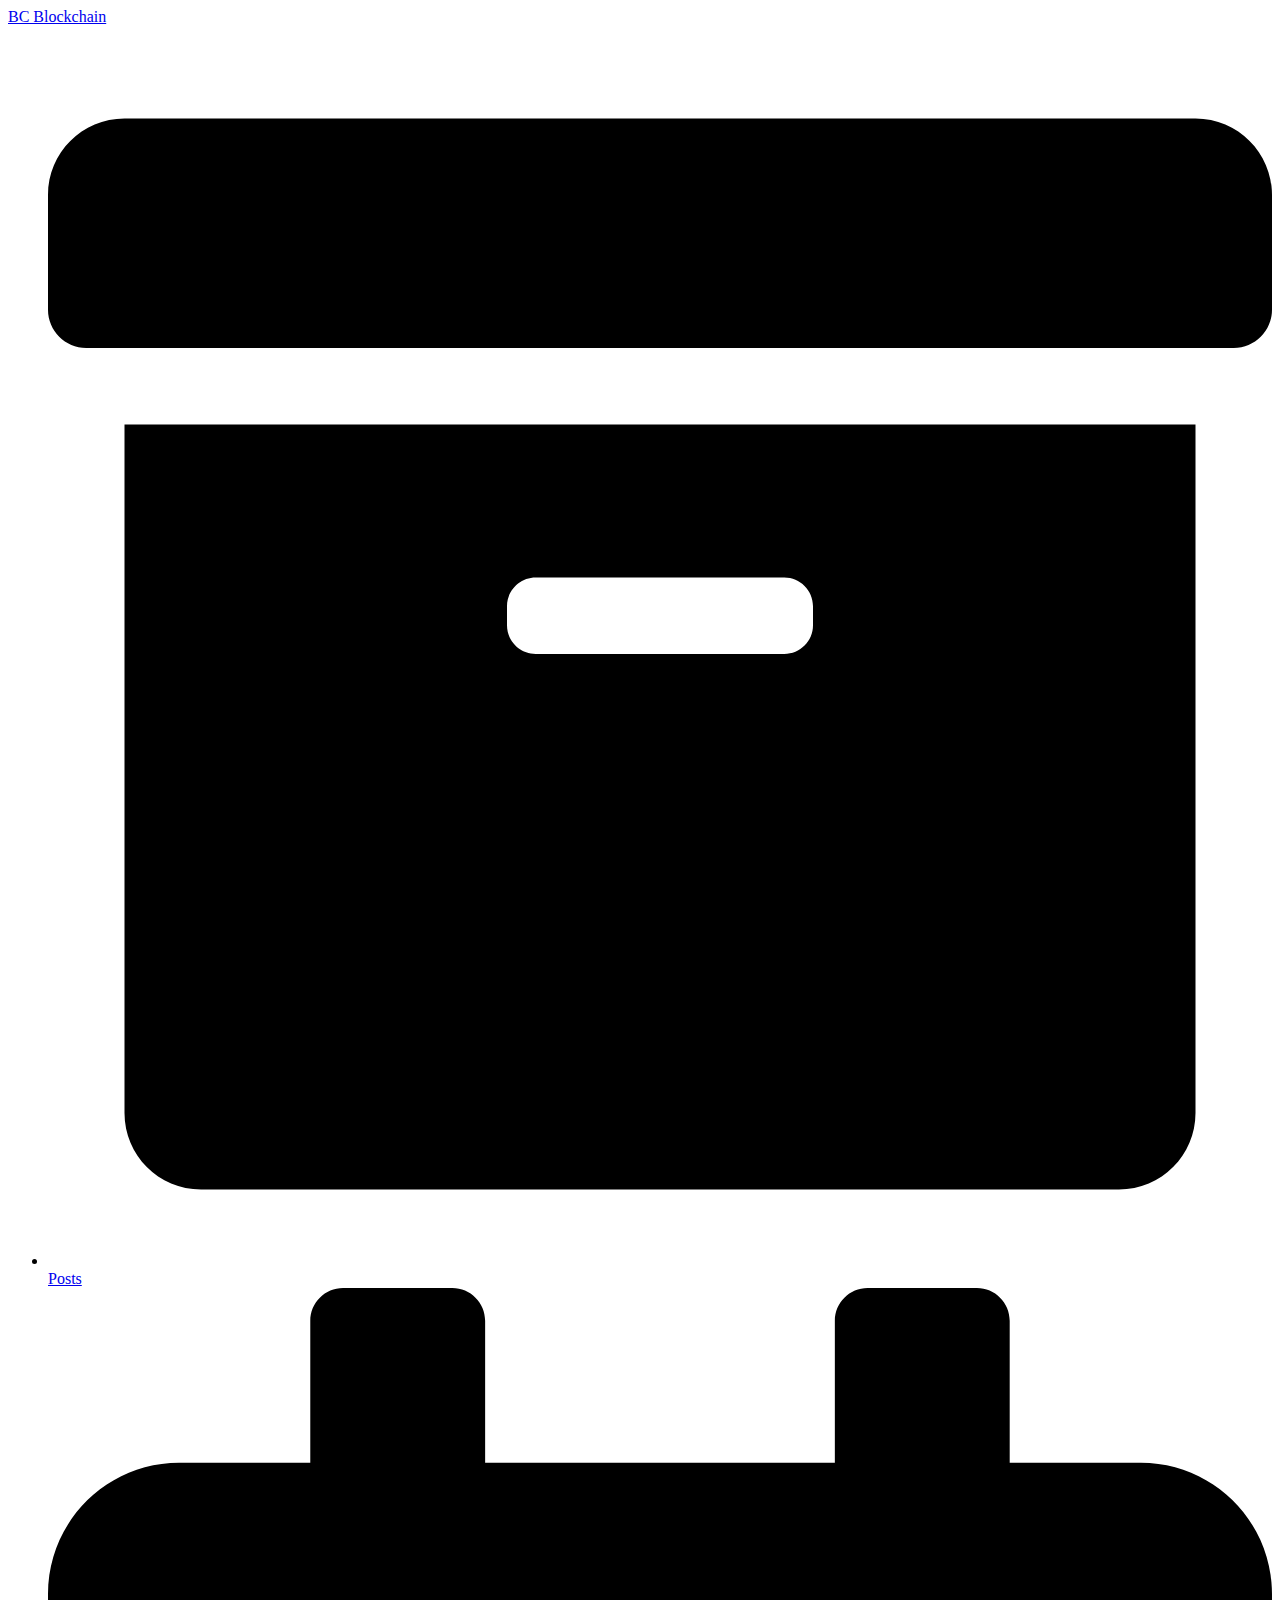
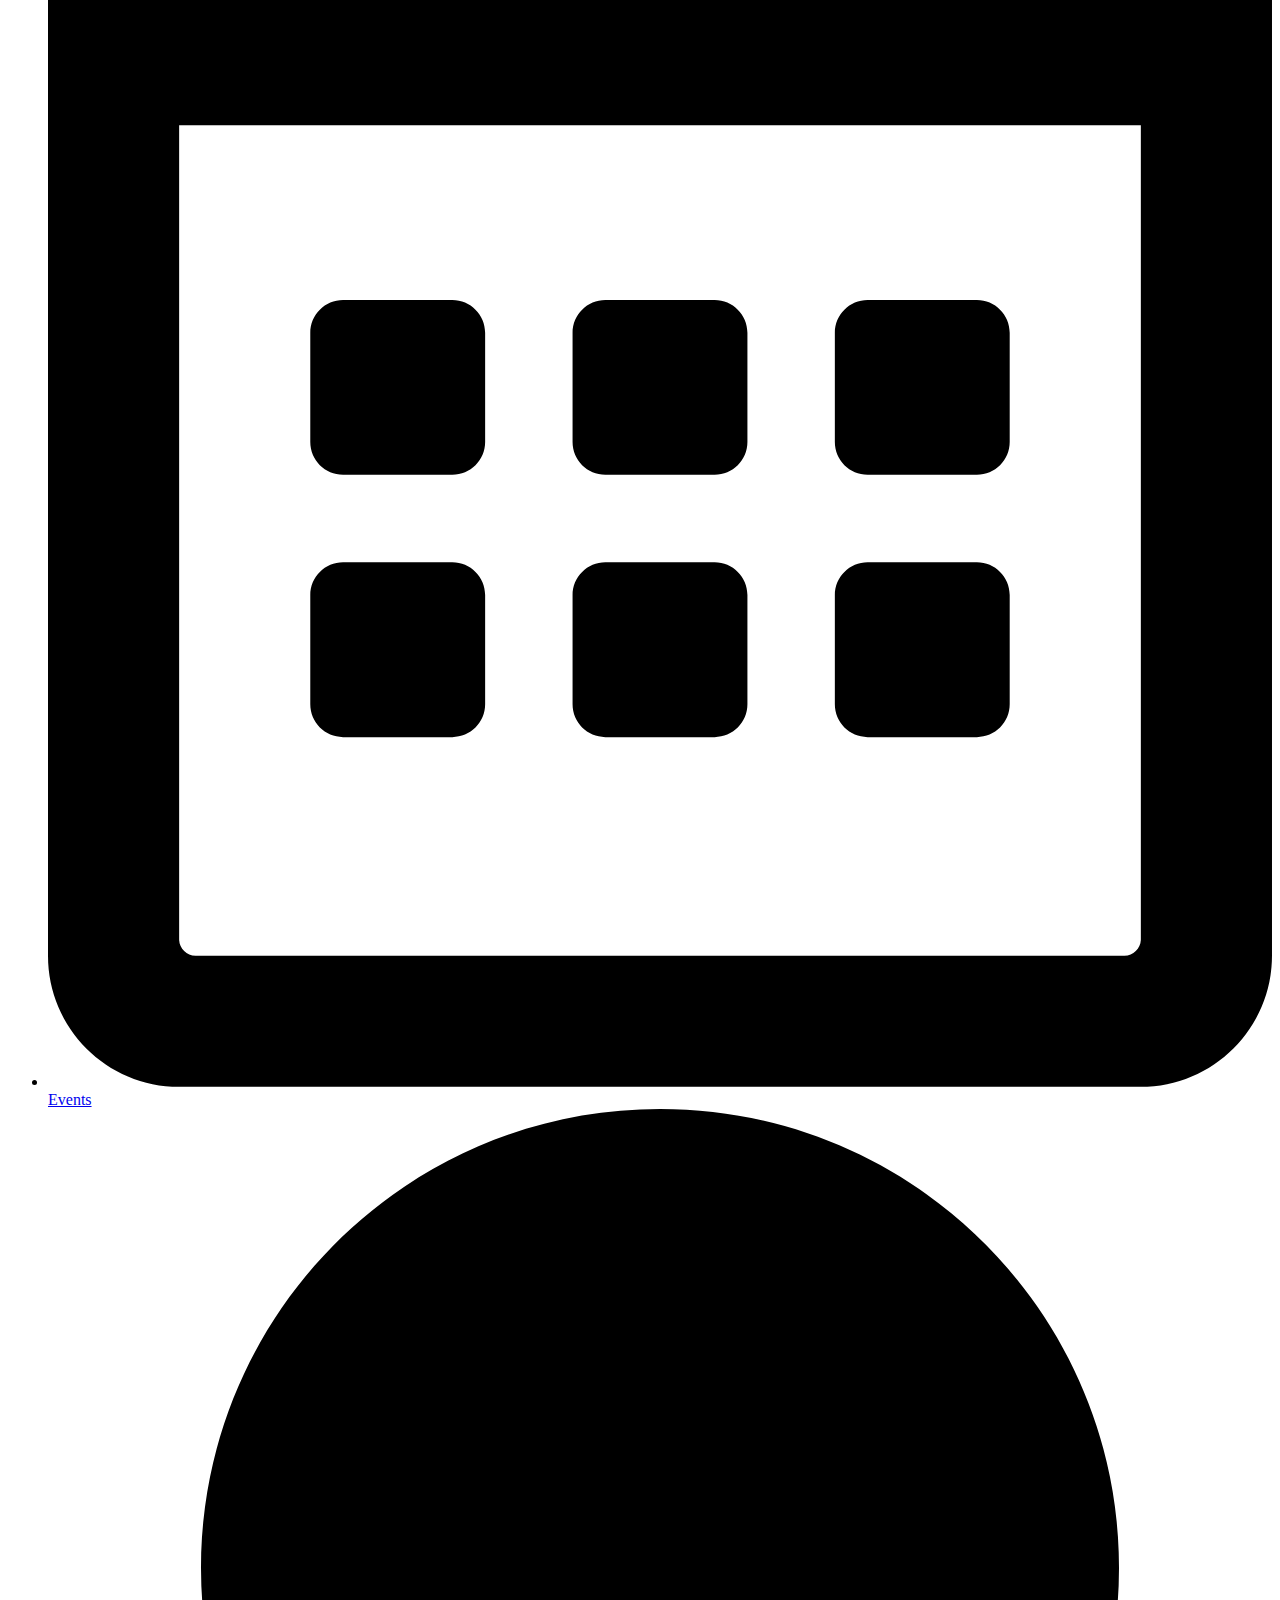
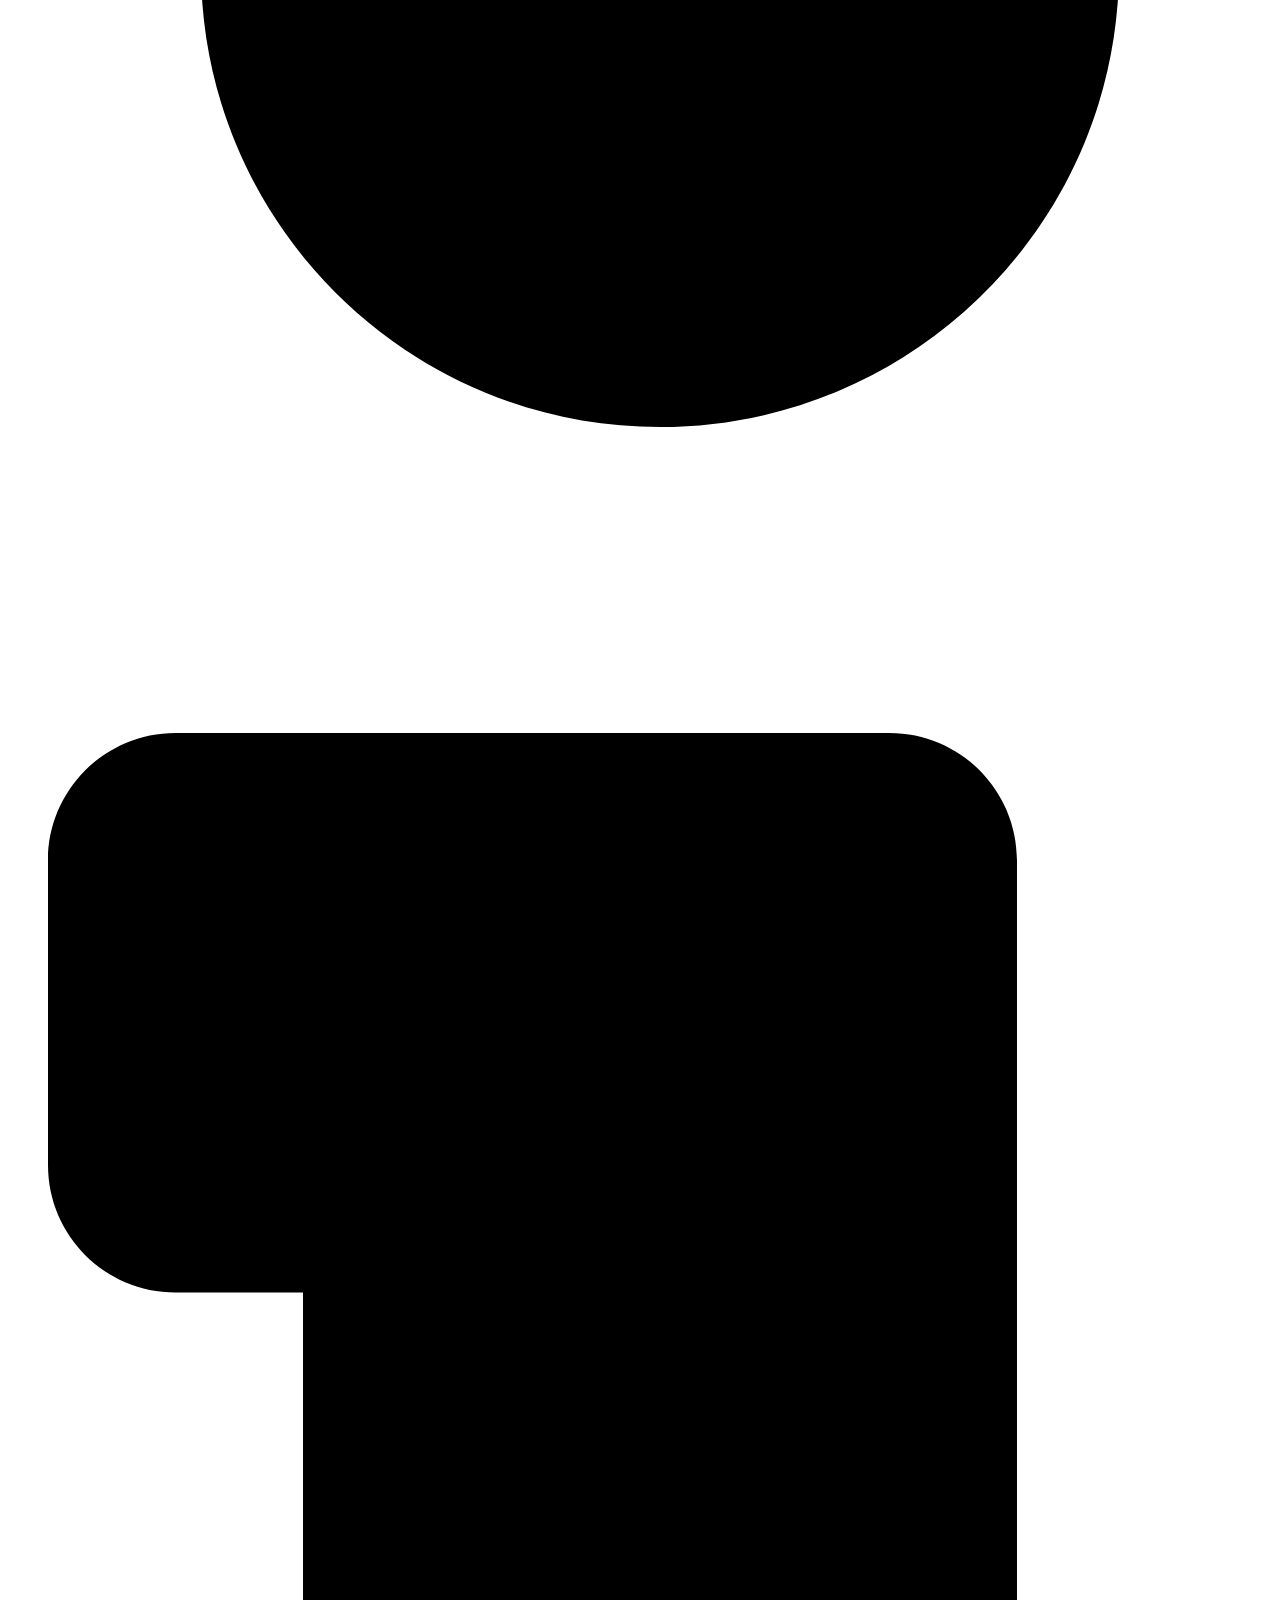
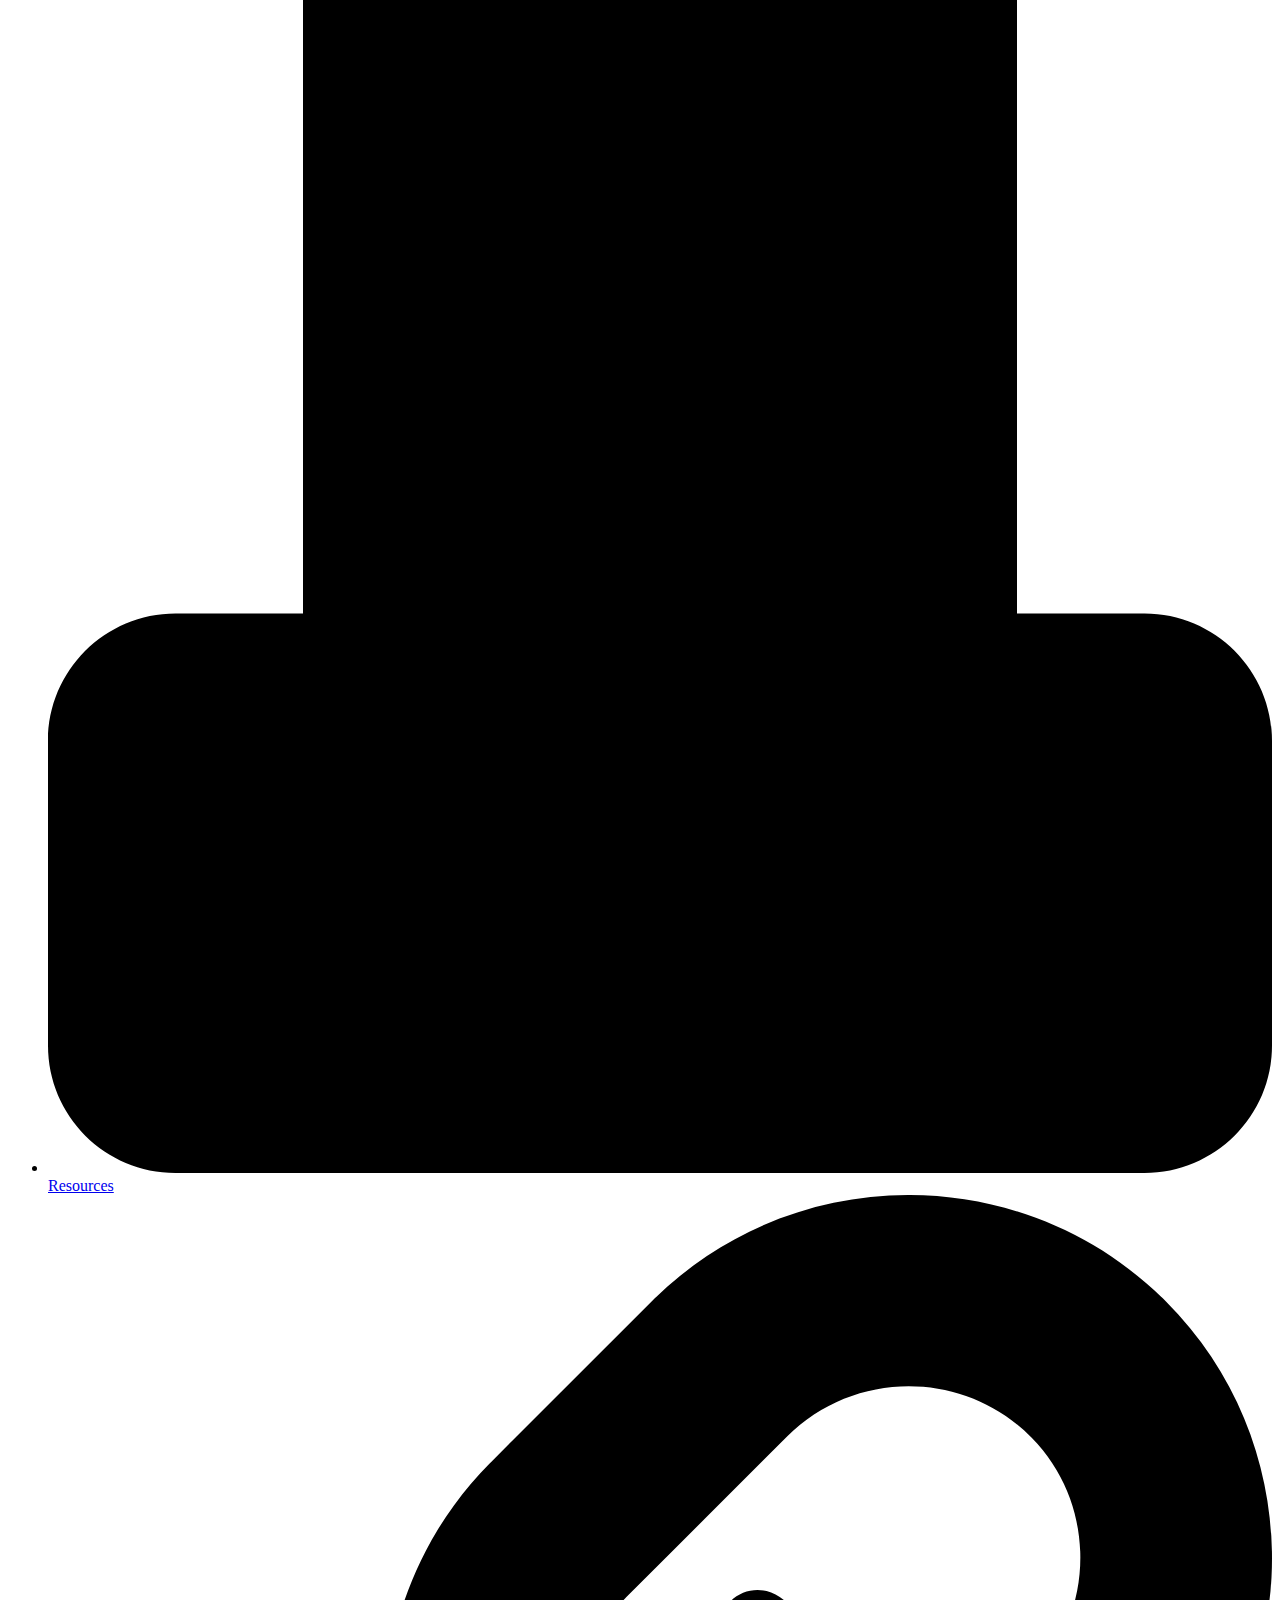
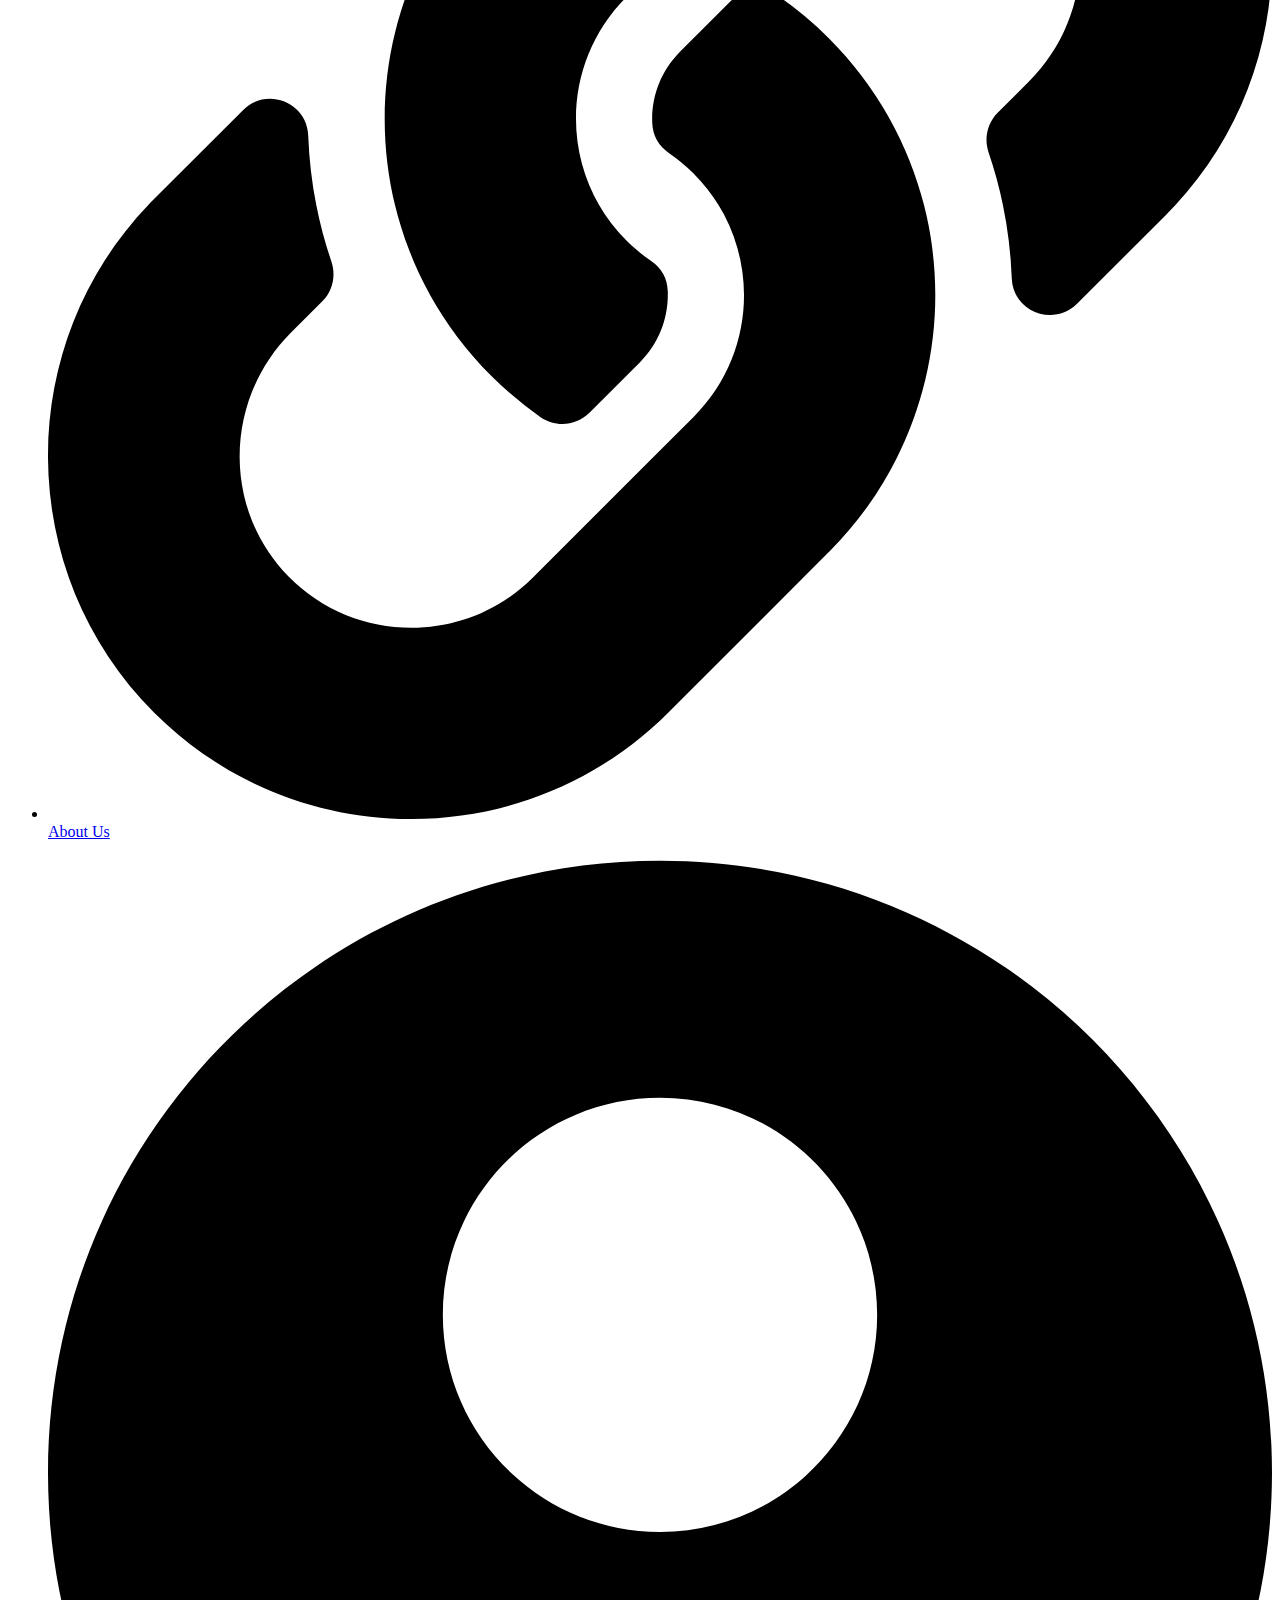
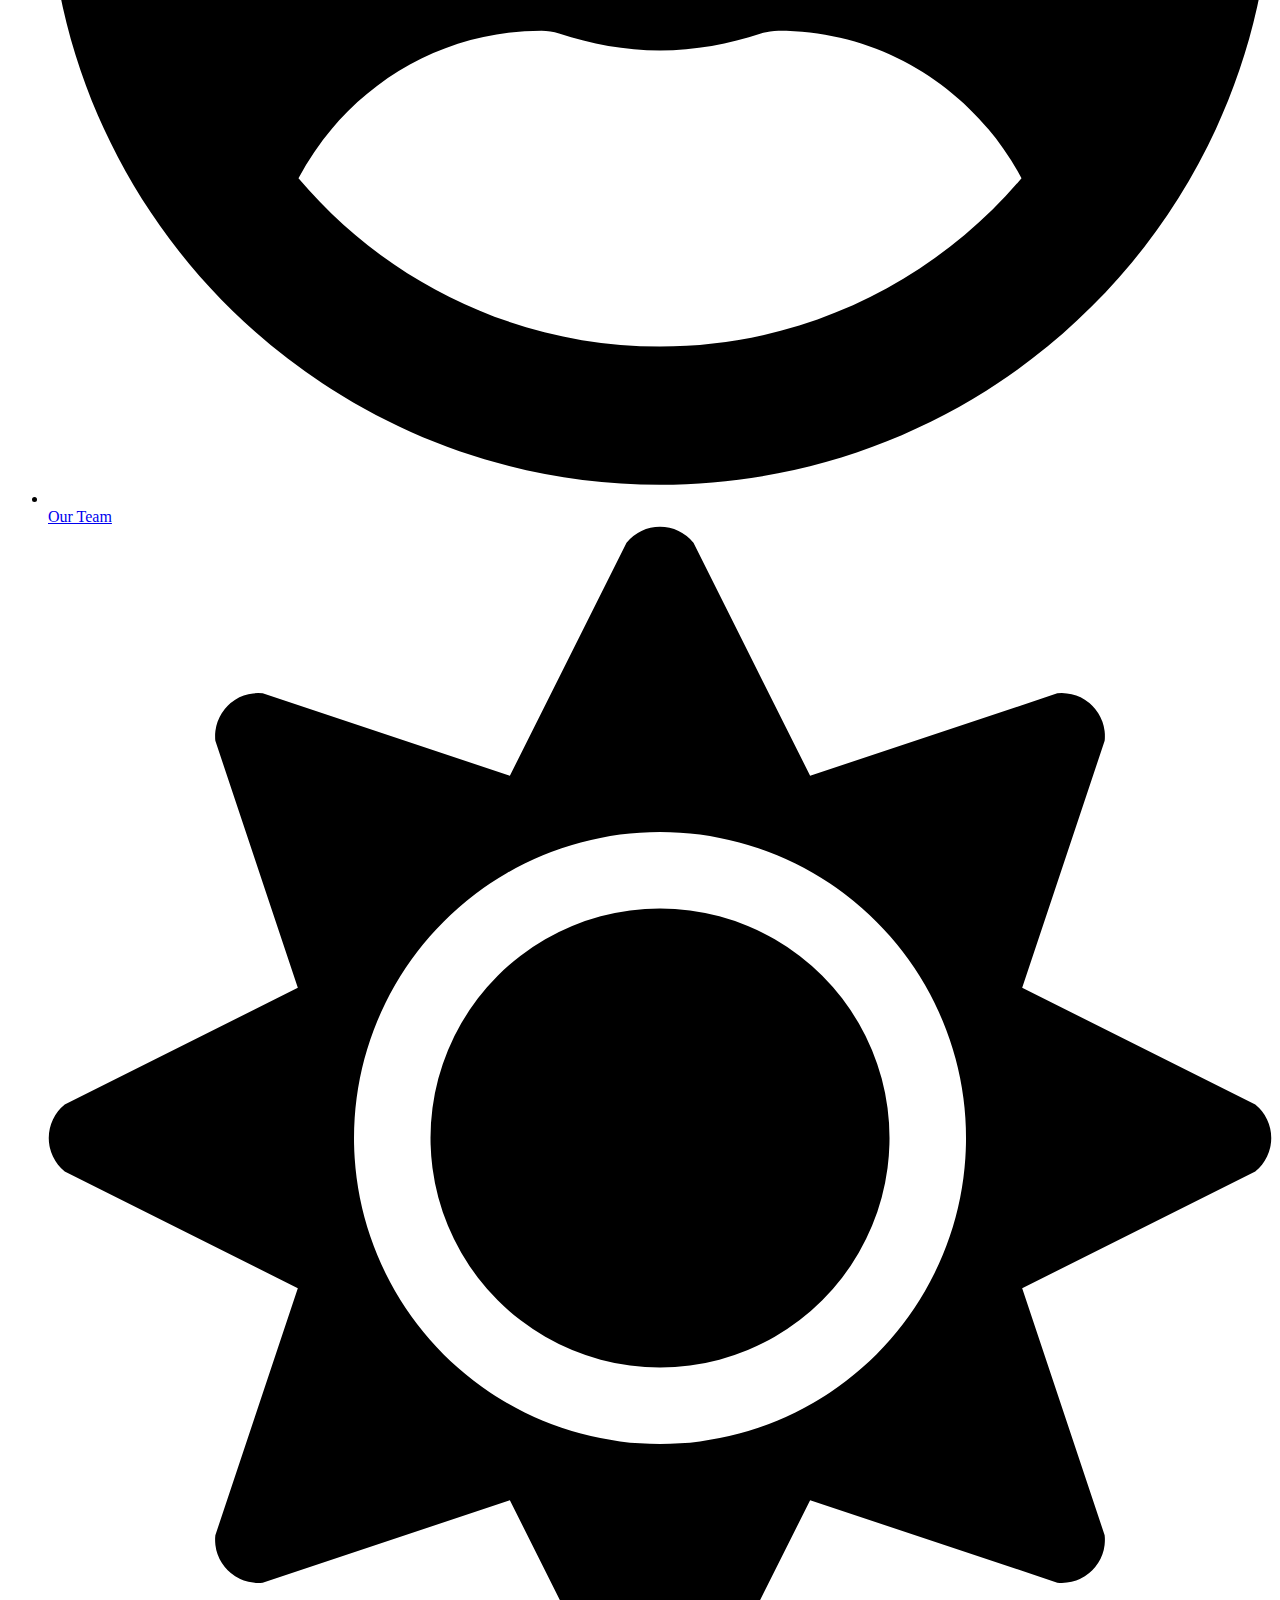
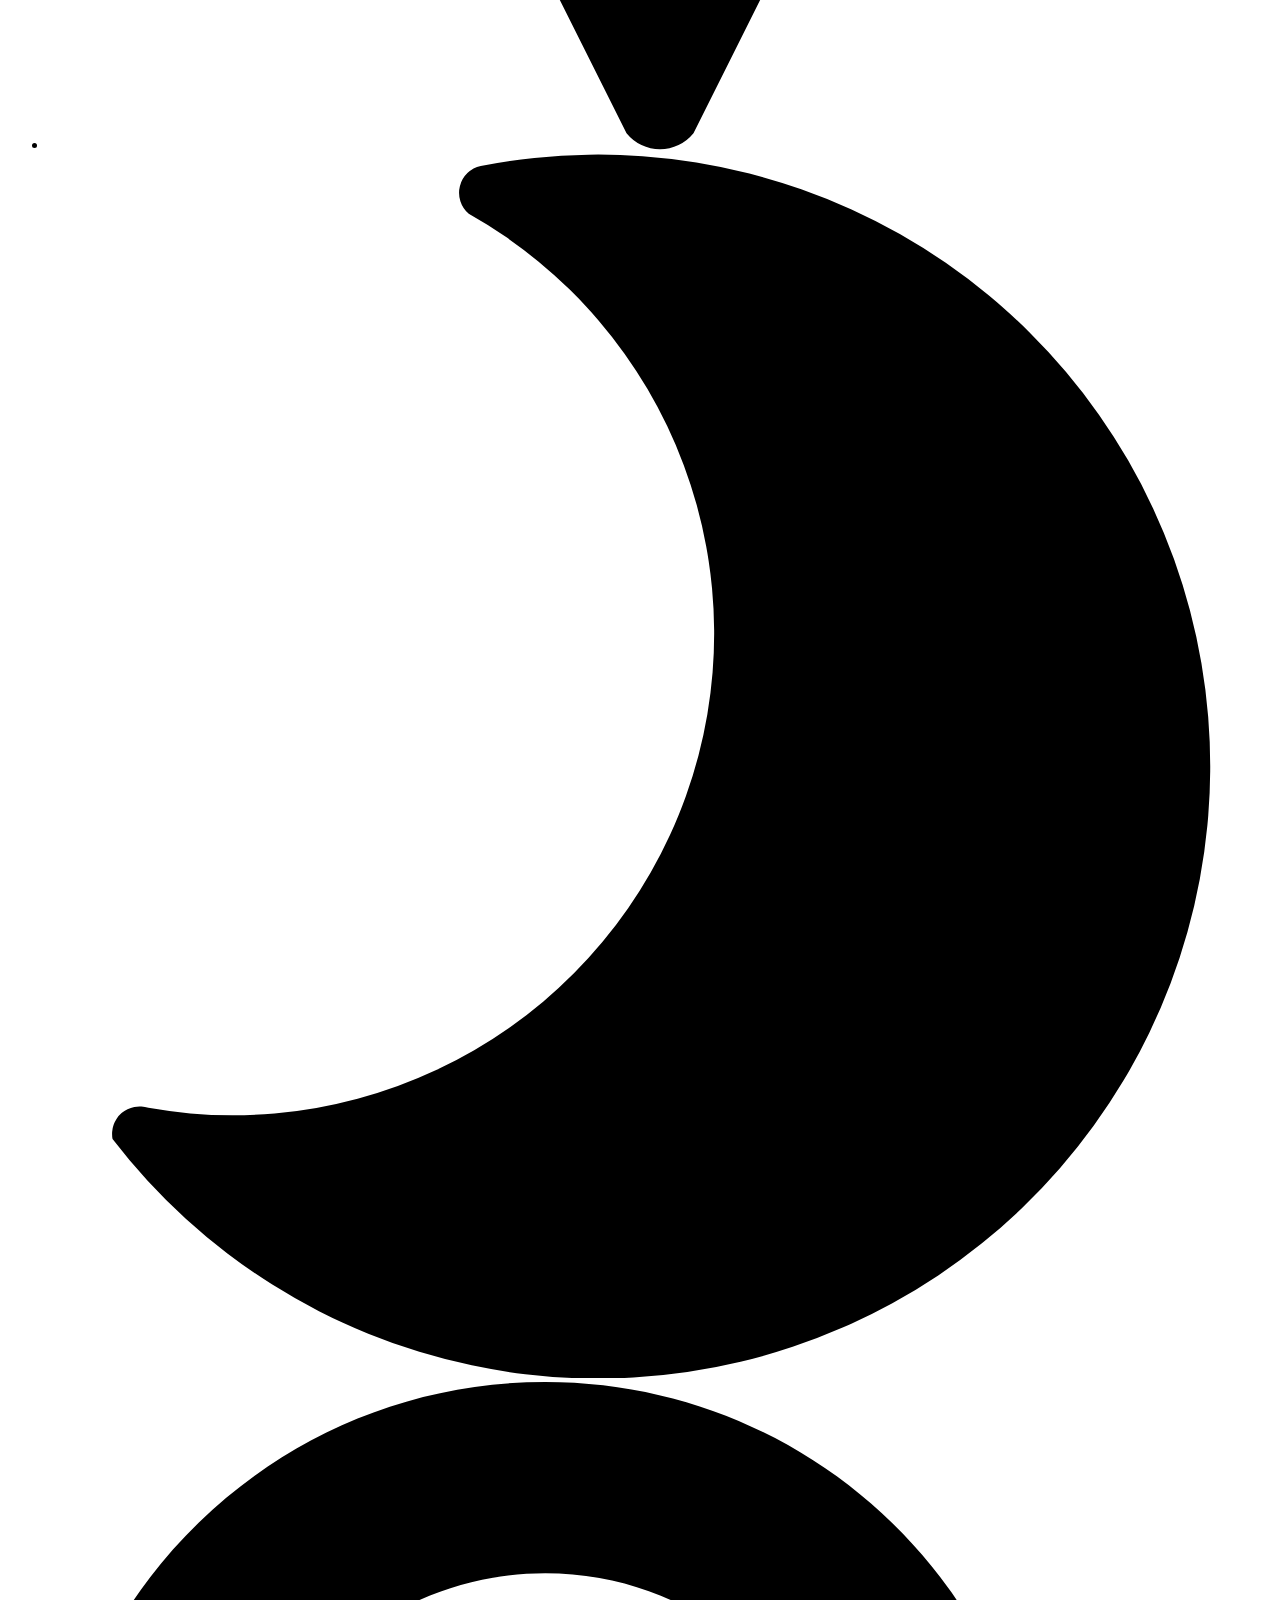
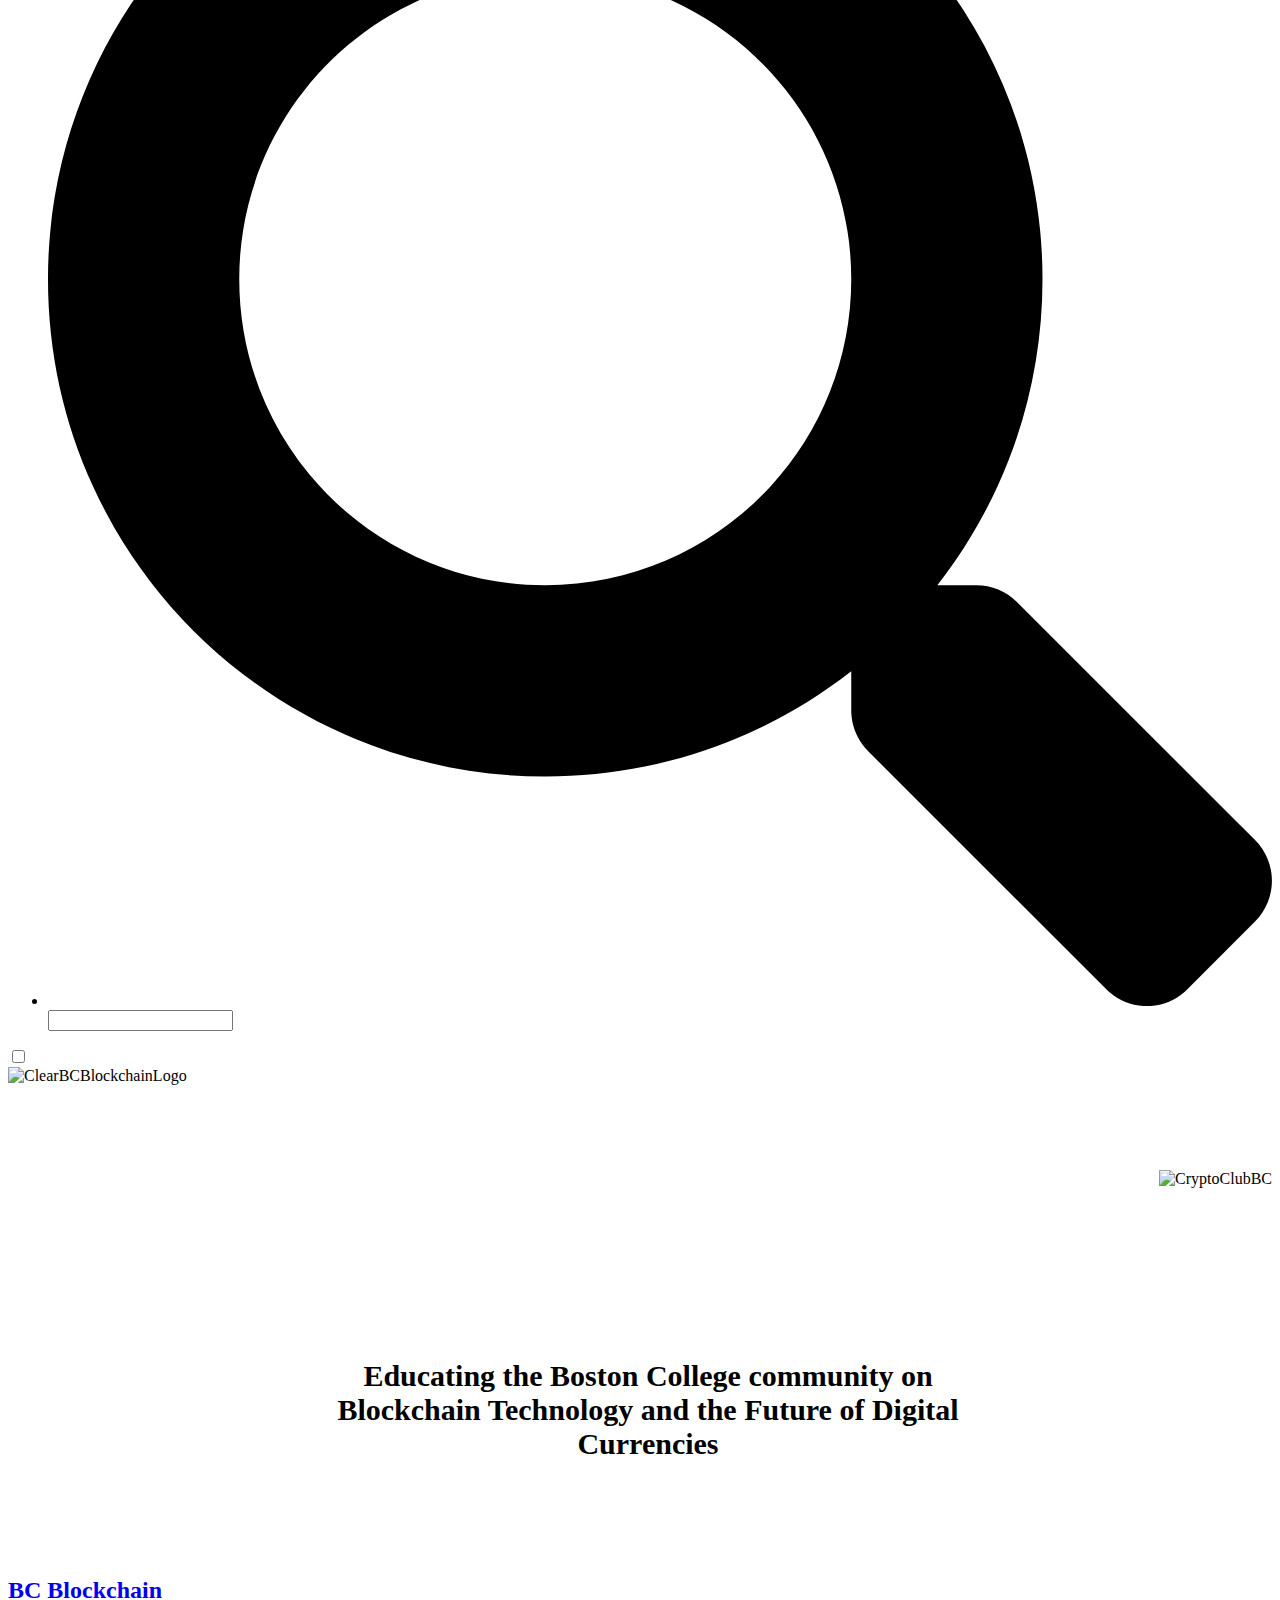
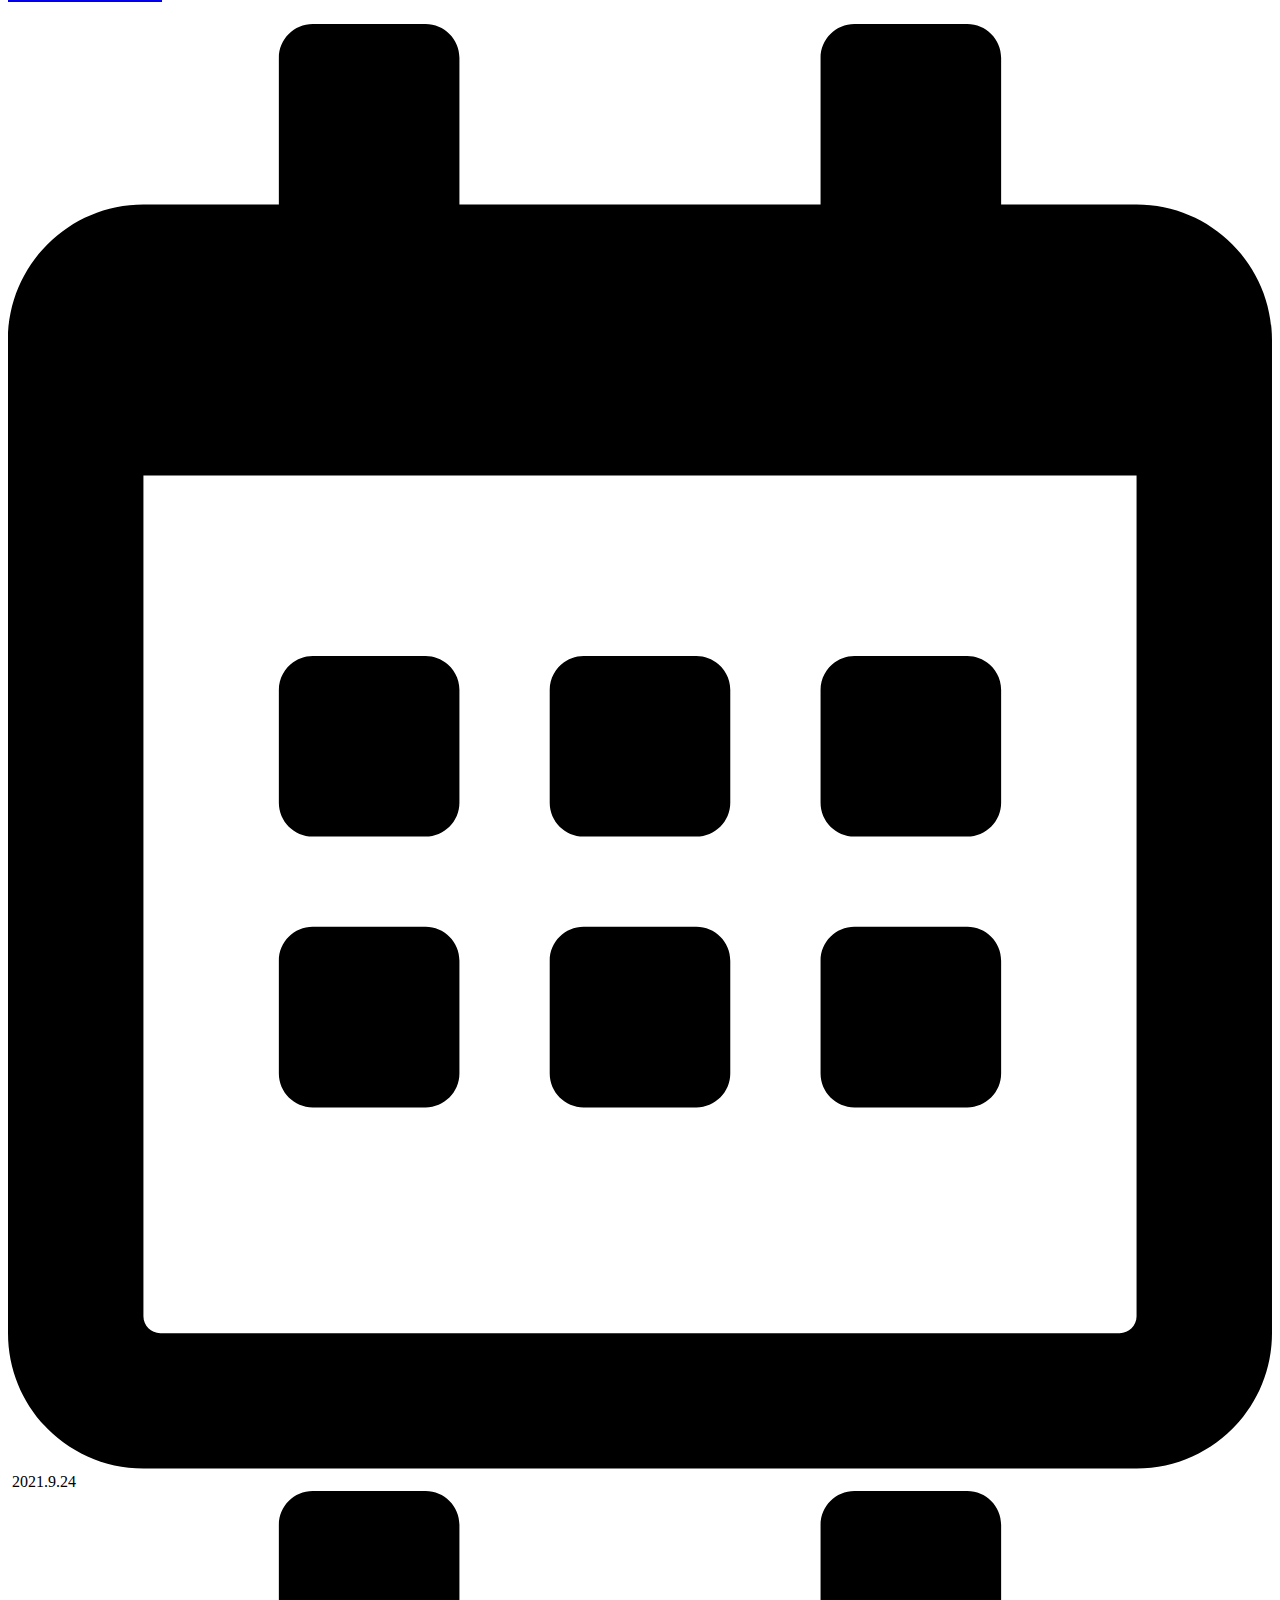
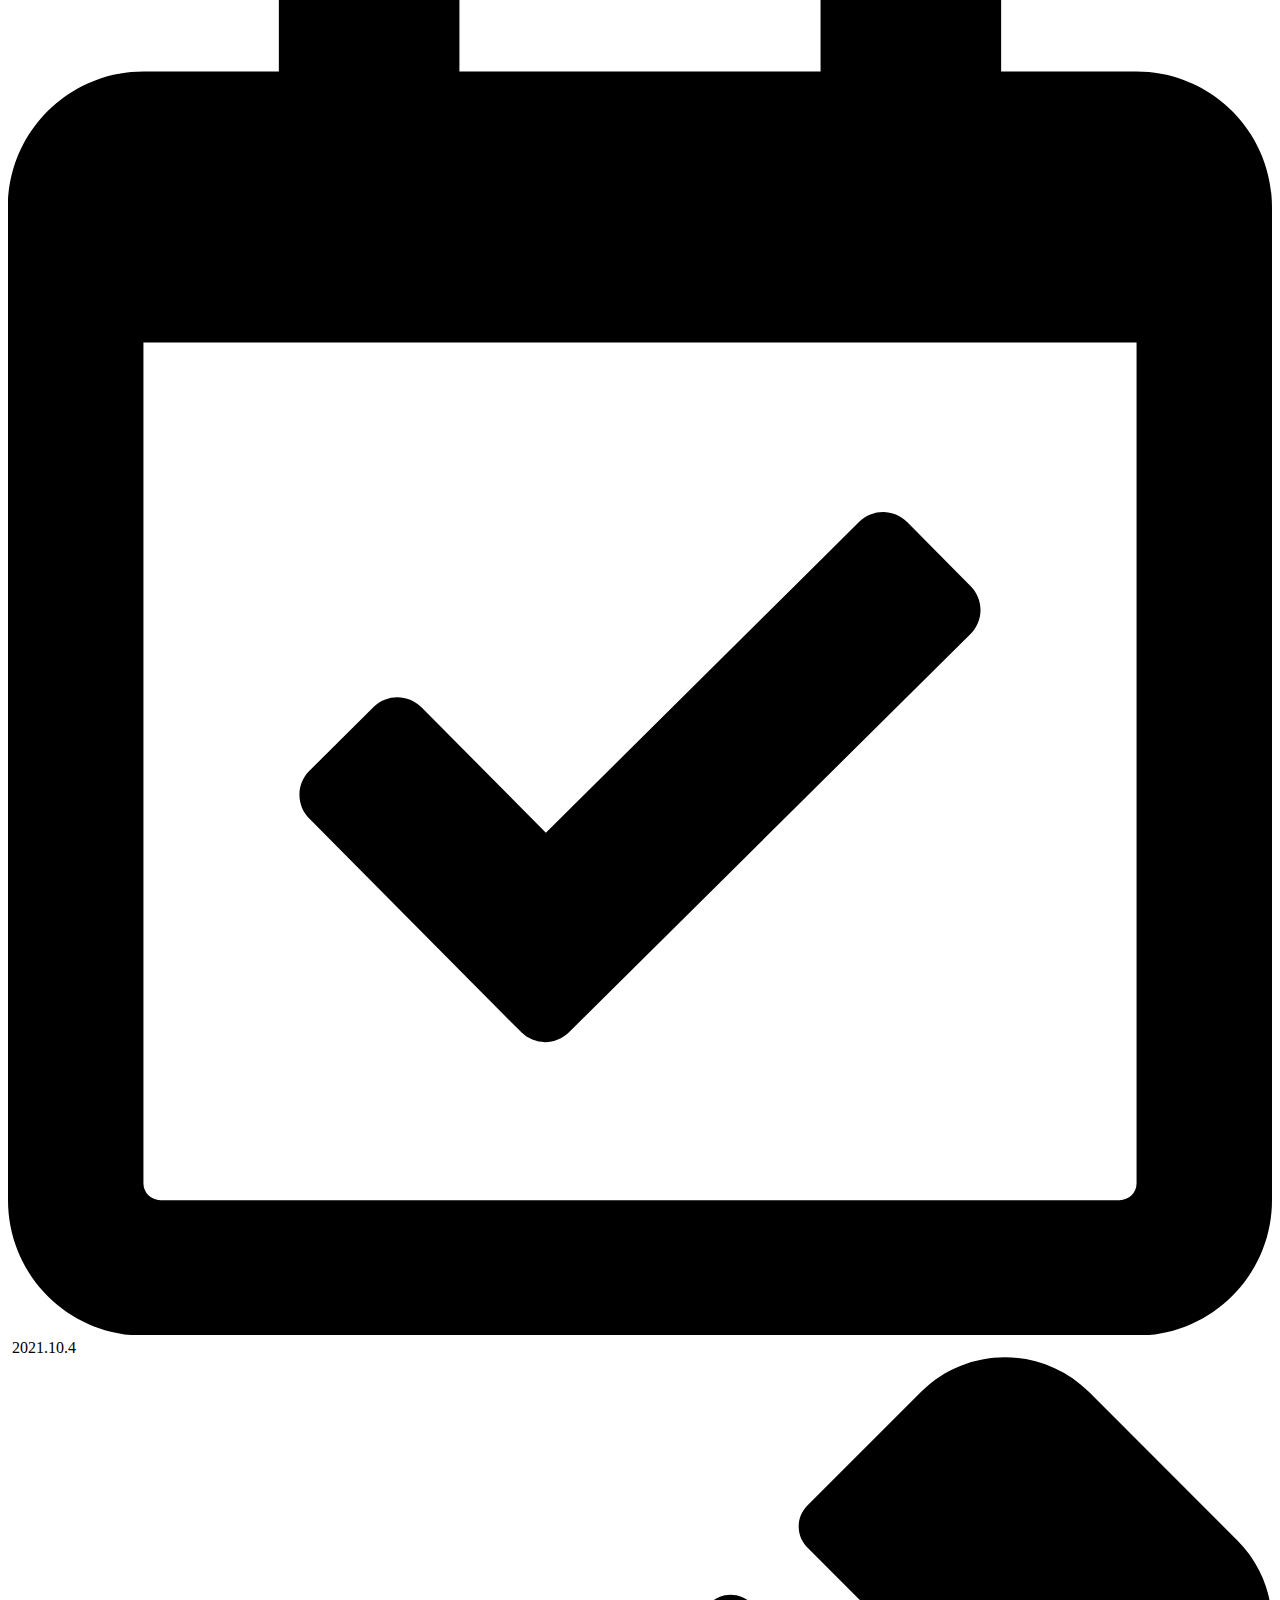
==== public/index.html @ f9ddaf72 "public" ====
<!DOCTYPE html>
<html lang="en">
    <head prefix="og: http://ogp.me/ns# article: http://ogp.me/ns/article#">
    <meta charset="UTF-8" />

    <meta name="generator" content="Hugo 0.88.1" /><meta name="theme-color" content="#fff" />
    <meta name="viewport" content="width=device-width, initial-scale=1.0" />
    
    <meta name="format-detection" content="telephone=no, date=no, address=no, email=no" />
    
    <meta http-equiv="Cache-Control" content="no-transform" />
    
    <meta http-equiv="Cache-Control" content="no-siteapp" />

    <title>BC Blockchain</title>

    <link rel="stylesheet" href="/css/meme.min.6b5f7f589314b43f98b3832dd99692d21776d8a008dc750cd4b802c3e883297a.css"/>

    
    
        <script src="https://cdn.jsdelivr.net/npm/lunr@2.3.9/lunr.min.js" defer></script><script src="/js/meme.min.a74e28464a7eeed54b4e02aead6360ae76bbd5ee5745afdf0a47319b6541600e.js"></script>

    

    <link rel="preconnect" href="https://fonts.gstatic.com" crossorigin />

        <link rel="stylesheet" href="https://fonts.googleapis.com/css2?family=IBM&#43;Plex&#43;Serif:ital,wght@0,400;0,500;0,700;1,400;1,700&amp;family=Source&#43;Code&#43;Pro:ital,wght@0,400;0,700;1,400;1,700&amp;family=Comfortaa:wght@700&amp;display=swap" media="print" onload="this.media='all'" />
        <noscript><link rel="stylesheet" href="https://fonts.googleapis.com/css2?family=IBM&#43;Plex&#43;Serif:ital,wght@0,400;0,500;0,700;1,400;1,700&amp;family=Source&#43;Code&#43;Pro:ital,wght@0,400;0,700;1,400;1,700&amp;family=Comfortaa:wght@700&amp;display=swap" /></noscript>

    <meta name="author" content="By Andy C." /><meta name="description" content="Educating the Boston College community on Blockchain Technology and the Future of Digital Currencies
Join our mailing list here" />

    <link rel="shortcut icon" href="/favicon.ico" type="image/x-icon" />
    <link rel="mask-icon" href="/icons/safari-pinned-tab.svg" color="#2a6df4" />
    <link rel="apple-touch-icon" sizes="180x180" href="/icons/apple-touch-icon.png" />
    <meta name="apple-mobile-web-app-capable" content="yes" />
    <meta name="apple-mobile-web-app-title" content="BC Blockchain" />
    <meta name="apple-mobile-web-app-status-bar-style" content="black" />
    <meta name="mobile-web-app-capable" content="yes" />
    <meta name="application-name" content="BC Blockchain" />
    <meta name="msapplication-starturl" content="" />
    <meta name="msapplication-TileColor" content="#fff" />
    <meta name="msapplication-TileImage" content="icons/mstile-150x150.png" />
    <link rel="manifest" href="/manifest.json" />

    
    <link rel="alternate" type="application/atom&#43;xml" href="https://bcblockchain.org/atom.xml" title="BC Blockchain" />
    <link rel="alternate" type="application/rss&#43;xml" href="https://bcblockchain.org/rss.xml" title="BC Blockchain" />
    

    
    <link rel="canonical" href="https://bcblockchain.org/" />
    

<script type="application/ld+json">
    {
        "@context": "https://schema.org",
        "@type": "WebSite",
        "datePublished": "2021-09-24T15:42:16-04:00",
        "dateModified": "2021-10-04T21:57:53-04:00",
        "url": "https://bcblockchain.org/",
        "description": "Educating the Boston College community on Blockchain Technology and the Future of Digital Currencies\nJoin our mailing list here",
        "image": "https://bcblockchain.org/icons/apple-touch-icon.png",
        "author": {
            "@type": "Person",
            "description": "Crypto connoisseur",
            "email": "clarkui@bc.edu",
            "image": "https://bcblockchain.org/icons/apple-touch-icon.png",
            "url": "https://www.andyrclark.com",
            "name": "By Andy C."
        },
        "license": "[CC BY-NC-SA 4.0](https://creativecommons.org/licenses/by-nc-sa/4.0/deed.en)",
        "name": "BC Blockchain"
    }
</script>

    

<meta name="twitter:card" content="summary" />

<meta name="twitter:site" content="@@Blockchain_BC" />
<meta name="twitter:creator" content="@https://www.twitter.com/AierusX" />

    



<meta property="og:title" content="BC Blockchain" />
<meta property="og:description" content="Educating the Boston College community on Blockchain Technology and the Future of Digital Currencies
Join our mailing list here" />
<meta property="og:url" content="https://bcblockchain.org/" />
<meta property="og:site_name" content="BC Blockchain" />
<meta property="og:locale" content="en" /><meta property="og:image" content="https://bcblockchain.org/icons/apple-touch-icon.png" />
    <meta property="og:type" content="website" />


    
    

    
</head>

    <body>
        <div class="container">
            
    <header class="header">
        
            <div class="header-wrapper">
                <div class="header-inner single">
                    
    <div class="site-brand">
        
            <a href="/" class="brand">BC Blockchain</a>
        
    </div>

                    <nav class="nav">
    <ul class="menu" id="menu">
        
            
        
        
        
        
            
                <li class="menu-item"><a href="/posts/"><svg xmlns="http://www.w3.org/2000/svg" viewBox="0 0 512 512" class="icon archive"><path d="M32 448c0 17.7 14.3 32 32 32h384c17.7 0 32-14.3 32-32V160H32v288zm160-212c0-6.6 5.4-12 12-12h104c6.6 0 12 5.4 12 12v8c0 6.6-5.4 12-12 12H204c-6.6 0-12-5.4-12-12v-8zM480 32H32C14.3 32 0 46.3 0 64v48c0 8.8 7.2 16 16 16h480c8.8 0 16-7.2 16-16V64c0-17.7-14.3-32-32-32z"/></svg><span class="menu-item-name">Posts</span></a>
                </li>
            
        
            
                <li class="menu-item"><a href="/events/"><svg xmlns="http://www.w3.org/2000/svg" viewBox="0 0 448 512" class="icon calendar-alt"><path d="M148 288h-40c-6.6 0-12-5.4-12-12v-40c0-6.6 5.4-12 12-12h40c6.6 0 12 5.4 12 12v40c0 6.6-5.4 12-12 12zm108-12v-40c0-6.6-5.4-12-12-12h-40c-6.6 0-12 5.4-12 12v40c0 6.6 5.4 12 12 12h40c6.6 0 12-5.4 12-12zm96 0v-40c0-6.6-5.4-12-12-12h-40c-6.6 0-12 5.4-12 12v40c0 6.6 5.4 12 12 12h40c6.6 0 12-5.4 12-12zm-96 96v-40c0-6.6-5.4-12-12-12h-40c-6.6 0-12 5.4-12 12v40c0 6.6 5.4 12 12 12h40c6.6 0 12-5.4 12-12zm-96 0v-40c0-6.6-5.4-12-12-12h-40c-6.6 0-12 5.4-12 12v40c0 6.6 5.4 12 12 12h40c6.6 0 12-5.4 12-12zm192 0v-40c0-6.6-5.4-12-12-12h-40c-6.6 0-12 5.4-12 12v40c0 6.6 5.4 12 12 12h40c6.6 0 12-5.4 12-12zm96-260v352c0 26.5-21.5 48-48 48H48c-26.5 0-48-21.5-48-48V112c0-26.5 21.5-48 48-48h48V12c0-6.6 5.4-12 12-12h40c6.6 0 12 5.4 12 12v52h128V12c0-6.6 5.4-12 12-12h40c6.6 0 12 5.4 12 12v52h48c26.5 0 48 21.5 48 48zm-48 346V160H48v298c0 3.3 2.7 6 6 6h340c3.3 0 6-2.7 6-6z"/></svg><span class="menu-item-name">Events</span></a>
                </li>
            
        
            
                <li class="menu-item"><a href="/resources/"><svg xmlns="http://www.w3.org/2000/svg" viewBox="0 0 192 512" class="icon info"><path d="M20 424.229h20V279.771H20c-11.046 0-20-8.954-20-20V212c0-11.046 8.954-20 20-20h112c11.046 0 20 8.954 20 20v212.229h20c11.046 0 20 8.954 20 20V492c0 11.046-8.954 20-20 20H20c-11.046 0-20-8.954-20-20v-47.771c0-11.046 8.954-20 20-20zM96 0C56.235 0 24 32.235 24 72s32.235 72 72 72 72-32.235 72-72S135.764 0 96 0z"/></svg><span class="menu-item-name">Resources</span></a>
                </li>
            
        
            
                <li class="menu-item"><a href="/about/"><svg xmlns="http://www.w3.org/2000/svg" viewBox="0 0 512 512" class="icon link"><path d="M326.612 185.391c59.747 59.809 58.927 155.698.36 214.59-.11.12-.24.25-.36.37l-67.2 67.2c-59.27 59.27-155.699 59.262-214.96 0-59.27-59.26-59.27-155.7 0-214.96l37.106-37.106c9.84-9.84 26.786-3.3 27.294 10.606.648 17.722 3.826 35.527 9.69 52.721 1.986 5.822.567 12.262-3.783 16.612l-13.087 13.087c-28.026 28.026-28.905 73.66-1.155 101.96 28.024 28.579 74.086 28.749 102.325.51l67.2-67.19c28.191-28.191 28.073-73.757 0-101.83-3.701-3.694-7.429-6.564-10.341-8.569a16.037 16.037 0 0 1-6.947-12.606c-.396-10.567 3.348-21.456 11.698-29.806l21.054-21.055c5.521-5.521 14.182-6.199 20.584-1.731a152.482 152.482 0 0 1 20.522 17.197zM467.547 44.449c-59.261-59.262-155.69-59.27-214.96 0l-67.2 67.2c-.12.12-.25.25-.36.37-58.566 58.892-59.387 154.781.36 214.59a152.454 152.454 0 0 0 20.521 17.196c6.402 4.468 15.064 3.789 20.584-1.731l21.054-21.055c8.35-8.35 12.094-19.239 11.698-29.806a16.037 16.037 0 0 0-6.947-12.606c-2.912-2.005-6.64-4.875-10.341-8.569-28.073-28.073-28.191-73.639 0-101.83l67.2-67.19c28.239-28.239 74.3-28.069 102.325.51 27.75 28.3 26.872 73.934-1.155 101.96l-13.087 13.087c-4.35 4.35-5.769 10.79-3.783 16.612 5.864 17.194 9.042 34.999 9.69 52.721.509 13.906 17.454 20.446 27.294 10.606l37.106-37.106c59.271-59.259 59.271-155.699.001-214.959z"/></svg><span class="menu-item-name">About Us</span></a>
                </li>
            
        
            
                <li class="menu-item"><a href="/ourteam"><svg xmlns="http://www.w3.org/2000/svg" viewBox="0 0 496 512" class="icon user-circle"><path d="M248 8C111 8 0 119 0 256s111 248 248 248 248-111 248-248S385 8 248 8zm0 96c48.6 0 88 39.4 88 88s-39.4 88-88 88-88-39.4-88-88 39.4-88 88-88zm0 344c-58.7 0-111.3-26.6-146.5-68.2 18.8-35.4 55.6-59.8 98.5-59.8 2.4 0 4.8.4 7.1 1.1 13 4.2 26.6 6.9 40.9 6.9 14.3 0 28-2.7 40.9-6.9 2.3-.7 4.7-1.1 7.1-1.1 42.9 0 79.7 24.4 98.5 59.8C359.3 421.4 306.7 448 248 448z"/></svg><span class="menu-item-name">Our Team</span></a>
                </li>
            
        
            
                
                    
                    
                        <li class="menu-item">
                            <a id="theme-switcher" href="#"><svg xmlns="http://www.w3.org/2000/svg" viewBox="0 0 512 512" class="icon theme-icon-light"><path d="M193.2 104.5l48.8-97.5a18 18 0 0128 0l48.8 97.5 103.4 -34.5a18 18 0 0119.8 19.8l-34.5 103.4l97.5 48.8a18 18 0 010 28l-97.5 48.8 34.5 103.4a18 18 0 01-19.8 19.8l-103.4-34.5-48.8 97.5a18 18 0 01-28 0l-48.8-97.5l-103.4 34.5a18 18 0 01-19.8-19.8l34.5-103.4-97.5-48.8a18 18 0 010-28l97.5-48.8-34.5-103.4a18 18 0 0119.8-19.8zM256 128a128 128 0 10.01 0M256 160a96 96 0 10.01 0"/></svg><svg xmlns="http://www.w3.org/2000/svg" viewBox="0 0 512 512" class="icon theme-icon-dark"><path d="M27 412a256 256 0 10154-407a11.5 11.5 0 00-5 20a201.5 201.5 0 01-134 374a11.5 11.5 0 00-15 13"/></svg></a>
                        </li>
                    
                
            
        
            
                
            
        
            
                <li class="menu-item search-item">
                        <form id="search" class="search" role="search">
    <label for="search-input"><svg xmlns="http://www.w3.org/2000/svg" viewBox="0 0 512 512" class="icon search-icon"><path d="M505 442.7L405.3 343c-4.5-4.5-10.6-7-17-7H372c27.6-35.3 44-79.7 44-128C416 93.1 322.9 0 208 0S0 93.1 0 208s93.1 208 208 208c48.3 0 92.7-16.4 128-44v16.3c0 6.4 2.5 12.5 7 17l99.7 99.7c9.4 9.4 24.6 9.4 33.9 0l28.3-28.3c9.4-9.4 9.4-24.6.1-34zM208 336c-70.7 0-128-57.2-128-128 0-70.7 57.2-128 128-128 70.7 0 128 57.2 128 128 0 70.7-57.2 128-128 128z"/></svg></label>
    <input type="search" id="search-input" class="search-input">
</form>

<template id="search-result" hidden>
    <article class="content post">
        <h2 class="post-title"><a class="summary-title-link"></a></h2>
        <summary class="summary"></summary>
        <div class="read-more-container">
            <a class="read-more-link">Read More »</a>
        </div>
    </article>
</template>

                    </li>
                
            
        
    </ul>
</nav>

                    
                </div>
            </div>
            
    <input type="checkbox" id="nav-toggle" aria-hidden="true" />
    <label for="nav-toggle" class="nav-toggle"></label>
    <label for="nav-toggle" class="nav-curtain"></label>


        
    </header>




            
            
    <img src="/lightclear.png" width = "250vw" height = "200vw" alt = "ClearBCBlockchainLogo" style = "float:left;object-fit:contain">
    <img src="/cryptoclubbc.png" width = "auto" height = "150vw" alt = "CryptoClubBC", style = "float:right;margin-top:8vw;object-fit:contain">
    <br></br>
    <p style="font-size:30px;width:50vw;height:60px;text-align:center;margin-top:12vw;margin-left:25vw;margin-right:25vw;padding-top:8vw;padding-bottom:10vw"><strong>Educating the Boston College community on Blockchain Technology and the Future of Digital Currencies</strong> </p>
    
    
    
    
    
    
        <main class="main single" id="main">
    <div class="main-inner">
        
        
            <article class="content post home h-entry">
                <h2 class="post-title p-name">
                    <a href="/posts/bc_blockchain/" class="summary-title-link u-url">BC Blockchain</a>
                </h2>
                
                    

<div class="post-meta">
    
        
        <time datetime="2021-09-24T17:48:06-04:00" class="post-meta-item published dt-published"><svg xmlns="http://www.w3.org/2000/svg" viewBox="0 0 448 512" class="icon post-meta-icon"><path d="M148 288h-40c-6.6 0-12-5.4-12-12v-40c0-6.6 5.4-12 12-12h40c6.6 0 12 5.4 12 12v40c0 6.6-5.4 12-12 12zm108-12v-40c0-6.6-5.4-12-12-12h-40c-6.6 0-12 5.4-12 12v40c0 6.6 5.4 12 12 12h40c6.6 0 12-5.4 12-12zm96 0v-40c0-6.6-5.4-12-12-12h-40c-6.6 0-12 5.4-12 12v40c0 6.6 5.4 12 12 12h40c6.6 0 12-5.4 12-12zm-96 96v-40c0-6.6-5.4-12-12-12h-40c-6.6 0-12 5.4-12 12v40c0 6.6 5.4 12 12 12h40c6.6 0 12-5.4 12-12zm-96 0v-40c0-6.6-5.4-12-12-12h-40c-6.6 0-12 5.4-12 12v40c0 6.6 5.4 12 12 12h40c6.6 0 12-5.4 12-12zm192 0v-40c0-6.6-5.4-12-12-12h-40c-6.6 0-12 5.4-12 12v40c0 6.6 5.4 12 12 12h40c6.6 0 12-5.4 12-12zm96-260v352c0 26.5-21.5 48-48 48H48c-26.5 0-48-21.5-48-48V112c0-26.5 21.5-48 48-48h48V12c0-6.6 5.4-12 12-12h40c6.6 0 12 5.4 12 12v52h128V12c0-6.6 5.4-12 12-12h40c6.6 0 12 5.4 12 12v52h48c26.5 0 48 21.5 48 48zm-48 346V160H48v298c0 3.3 2.7 6 6 6h340c3.3 0 6-2.7 6-6z"/></svg>&nbsp;2021.9.24</time>
    
    
        
        <time datetime="2021-10-04T22:12:39-04:00" class="post-meta-item modified dt-updated"><svg xmlns="http://www.w3.org/2000/svg" viewBox="0 0 448 512" class="icon post-meta-icon"><path d="M400 64h-48V12c0-6.627-5.373-12-12-12h-40c-6.627 0-12 5.373-12 12v52H160V12c0-6.627-5.373-12-12-12h-40c-6.627 0-12 5.373-12 12v52H48C21.49 64 0 85.49 0 112v352c0 26.51 21.49 48 48 48h352c26.51 0 48-21.49 48-48V112c0-26.51-21.49-48-48-48zm-6 400H54a6 6 0 0 1-6-6V160h352v298a6 6 0 0 1-6 6zm-52.849-200.65L198.842 404.519c-4.705 4.667-12.303 4.637-16.971-.068l-75.091-75.699c-4.667-4.705-4.637-12.303.068-16.971l22.719-22.536c4.705-4.667 12.303-4.637 16.97.069l44.104 44.461 111.072-110.181c4.705-4.667 12.303-4.637 16.971.068l22.536 22.718c4.667 4.705 4.636 12.303-.069 16.97z"/></svg>&nbsp;2021.10.4</time>
    
    
    
        
        
        
            
        
    
    
        
        <span class="post-meta-item wordcount"><svg xmlns="http://www.w3.org/2000/svg" viewBox="0 0 512 512" class="icon post-meta-icon"><path d="M497.9 142.1l-46.1 46.1c-4.7 4.7-12.3 4.7-17 0l-111-111c-4.7-4.7-4.7-12.3 0-17l46.1-46.1c18.7-18.7 49.1-18.7 67.9 0l60.1 60.1c18.8 18.7 18.8 49.1 0 67.9zM284.2 99.8L21.6 362.4.4 483.9c-2.9 16.4 11.4 30.6 27.8 27.8l121.5-21.3 262.6-262.6c4.7-4.7 4.7-12.3 0-17l-111-111c-4.8-4.7-12.4-4.7-17.1 0zM124.1 339.9c-5.5-5.5-5.5-14.3 0-19.8l154-154c5.5-5.5 14.3-5.5 19.8 0s5.5 14.3 0 19.8l-154 154c-5.5 5.5-14.3 5.5-19.8 0zM88 424h48v36.3l-64.5 11.3-31.1-31.1L51.7 376H88v48z"/></svg>&nbsp;99</span>
    
    
        
        <span class="post-meta-item reading-time"><svg xmlns="http://www.w3.org/2000/svg" viewBox="0 0 512 512" class="icon post-meta-icon"><path d="M256 8C119 8 8 119 8 256s111 248 248 248 248-111 248-248S393 8 256 8zm0 448c-110.5 0-200-89.5-200-200S145.5 56 256 56s200 89.5 200 200-89.5 200-200 200zm61.8-104.4l-84.9-61.7c-3.1-2.3-4.9-5.9-4.9-9.7V116c0-6.6 5.4-12 12-12h32c6.6 0 12 5.4 12 12v141.7l66.8 48.6c5.4 3.9 6.5 11.4 2.6 16.8L334.6 349c-3.9 5.3-11.4 6.5-16.8 2.6z"/></svg>&nbsp;1&nbsp;min</span>
    
    
    
</div>

                
                <summary class="summary p-summary">
                    Welcome to BC Blockchain&rsquo;s new website. We&rsquo;re excited to bring you all plenty of conferences, workshops, and activities throughout the year. We look forward to expanding the club&rsquo;s reach and designing a new era of blockchain at BC.
We&rsquo;re expanding rapidly, and are currently looking for students who are interested in being analysts.
                </summary>
                
                    <div class="read-more-container">
                        <a href="/posts/bc_blockchain/" class="read-more-link">Read More »</a>
                    </div>
                
            </article>
        
        
    </div>
</main>

    
    
    


            
    <div id="back-to-top" class="back-to-top">
        <a href="#"><svg xmlns="http://www.w3.org/2000/svg" viewBox="0 0 448 512" class="icon arrow-up"><path d="M34.9 289.5l-22.2-22.2c-9.4-9.4-9.4-24.6 0-33.9L207 39c9.4-9.4 24.6-9.4 33.9 0l194.3 194.3c9.4 9.4 9.4 24.6 0 33.9L413 289.4c-9.5 9.5-25 9.3-34.3-.4L264 168.6V456c0 13.3-10.7 24-24 24h-32c-13.3 0-24-10.7-24-24V168.6L69.2 289.1c-9.3 9.8-24.8 10-34.3.4z"/></svg></a>
    </div>


            
    <footer id="footer" class="footer">
        <div class="footer-inner">
            <div class="site-info">©&nbsp;2021–2021&nbsp;By Andy C.</div>

            
    
        <ul class="socials"><li class="socials-item">
                    <a href="/events" target="_blank" rel="external noopener" title="Events"><svg xmlns="http://www.w3.org/2000/svg" viewBox="0 0 448 512" class="icon social-icon"><path d="M148 288h-40c-6.6 0-12-5.4-12-12v-40c0-6.6 5.4-12 12-12h40c6.6 0 12 5.4 12 12v40c0 6.6-5.4 12-12 12zm108-12v-40c0-6.6-5.4-12-12-12h-40c-6.6 0-12 5.4-12 12v40c0 6.6 5.4 12 12 12h40c6.6 0 12-5.4 12-12zm96 0v-40c0-6.6-5.4-12-12-12h-40c-6.6 0-12 5.4-12 12v40c0 6.6 5.4 12 12 12h40c6.6 0 12-5.4 12-12zm-96 96v-40c0-6.6-5.4-12-12-12h-40c-6.6 0-12 5.4-12 12v40c0 6.6 5.4 12 12 12h40c6.6 0 12-5.4 12-12zm-96 0v-40c0-6.6-5.4-12-12-12h-40c-6.6 0-12 5.4-12 12v40c0 6.6 5.4 12 12 12h40c6.6 0 12-5.4 12-12zm192 0v-40c0-6.6-5.4-12-12-12h-40c-6.6 0-12 5.4-12 12v40c0 6.6 5.4 12 12 12h40c6.6 0 12-5.4 12-12zm96-260v352c0 26.5-21.5 48-48 48H48c-26.5 0-48-21.5-48-48V112c0-26.5 21.5-48 48-48h48V12c0-6.6 5.4-12 12-12h40c6.6 0 12 5.4 12 12v52h128V12c0-6.6 5.4-12 12-12h40c6.6 0 12 5.4 12 12v52h48c26.5 0 48 21.5 48 48zm-48 346V160H48v298c0 3.3 2.7 6 6 6h340c3.3 0 6-2.7 6-6z"/></svg></a>
                </li><li class="socials-item">
                    <a href="http://eepurl.com/hdA6Sn" target="_blank" rel="external noopener" title="Email"><svg xmlns="http://www.w3.org/2000/svg" viewBox="0 0 512 512" class="icon social-icon"><path d="M464 64H48C21.49 64 0 85.49 0 112v288c0 26.51 21.49 48 48 48h416c26.51 0 48-21.49 48-48V112c0-26.51-21.49-48-48-48zm0 48v40.805c-22.422 18.259-58.168 46.651-134.587 106.49-16.841 13.247-50.201 45.072-73.413 44.701-23.208.375-56.579-31.459-73.413-44.701C106.18 199.465 70.425 171.067 48 152.805V112h416zM48 400V214.398c22.914 18.251 55.409 43.862 104.938 82.646 21.857 17.205 60.134 55.186 103.062 54.955 42.717.231 80.509-37.199 103.053-54.947 49.528-38.783 82.032-64.401 104.947-82.653V400H48z"/></svg></a>
                </li><li class="socials-item">
                    <a href="/resources" target="_blank" rel="external noopener" title="Resources"><svg xmlns="http://www.w3.org/2000/svg" viewBox="0 0 192 512" class="icon social-icon"><path d="M20 424.229h20V279.771H20c-11.046 0-20-8.954-20-20V212c0-11.046 8.954-20 20-20h112c11.046 0 20 8.954 20 20v212.229h20c11.046 0 20 8.954 20 20V492c0 11.046-8.954 20-20 20H20c-11.046 0-20-8.954-20-20v-47.771c0-11.046 8.954-20 20-20zM96 0C56.235 0 24 32.235 24 72s32.235 72 72 72 72-32.235 72-72S135.764 0 96 0z"/></svg></a>
                </li><li class="socials-item">
                    <a href="https://twitter.com/Blockchain_BC" target="_blank" rel="external noopener" title="Twitter"><svg xmlns="http://www.w3.org/2000/svg" viewBox="0 0 512 512" class="icon social-icon"><path d="M459.37 151.716c.325 4.548.325 9.097.325 13.645 0 138.72-105.583 298.558-298.558 298.558-59.452 0-114.68-17.219-161.137-47.106 8.447.974 16.568 1.299 25.34 1.299 49.055 0 94.213-16.568 130.274-44.832-46.132-.975-84.792-31.188-98.112-72.772 6.498.974 12.995 1.624 19.818 1.624 9.421 0 18.843-1.3 27.614-3.573-48.081-9.747-84.143-51.98-84.143-102.985v-1.299c13.969 7.797 30.214 12.67 47.431 13.319-28.264-18.843-46.781-51.005-46.781-87.391 0-19.492 5.197-37.36 14.294-52.954 51.655 63.675 129.3 105.258 216.365 109.807-1.624-7.797-2.599-15.918-2.599-24.04 0-57.828 46.782-104.934 104.934-104.934 30.213 0 57.502 12.67 76.67 33.137 23.715-4.548 46.456-13.32 66.599-25.34-7.798 24.366-24.366 44.833-46.132 57.827 21.117-2.273 41.584-8.122 60.426-16.243-14.292 20.791-32.161 39.308-52.628 54.253z"/></svg></a>
                </li></ul>
    



            
        </div>
    </footer>


        </div>
        

        








    <script src="https://cdn.jsdelivr.net/npm/medium-zoom@latest/dist/medium-zoom.min.js"></script>

<script>
    let imgNodes = document.querySelectorAll('div.post-body img');
    imgNodes = Array.from(imgNodes).filter(node => node.parentNode.tagName !== "A");

    mediumZoom(imgNodes, {
        background: 'hsla(var(--color-bg-h), var(--color-bg-s), var(--color-bg-l), 0.95)'
    })
</script>




    <script src="https://cdn.jsdelivr.net/npm/instant.page@5.1.0/instantpage.min.js" type="module" defer></script>







    </body>
</html>
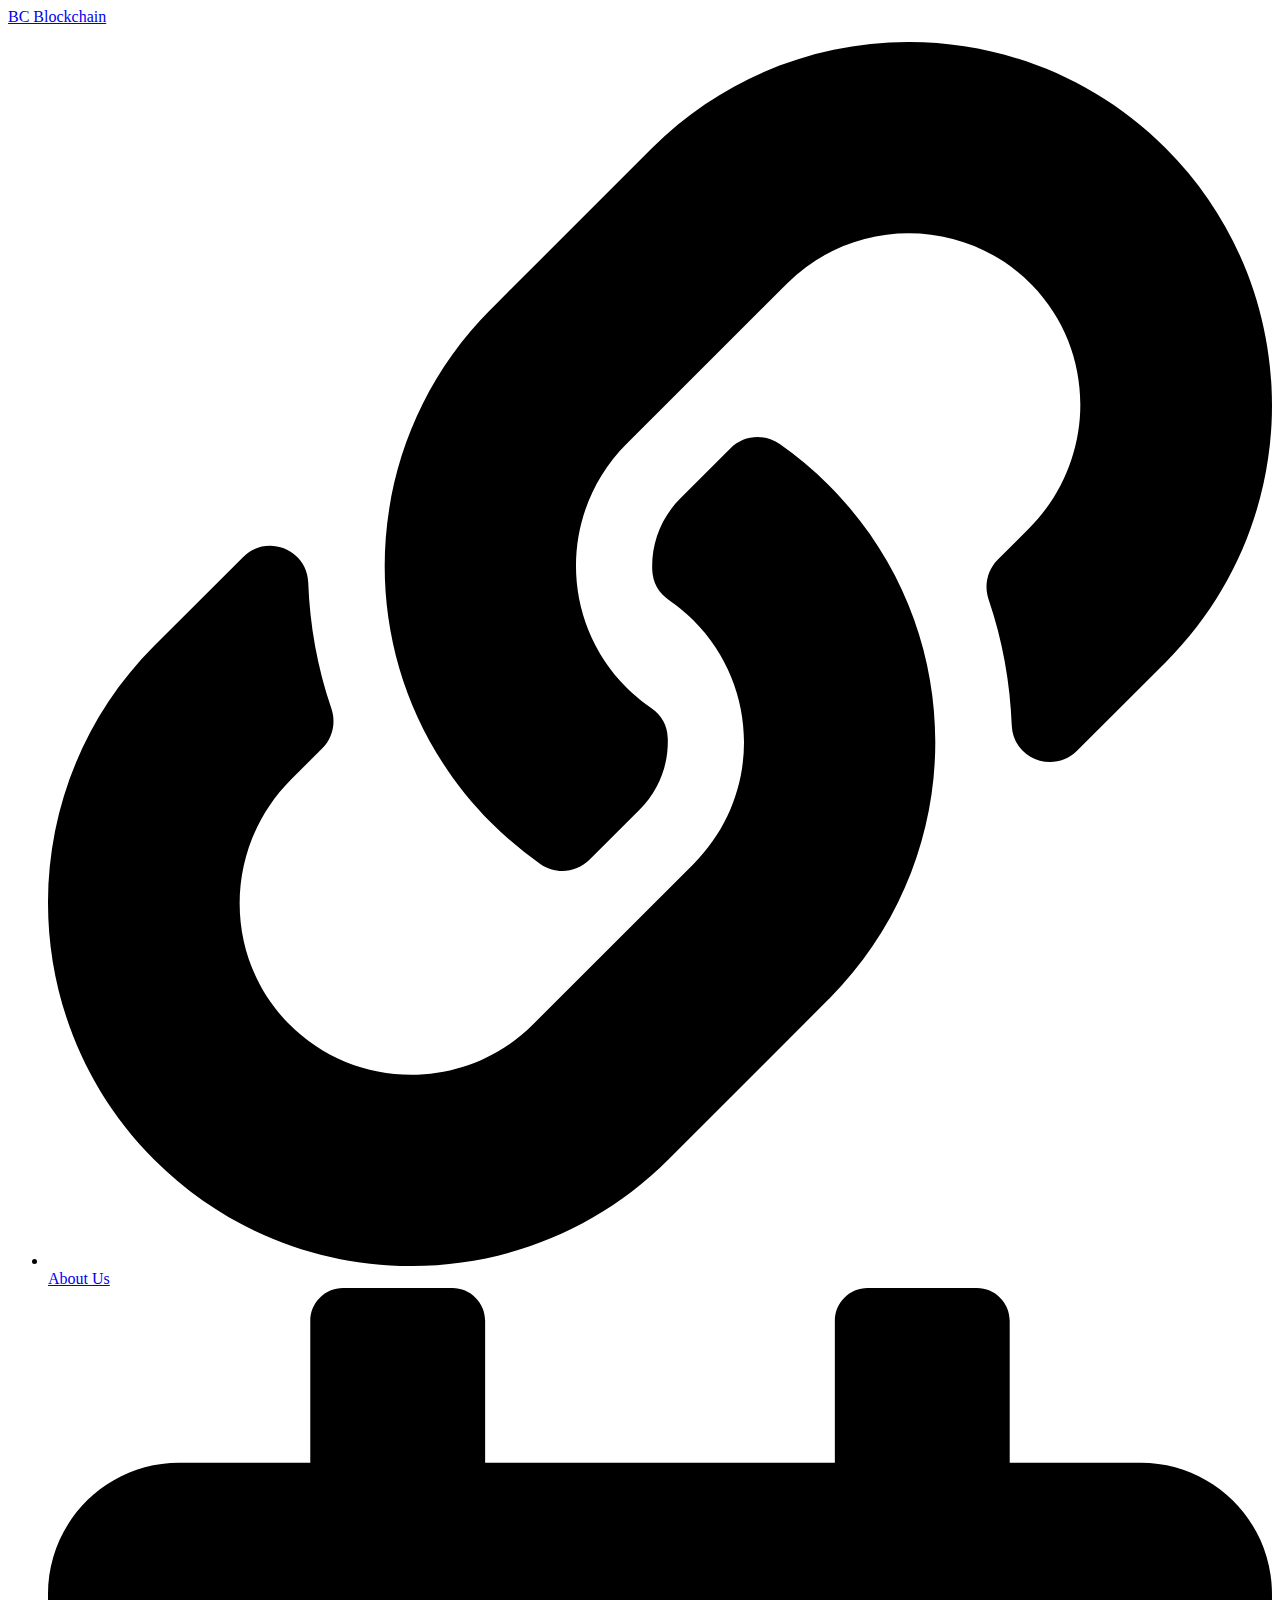
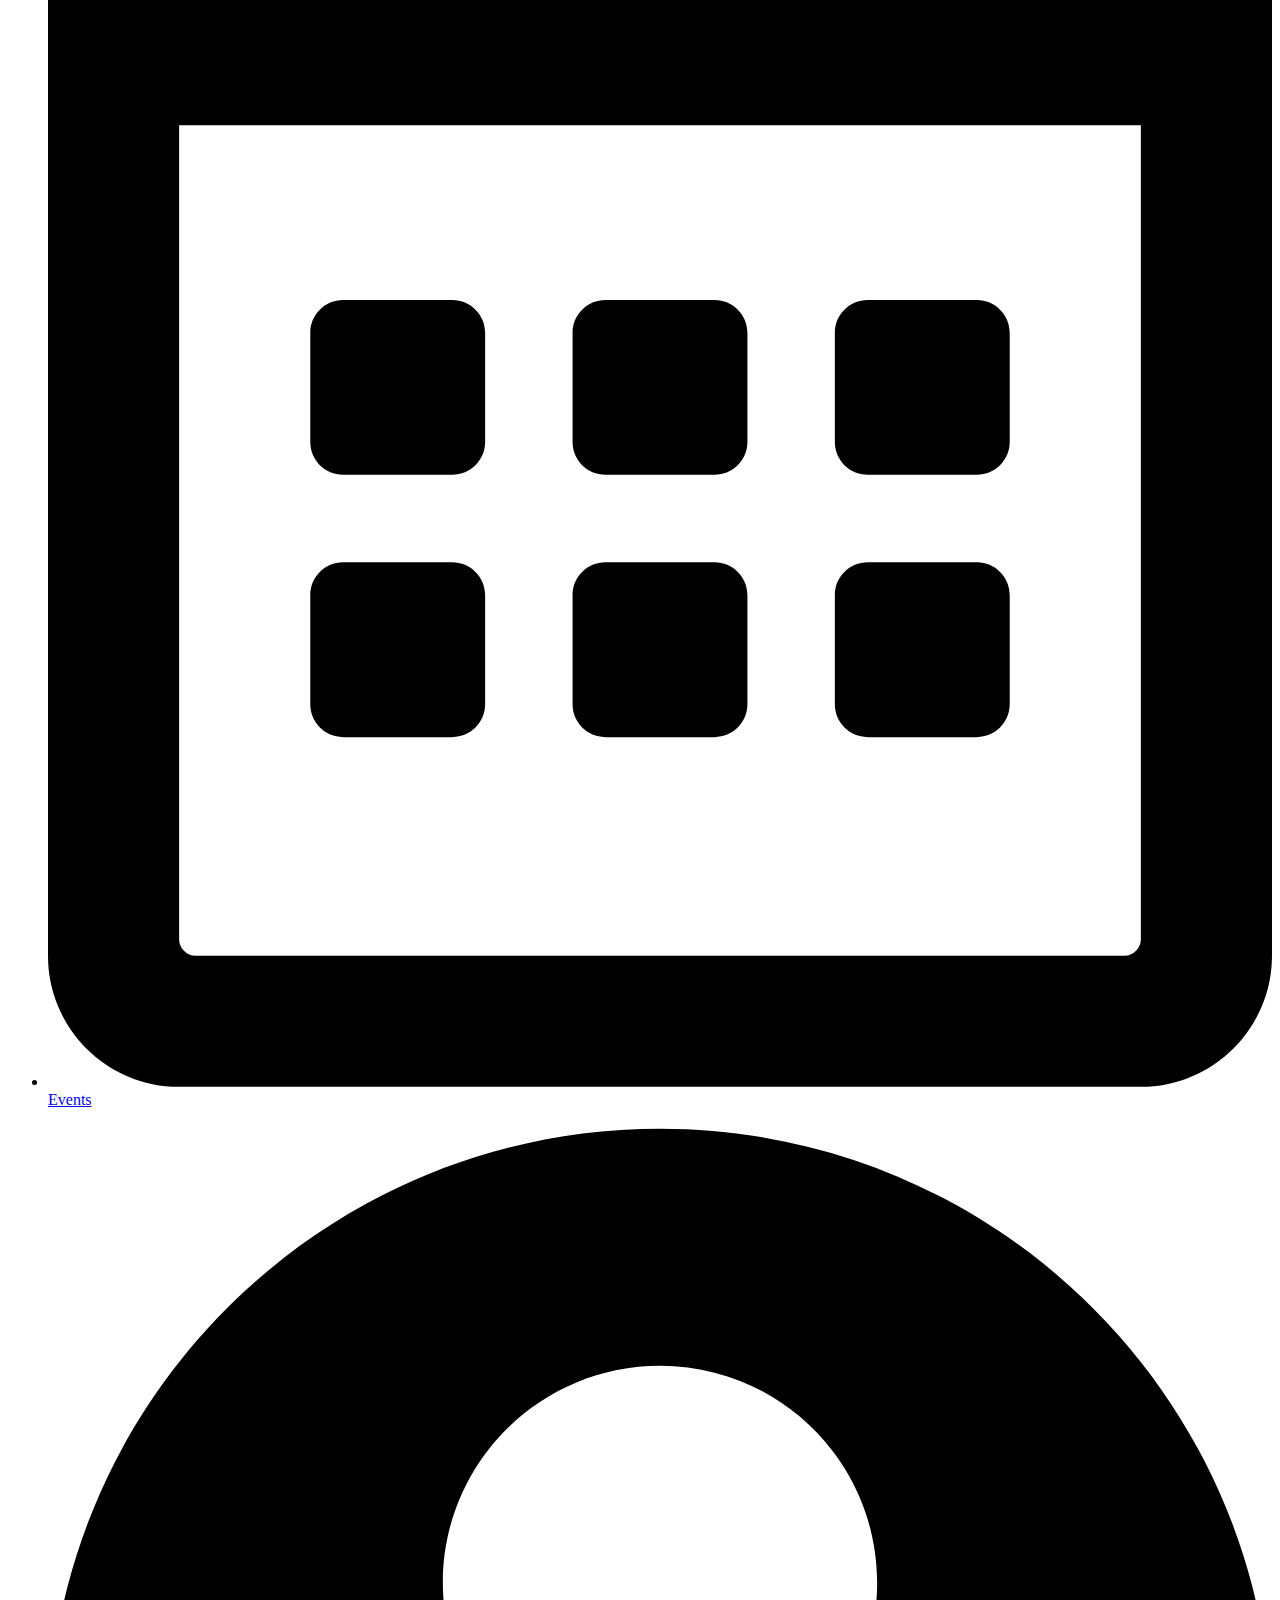
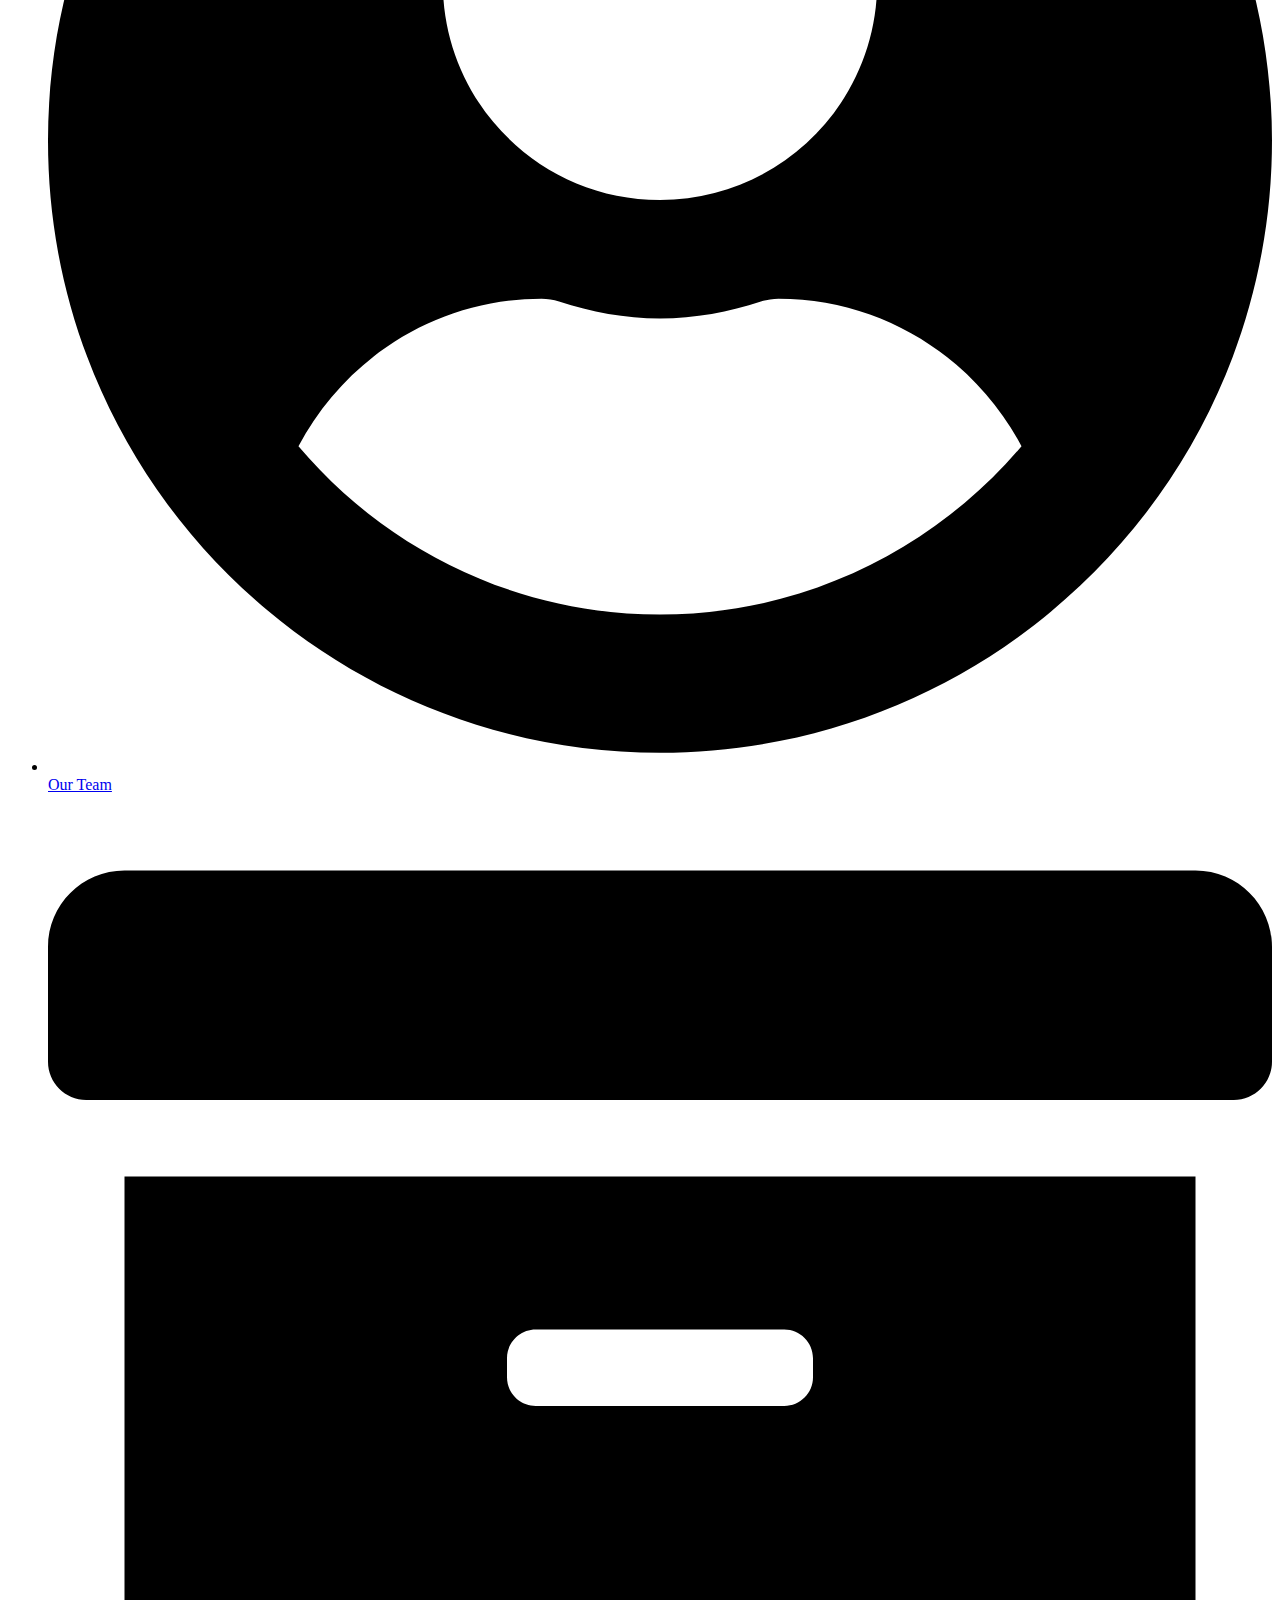
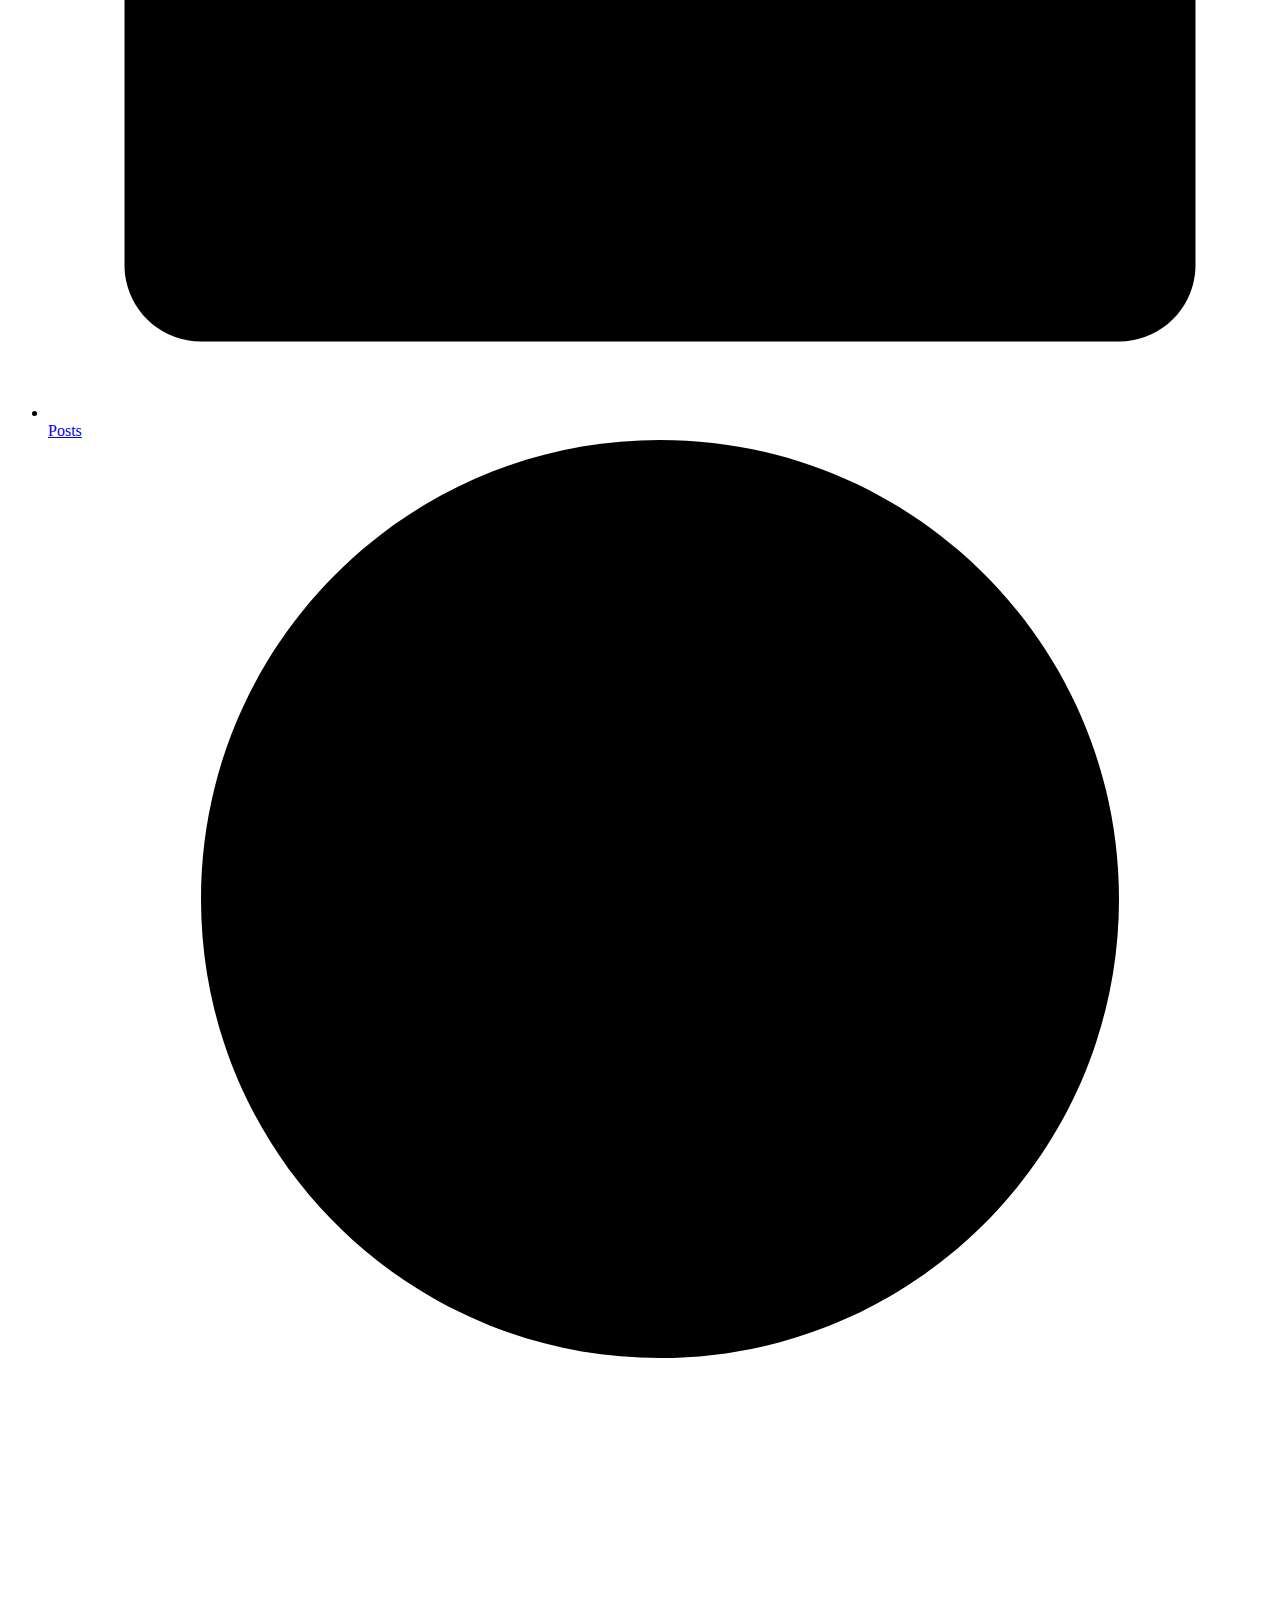
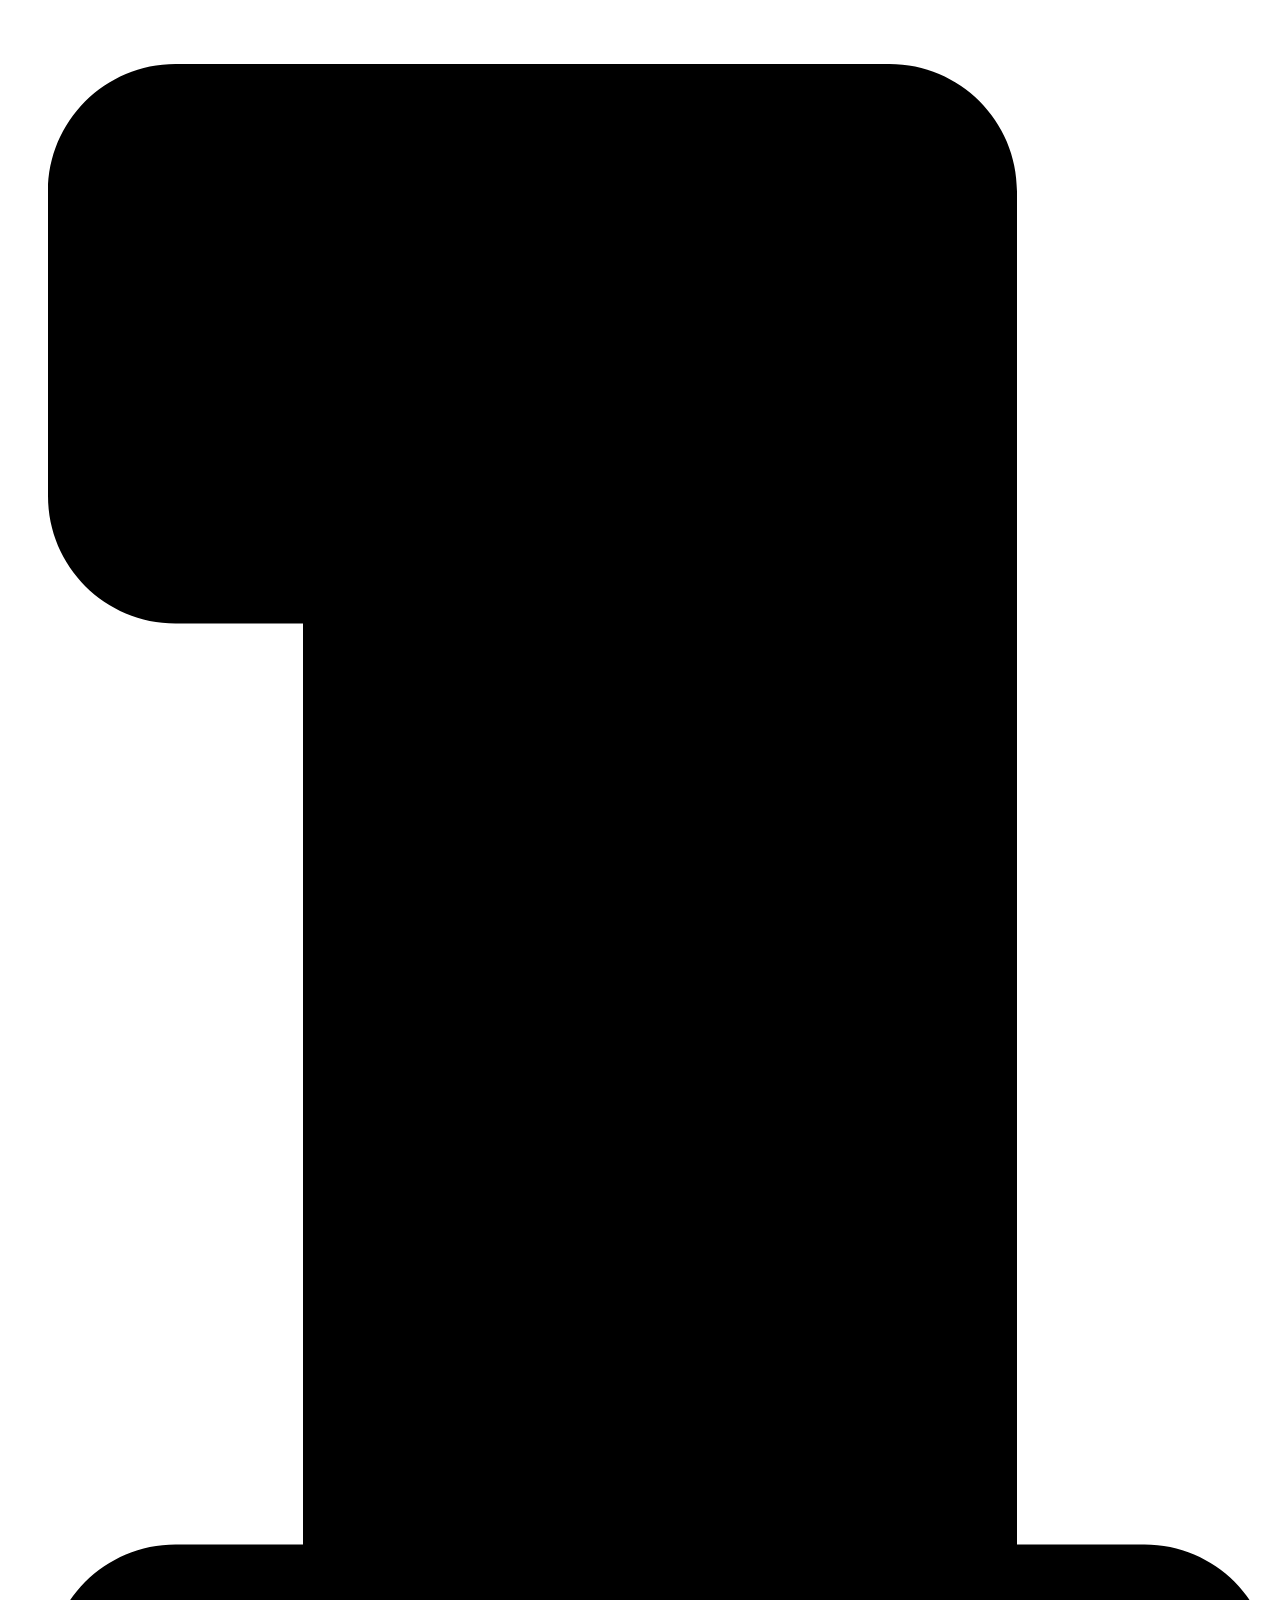
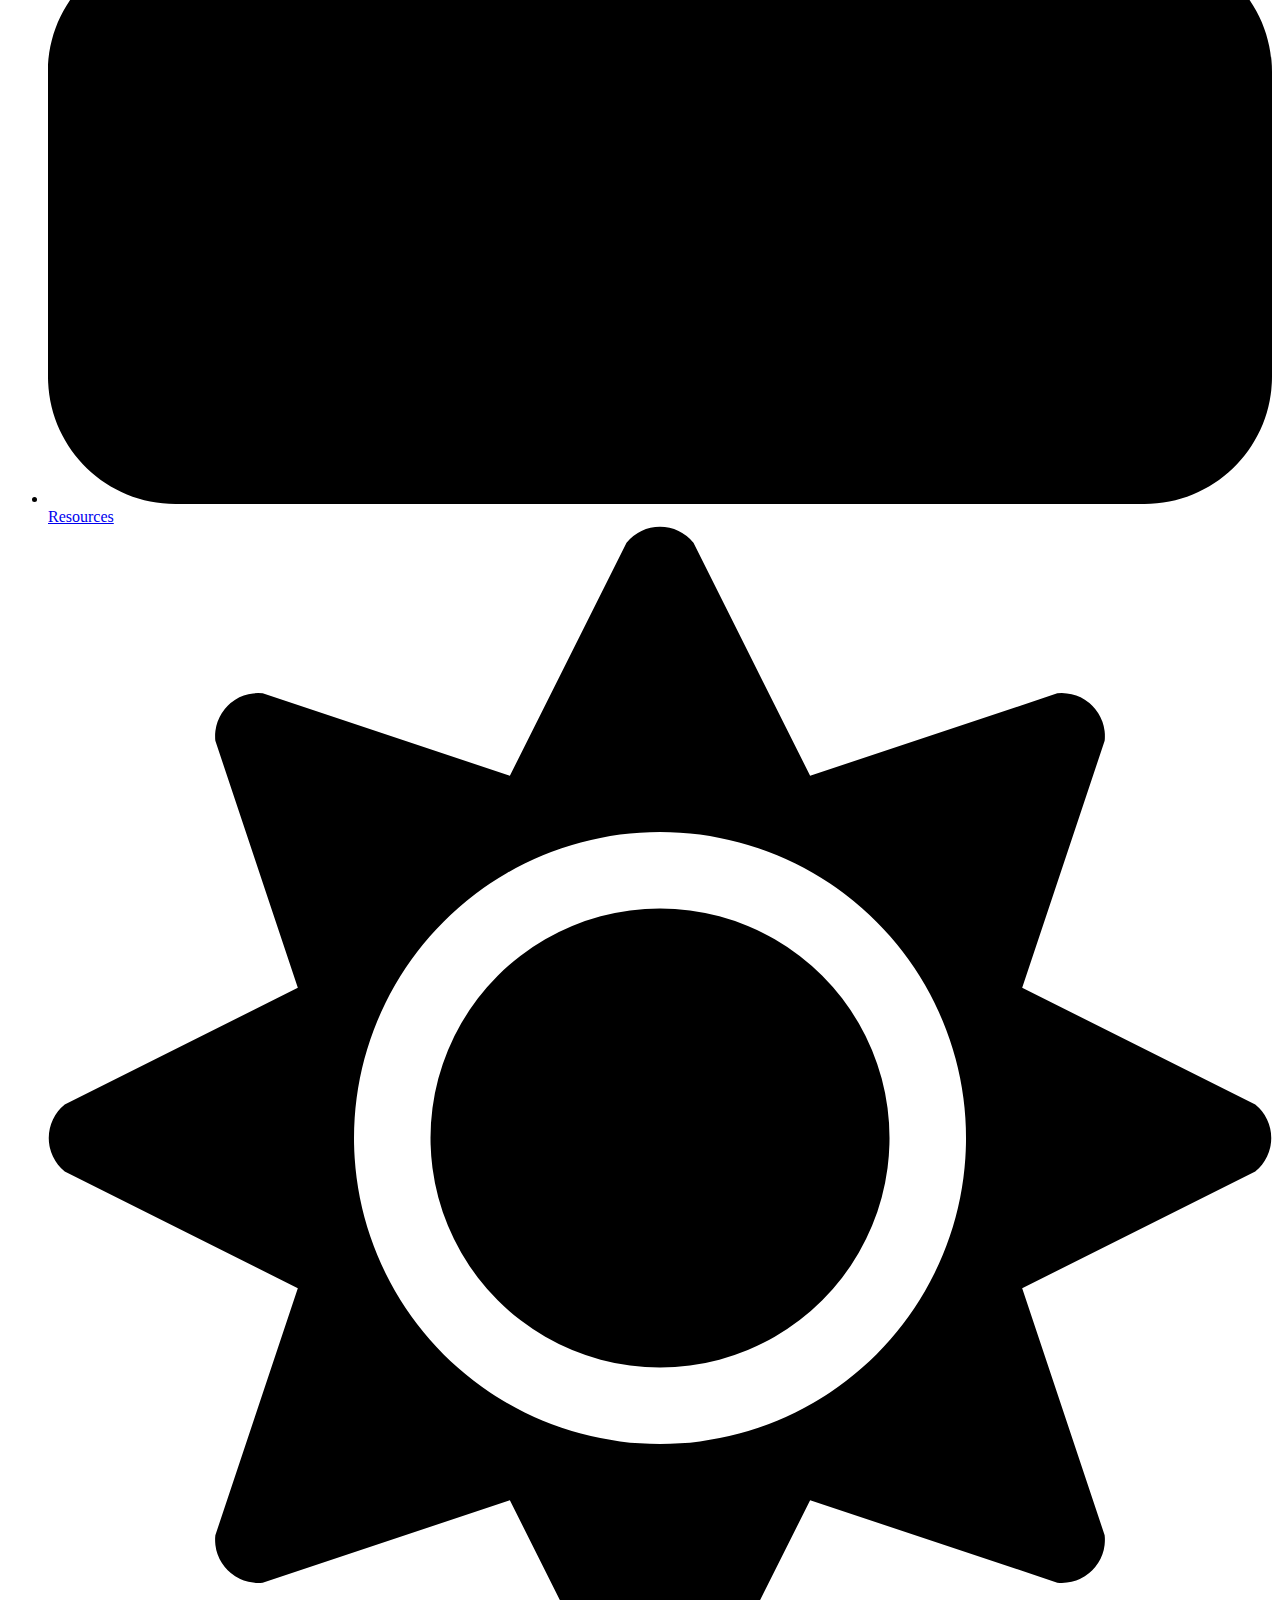
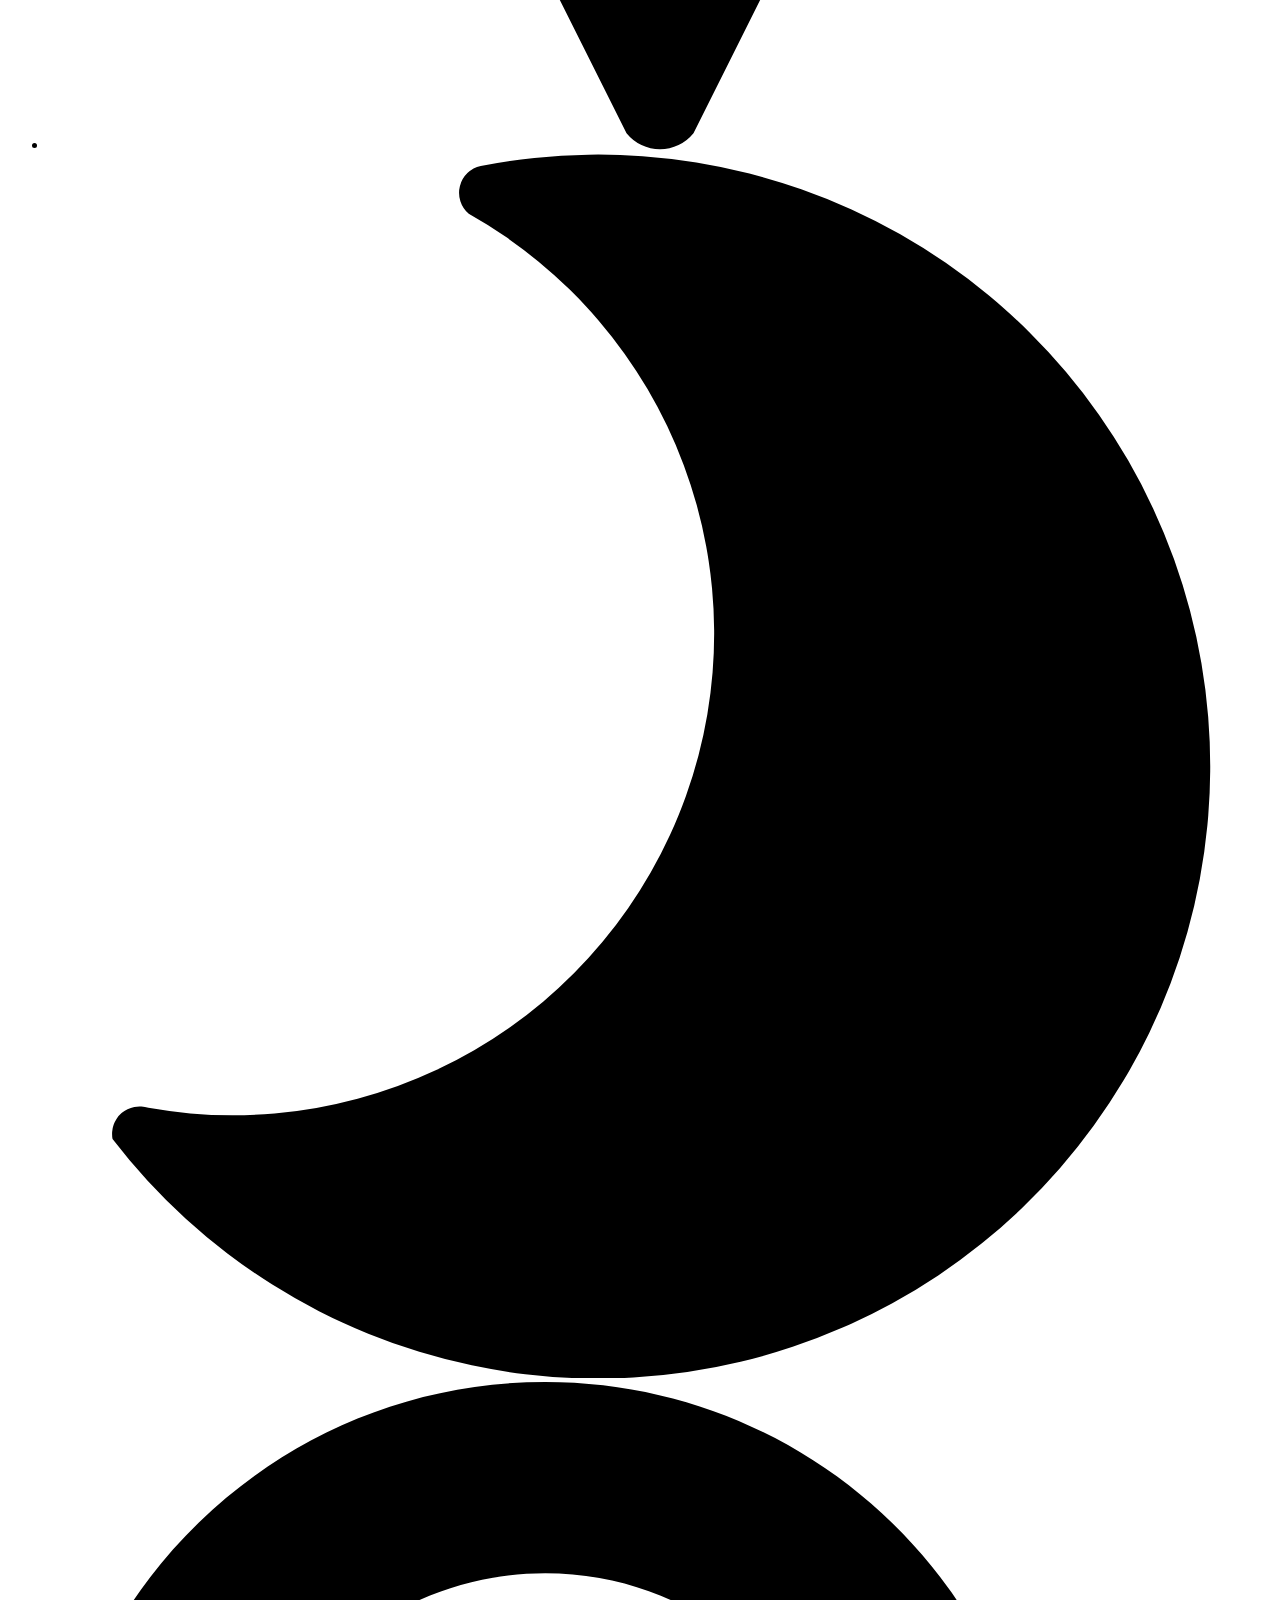
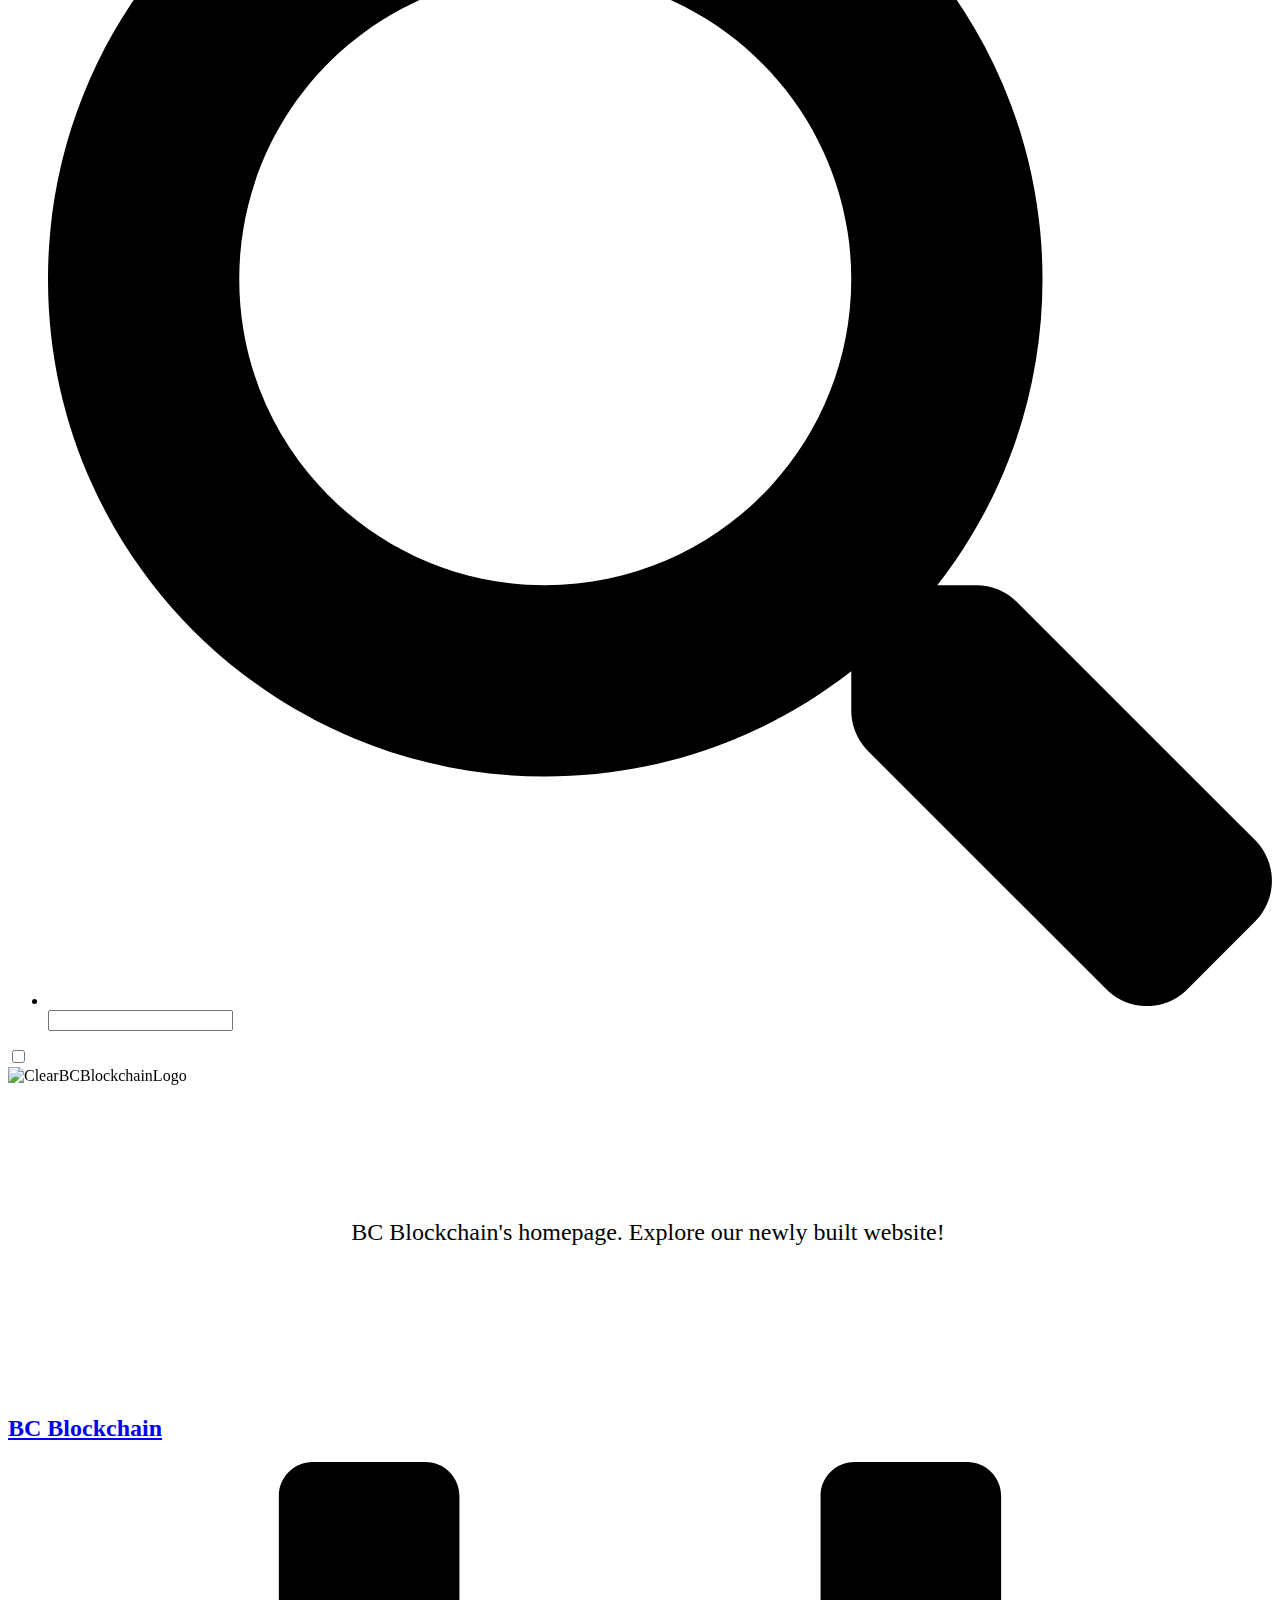
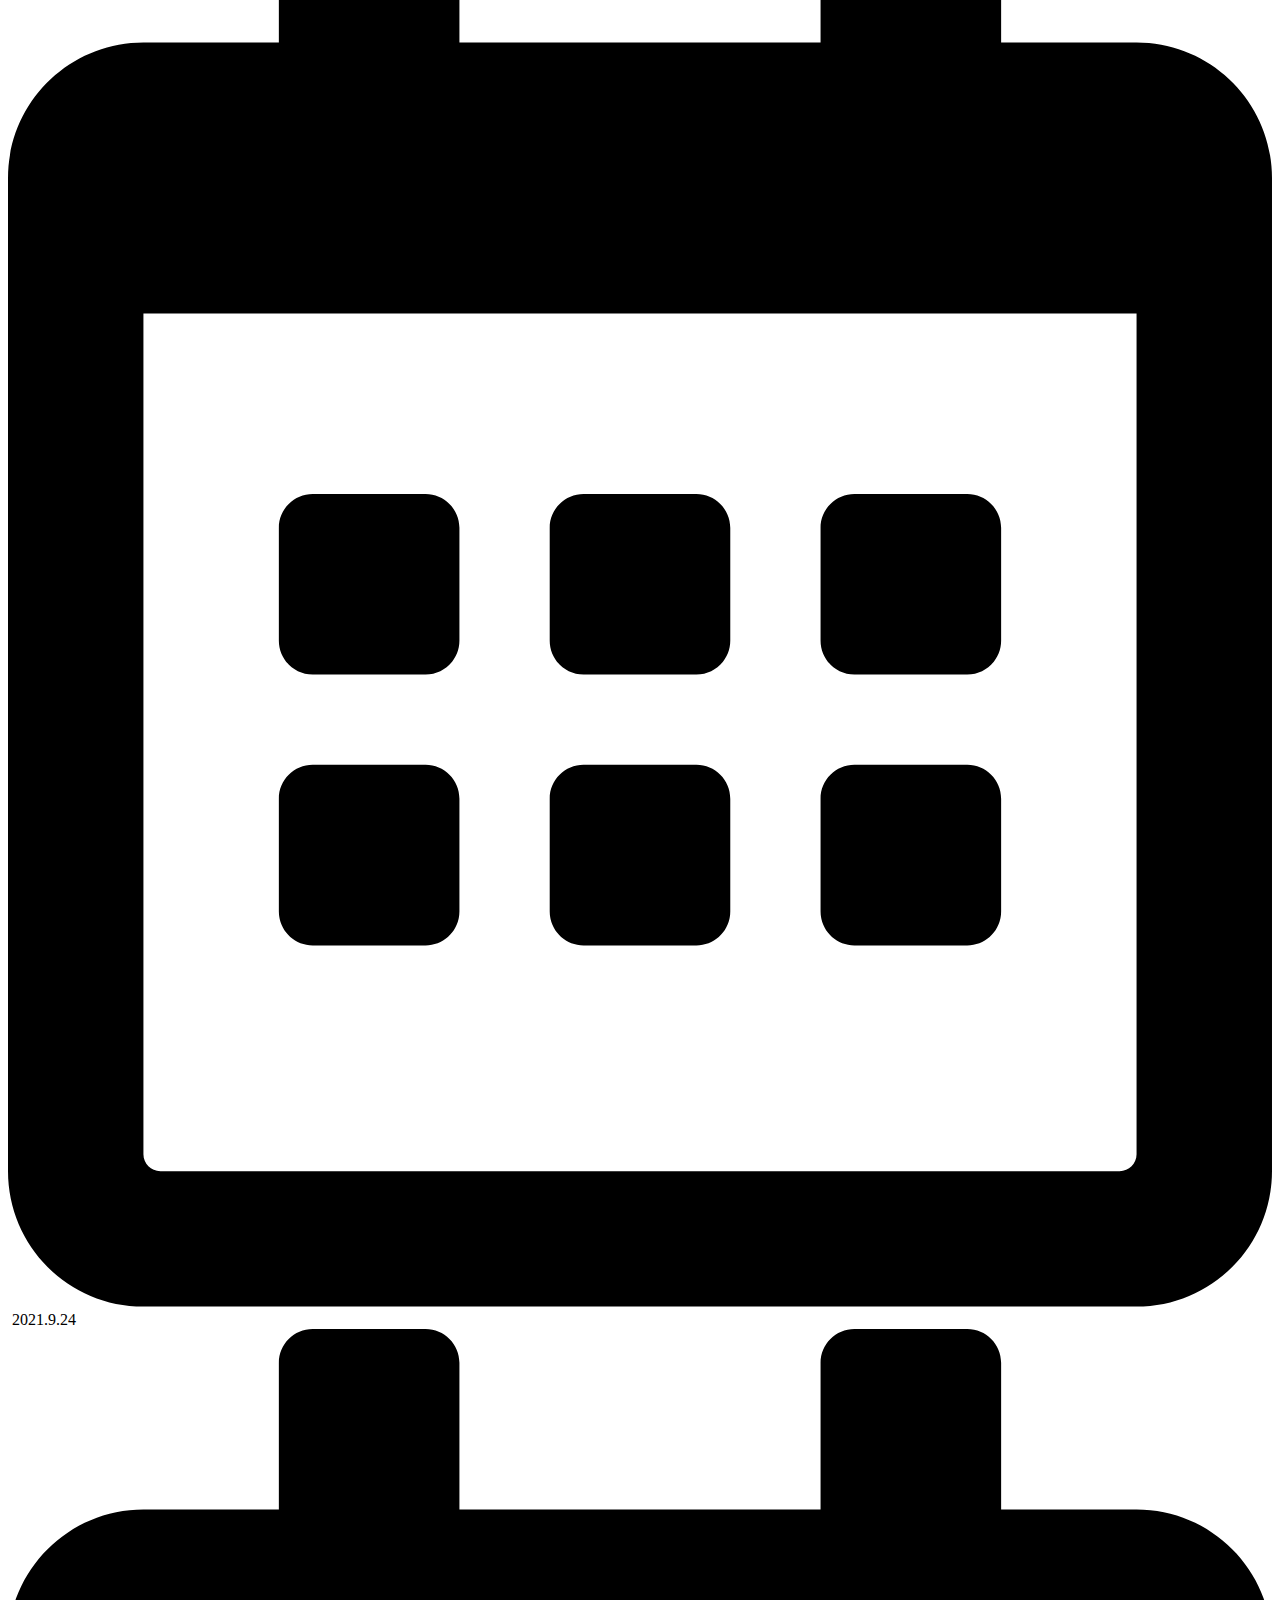
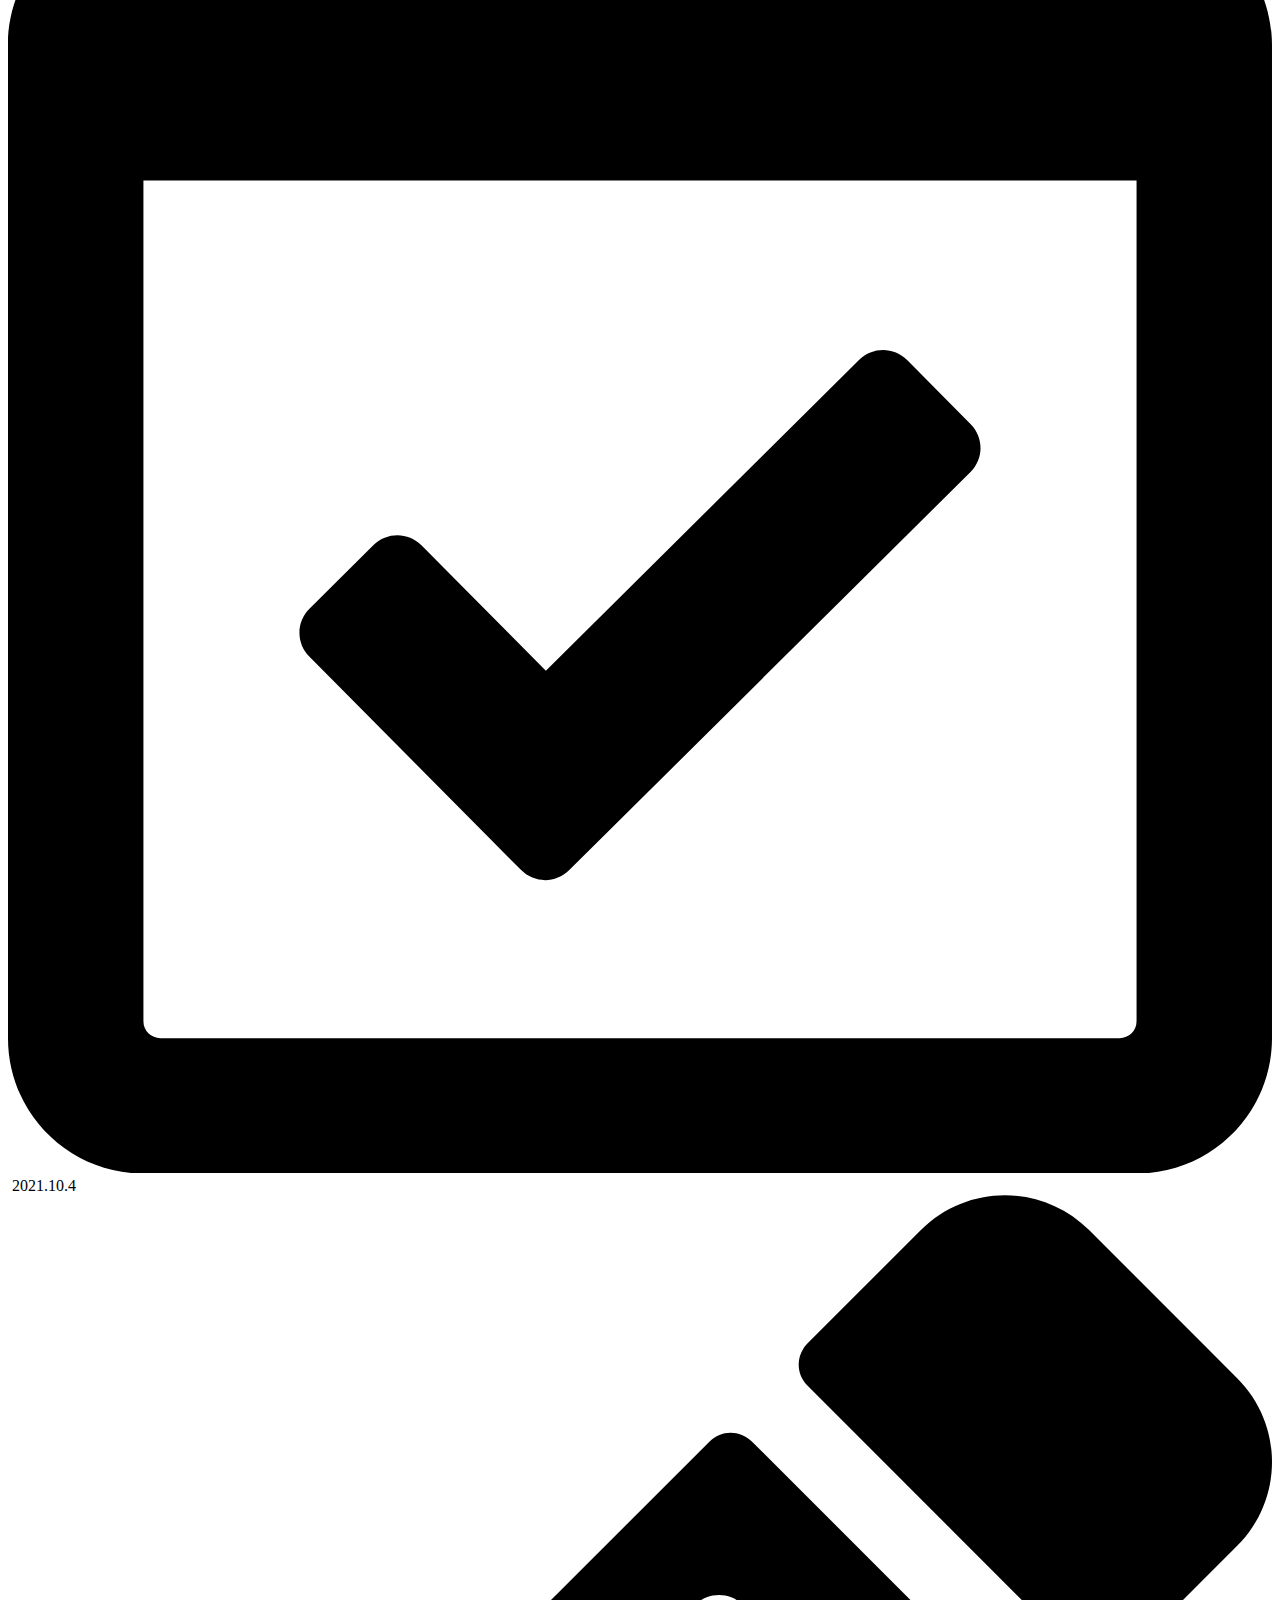
==== commit 96173212: "We're live" ====
--- a/public/index.html
+++ b/public/index.html
@@ -123,27 +123,27 @@
         
         
             
+                <li class="menu-item"><a href="/about/"><svg xmlns="http://www.w3.org/2000/svg" viewBox="0 0 512 512" class="icon link"><path d="M326.612 185.391c59.747 59.809 58.927 155.698.36 214.59-.11.12-.24.25-.36.37l-67.2 67.2c-59.27 59.27-155.699 59.262-214.96 0-59.27-59.26-59.27-155.7 0-214.96l37.106-37.106c9.84-9.84 26.786-3.3 27.294 10.606.648 17.722 3.826 35.527 9.69 52.721 1.986 5.822.567 12.262-3.783 16.612l-13.087 13.087c-28.026 28.026-28.905 73.66-1.155 101.96 28.024 28.579 74.086 28.749 102.325.51l67.2-67.19c28.191-28.191 28.073-73.757 0-101.83-3.701-3.694-7.429-6.564-10.341-8.569a16.037 16.037 0 0 1-6.947-12.606c-.396-10.567 3.348-21.456 11.698-29.806l21.054-21.055c5.521-5.521 14.182-6.199 20.584-1.731a152.482 152.482 0 0 1 20.522 17.197zM467.547 44.449c-59.261-59.262-155.69-59.27-214.96 0l-67.2 67.2c-.12.12-.25.25-.36.37-58.566 58.892-59.387 154.781.36 214.59a152.454 152.454 0 0 0 20.521 17.196c6.402 4.468 15.064 3.789 20.584-1.731l21.054-21.055c8.35-8.35 12.094-19.239 11.698-29.806a16.037 16.037 0 0 0-6.947-12.606c-2.912-2.005-6.64-4.875-10.341-8.569-28.073-28.073-28.191-73.639 0-101.83l67.2-67.19c28.239-28.239 74.3-28.069 102.325.51 27.75 28.3 26.872 73.934-1.155 101.96l-13.087 13.087c-4.35 4.35-5.769 10.79-3.783 16.612 5.864 17.194 9.042 34.999 9.69 52.721.509 13.906 17.454 20.446 27.294 10.606l37.106-37.106c59.271-59.259 59.271-155.699.001-214.959z"/></svg><span class="menu-item-name">About Us</span></a>
+                </li>
+            
+        
+            
+                <li class="menu-item"><a href="/events/"><svg xmlns="http://www.w3.org/2000/svg" viewBox="0 0 448 512" class="icon calendar-alt"><path d="M148 288h-40c-6.6 0-12-5.4-12-12v-40c0-6.6 5.4-12 12-12h40c6.6 0 12 5.4 12 12v40c0 6.6-5.4 12-12 12zm108-12v-40c0-6.6-5.4-12-12-12h-40c-6.6 0-12 5.4-12 12v40c0 6.6 5.4 12 12 12h40c6.6 0 12-5.4 12-12zm96 0v-40c0-6.6-5.4-12-12-12h-40c-6.6 0-12 5.4-12 12v40c0 6.6 5.4 12 12 12h40c6.6 0 12-5.4 12-12zm-96 96v-40c0-6.6-5.4-12-12-12h-40c-6.6 0-12 5.4-12 12v40c0 6.6 5.4 12 12 12h40c6.6 0 12-5.4 12-12zm-96 0v-40c0-6.6-5.4-12-12-12h-40c-6.6 0-12 5.4-12 12v40c0 6.6 5.4 12 12 12h40c6.6 0 12-5.4 12-12zm192 0v-40c0-6.6-5.4-12-12-12h-40c-6.6 0-12 5.4-12 12v40c0 6.6 5.4 12 12 12h40c6.6 0 12-5.4 12-12zm96-260v352c0 26.5-21.5 48-48 48H48c-26.5 0-48-21.5-48-48V112c0-26.5 21.5-48 48-48h48V12c0-6.6 5.4-12 12-12h40c6.6 0 12 5.4 12 12v52h128V12c0-6.6 5.4-12 12-12h40c6.6 0 12 5.4 12 12v52h48c26.5 0 48 21.5 48 48zm-48 346V160H48v298c0 3.3 2.7 6 6 6h340c3.3 0 6-2.7 6-6z"/></svg><span class="menu-item-name">Events</span></a>
+                </li>
+            
+        
+            
+                <li class="menu-item"><a href="/ourteam"><svg xmlns="http://www.w3.org/2000/svg" viewBox="0 0 496 512" class="icon user-circle"><path d="M248 8C111 8 0 119 0 256s111 248 248 248 248-111 248-248S385 8 248 8zm0 96c48.6 0 88 39.4 88 88s-39.4 88-88 88-88-39.4-88-88 39.4-88 88-88zm0 344c-58.7 0-111.3-26.6-146.5-68.2 18.8-35.4 55.6-59.8 98.5-59.8 2.4 0 4.8.4 7.1 1.1 13 4.2 26.6 6.9 40.9 6.9 14.3 0 28-2.7 40.9-6.9 2.3-.7 4.7-1.1 7.1-1.1 42.9 0 79.7 24.4 98.5 59.8C359.3 421.4 306.7 448 248 448z"/></svg><span class="menu-item-name">Our Team</span></a>
+                </li>
+            
+        
+            
                 <li class="menu-item"><a href="/posts/"><svg xmlns="http://www.w3.org/2000/svg" viewBox="0 0 512 512" class="icon archive"><path d="M32 448c0 17.7 14.3 32 32 32h384c17.7 0 32-14.3 32-32V160H32v288zm160-212c0-6.6 5.4-12 12-12h104c6.6 0 12 5.4 12 12v8c0 6.6-5.4 12-12 12H204c-6.6 0-12-5.4-12-12v-8zM480 32H32C14.3 32 0 46.3 0 64v48c0 8.8 7.2 16 16 16h480c8.8 0 16-7.2 16-16V64c0-17.7-14.3-32-32-32z"/></svg><span class="menu-item-name">Posts</span></a>
                 </li>
             
         
             
-                <li class="menu-item"><a href="/events/"><svg xmlns="http://www.w3.org/2000/svg" viewBox="0 0 448 512" class="icon calendar-alt"><path d="M148 288h-40c-6.6 0-12-5.4-12-12v-40c0-6.6 5.4-12 12-12h40c6.6 0 12 5.4 12 12v40c0 6.6-5.4 12-12 12zm108-12v-40c0-6.6-5.4-12-12-12h-40c-6.6 0-12 5.4-12 12v40c0 6.6 5.4 12 12 12h40c6.6 0 12-5.4 12-12zm96 0v-40c0-6.6-5.4-12-12-12h-40c-6.6 0-12 5.4-12 12v40c0 6.6 5.4 12 12 12h40c6.6 0 12-5.4 12-12zm-96 96v-40c0-6.6-5.4-12-12-12h-40c-6.6 0-12 5.4-12 12v40c0 6.6 5.4 12 12 12h40c6.6 0 12-5.4 12-12zm-96 0v-40c0-6.6-5.4-12-12-12h-40c-6.6 0-12 5.4-12 12v40c0 6.6 5.4 12 12 12h40c6.6 0 12-5.4 12-12zm192 0v-40c0-6.6-5.4-12-12-12h-40c-6.6 0-12 5.4-12 12v40c0 6.6 5.4 12 12 12h40c6.6 0 12-5.4 12-12zm96-260v352c0 26.5-21.5 48-48 48H48c-26.5 0-48-21.5-48-48V112c0-26.5 21.5-48 48-48h48V12c0-6.6 5.4-12 12-12h40c6.6 0 12 5.4 12 12v52h128V12c0-6.6 5.4-12 12-12h40c6.6 0 12 5.4 12 12v52h48c26.5 0 48 21.5 48 48zm-48 346V160H48v298c0 3.3 2.7 6 6 6h340c3.3 0 6-2.7 6-6z"/></svg><span class="menu-item-name">Events</span></a>
-                </li>
-            
-        
-            
                 <li class="menu-item"><a href="/resources/"><svg xmlns="http://www.w3.org/2000/svg" viewBox="0 0 192 512" class="icon info"><path d="M20 424.229h20V279.771H20c-11.046 0-20-8.954-20-20V212c0-11.046 8.954-20 20-20h112c11.046 0 20 8.954 20 20v212.229h20c11.046 0 20 8.954 20 20V492c0 11.046-8.954 20-20 20H20c-11.046 0-20-8.954-20-20v-47.771c0-11.046 8.954-20 20-20zM96 0C56.235 0 24 32.235 24 72s32.235 72 72 72 72-32.235 72-72S135.764 0 96 0z"/></svg><span class="menu-item-name">Resources</span></a>
-                </li>
-            
-        
-            
-                <li class="menu-item"><a href="/about/"><svg xmlns="http://www.w3.org/2000/svg" viewBox="0 0 512 512" class="icon link"><path d="M326.612 185.391c59.747 59.809 58.927 155.698.36 214.59-.11.12-.24.25-.36.37l-67.2 67.2c-59.27 59.27-155.699 59.262-214.96 0-59.27-59.26-59.27-155.7 0-214.96l37.106-37.106c9.84-9.84 26.786-3.3 27.294 10.606.648 17.722 3.826 35.527 9.69 52.721 1.986 5.822.567 12.262-3.783 16.612l-13.087 13.087c-28.026 28.026-28.905 73.66-1.155 101.96 28.024 28.579 74.086 28.749 102.325.51l67.2-67.19c28.191-28.191 28.073-73.757 0-101.83-3.701-3.694-7.429-6.564-10.341-8.569a16.037 16.037 0 0 1-6.947-12.606c-.396-10.567 3.348-21.456 11.698-29.806l21.054-21.055c5.521-5.521 14.182-6.199 20.584-1.731a152.482 152.482 0 0 1 20.522 17.197zM467.547 44.449c-59.261-59.262-155.69-59.27-214.96 0l-67.2 67.2c-.12.12-.25.25-.36.37-58.566 58.892-59.387 154.781.36 214.59a152.454 152.454 0 0 0 20.521 17.196c6.402 4.468 15.064 3.789 20.584-1.731l21.054-21.055c8.35-8.35 12.094-19.239 11.698-29.806a16.037 16.037 0 0 0-6.947-12.606c-2.912-2.005-6.64-4.875-10.341-8.569-28.073-28.073-28.191-73.639 0-101.83l67.2-67.19c28.239-28.239 74.3-28.069 102.325.51 27.75 28.3 26.872 73.934-1.155 101.96l-13.087 13.087c-4.35 4.35-5.769 10.79-3.783 16.612 5.864 17.194 9.042 34.999 9.69 52.721.509 13.906 17.454 20.446 27.294 10.606l37.106-37.106c59.271-59.259 59.271-155.699.001-214.959z"/></svg><span class="menu-item-name">About Us</span></a>
-                </li>
-            
-        
-            
-                <li class="menu-item"><a href="/ourteam"><svg xmlns="http://www.w3.org/2000/svg" viewBox="0 0 496 512" class="icon user-circle"><path d="M248 8C111 8 0 119 0 256s111 248 248 248 248-111 248-248S385 8 248 8zm0 96c48.6 0 88 39.4 88 88s-39.4 88-88 88-88-39.4-88-88 39.4-88 88-88zm0 344c-58.7 0-111.3-26.6-146.5-68.2 18.8-35.4 55.6-59.8 98.5-59.8 2.4 0 4.8.4 7.1 1.1 13 4.2 26.6 6.9 40.9 6.9 14.3 0 28-2.7 40.9-6.9 2.3-.7 4.7-1.1 7.1-1.1 42.9 0 79.7 24.4 98.5 59.8C359.3 421.4 306.7 448 248 448z"/></svg><span class="menu-item-name">Our Team</span></a>
                 </li>
             
         
@@ -203,10 +203,37 @@
 
             
             
-    <img src="/lightclear.png" width = "250vw" height = "200vw" alt = "ClearBCBlockchainLogo" style = "float:left;object-fit:contain">
-    <img src="/cryptoclubbc.png" width = "auto" height = "150vw" alt = "CryptoClubBC", style = "float:right;margin-top:8vw;object-fit:contain">
-    <br></br>
-    <p style="font-size:30px;width:50vw;height:60px;text-align:center;margin-top:12vw;margin-left:25vw;margin-right:25vw;padding-top:8vw;padding-bottom:10vw"><strong>Educating the Boston College community on Blockchain Technology and the Future of Digital Currencies</strong> </p>
+  <div class="sticky">
+    <style>
+      div.sticky {
+      position: -webkit-sticky;
+      position: sticky;
+      top: 50px;
+      padding:0px;
+       
+    }
+    </style>
+    <img src="/lightclear.png" width = "25%" height = "auto" alt = "ClearBCBlockchainLogo" style = "float:left;object-fit:contain;">
+  </div>
+
+  <div class="text">
+    <style>
+      div.text {
+        font-size:1.5em;
+        width: 50vw;
+        height: 200px;
+        text-align: center;
+        justify-content: center;
+        margin-right: 25vw;
+        margin-left: 25vw;
+        padding-top:10vw;
+      }
+    </style>
+    
+    <p id="text">
+        BC Blockchain's homepage. Explore our newly built website!
+    </p>
+  </div>
     
     
     
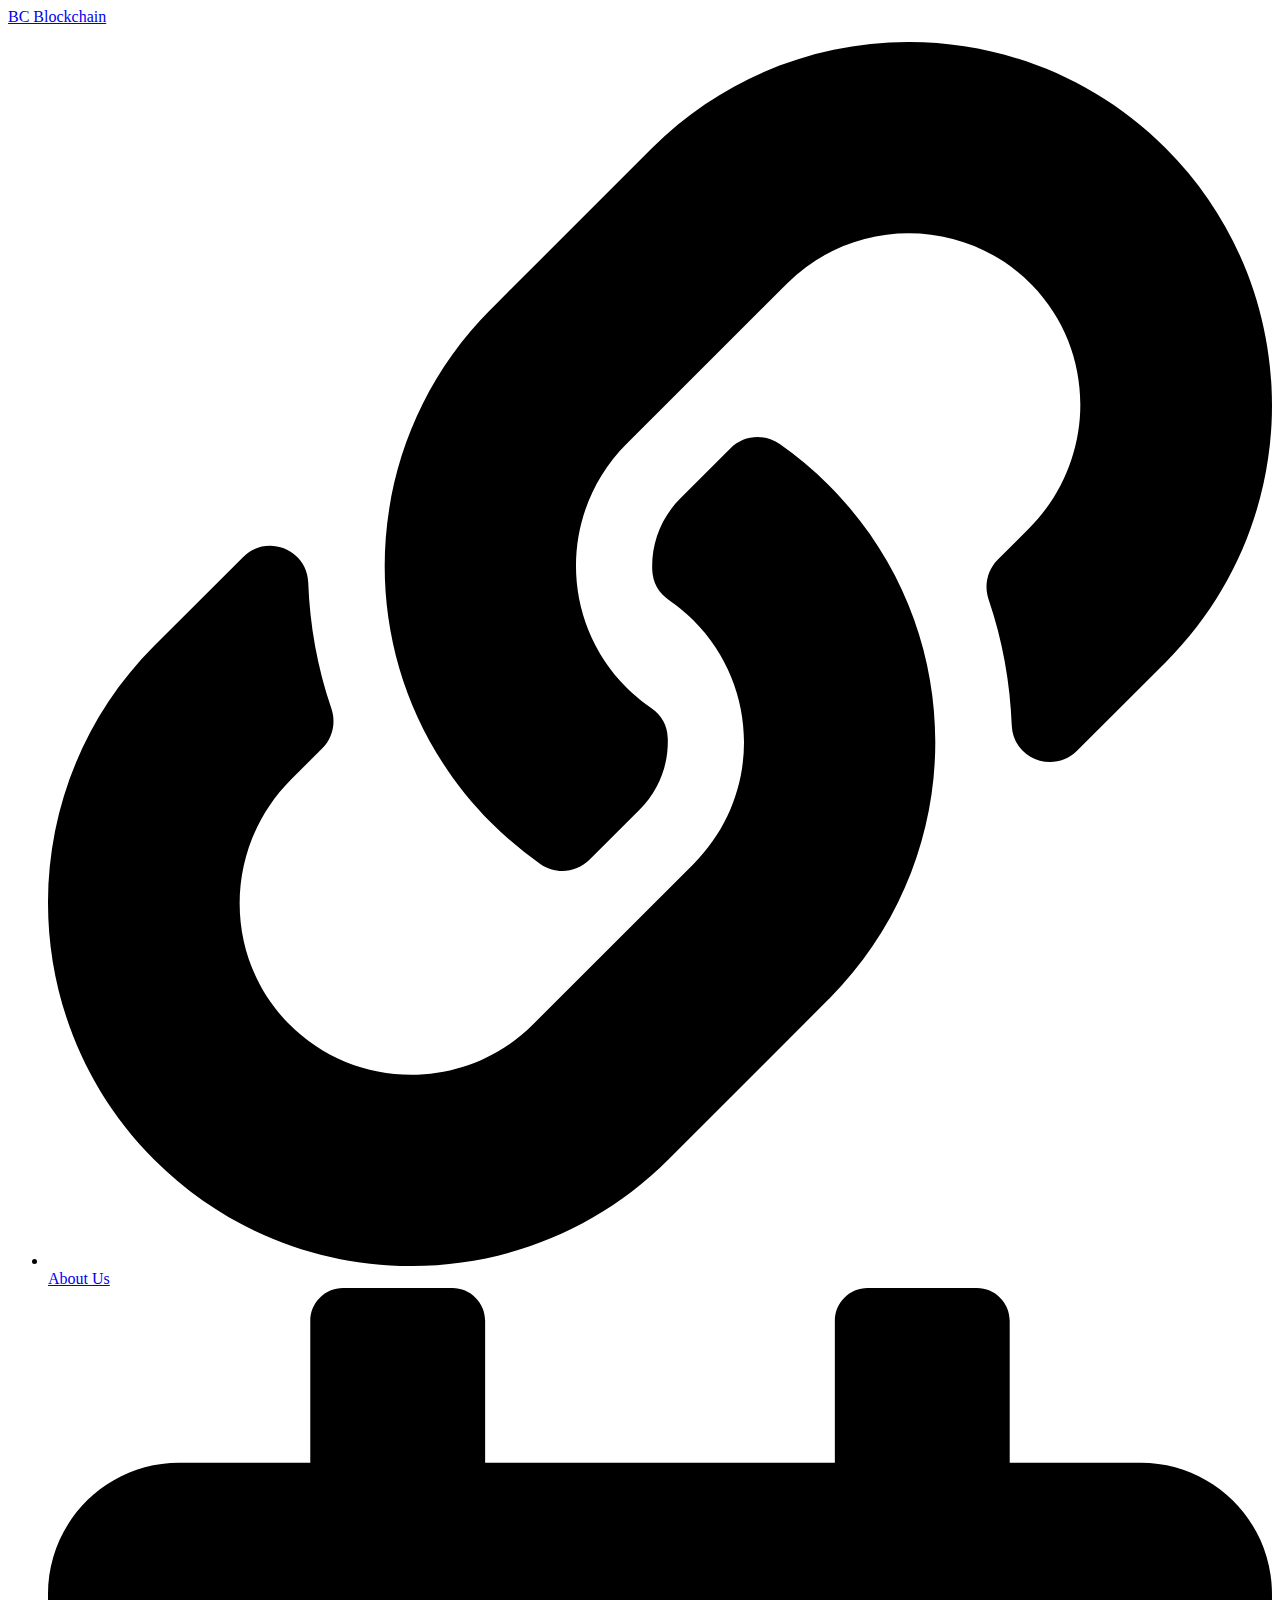
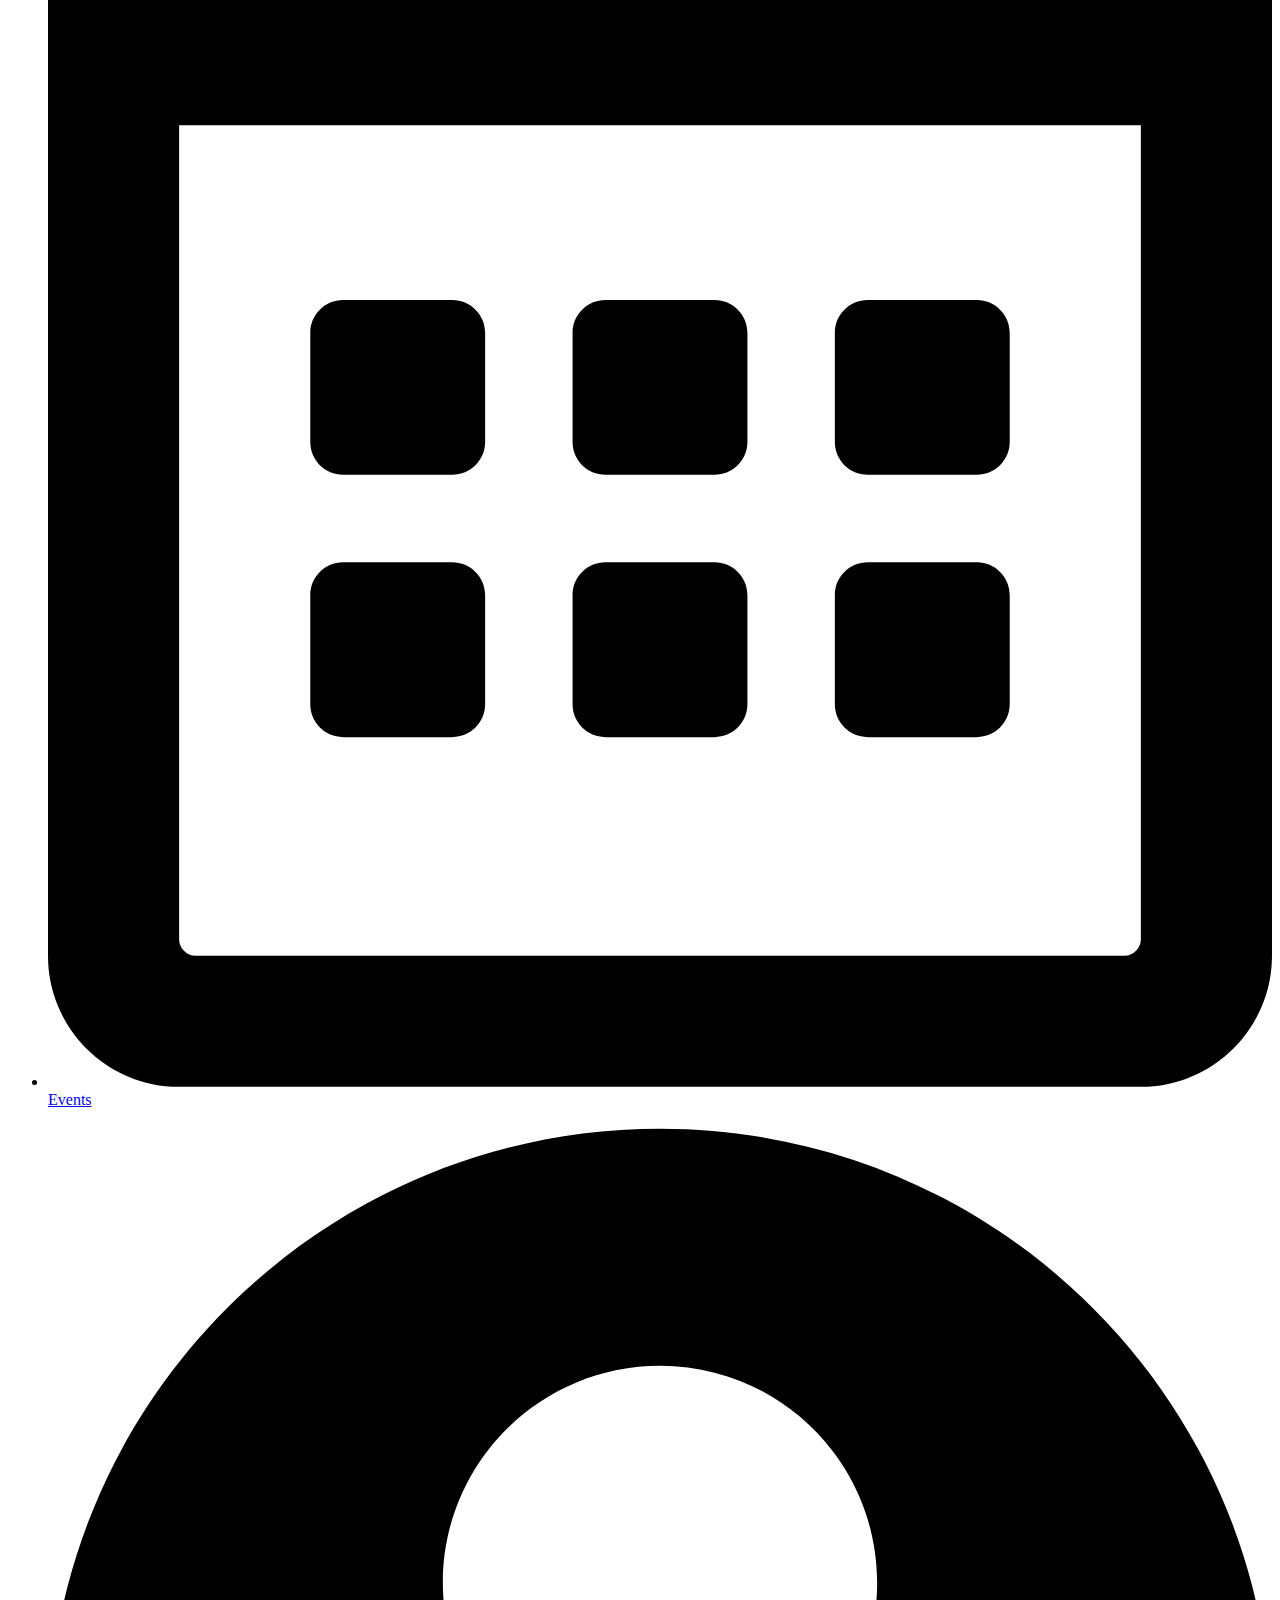
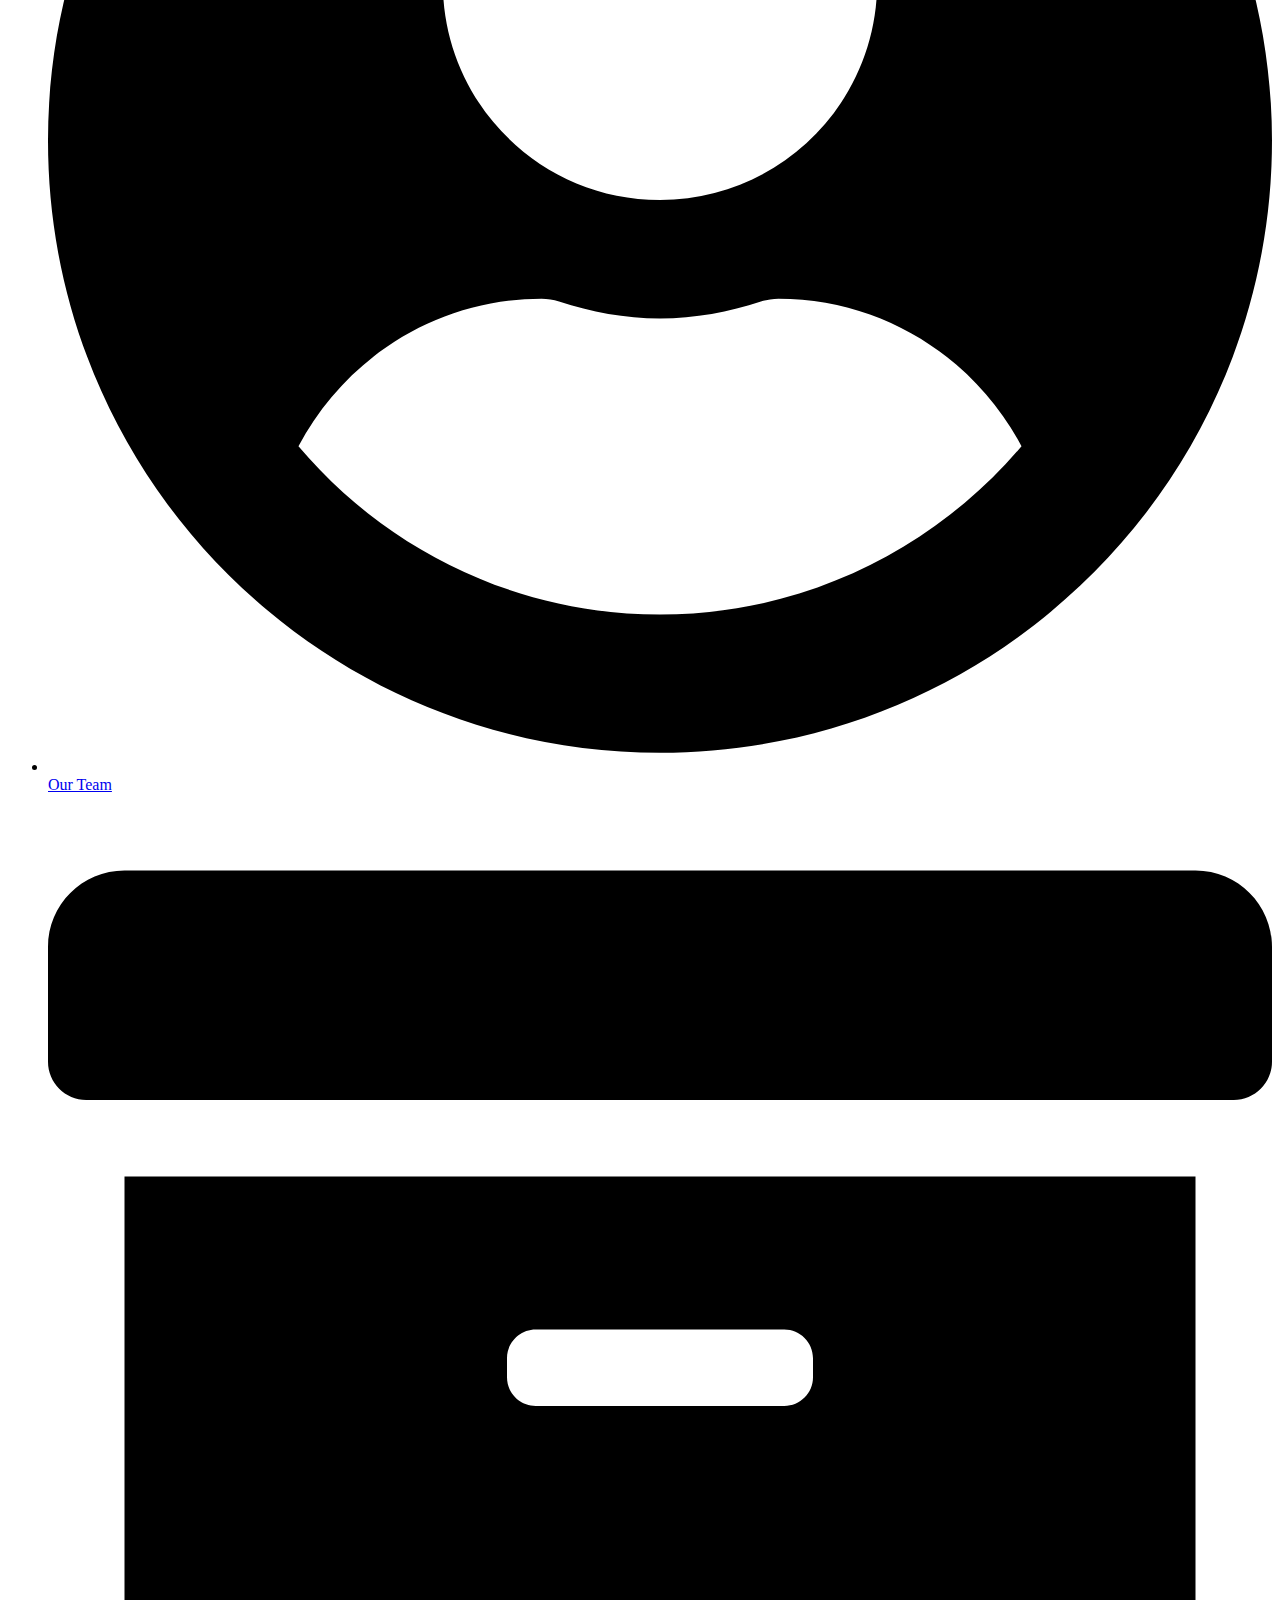
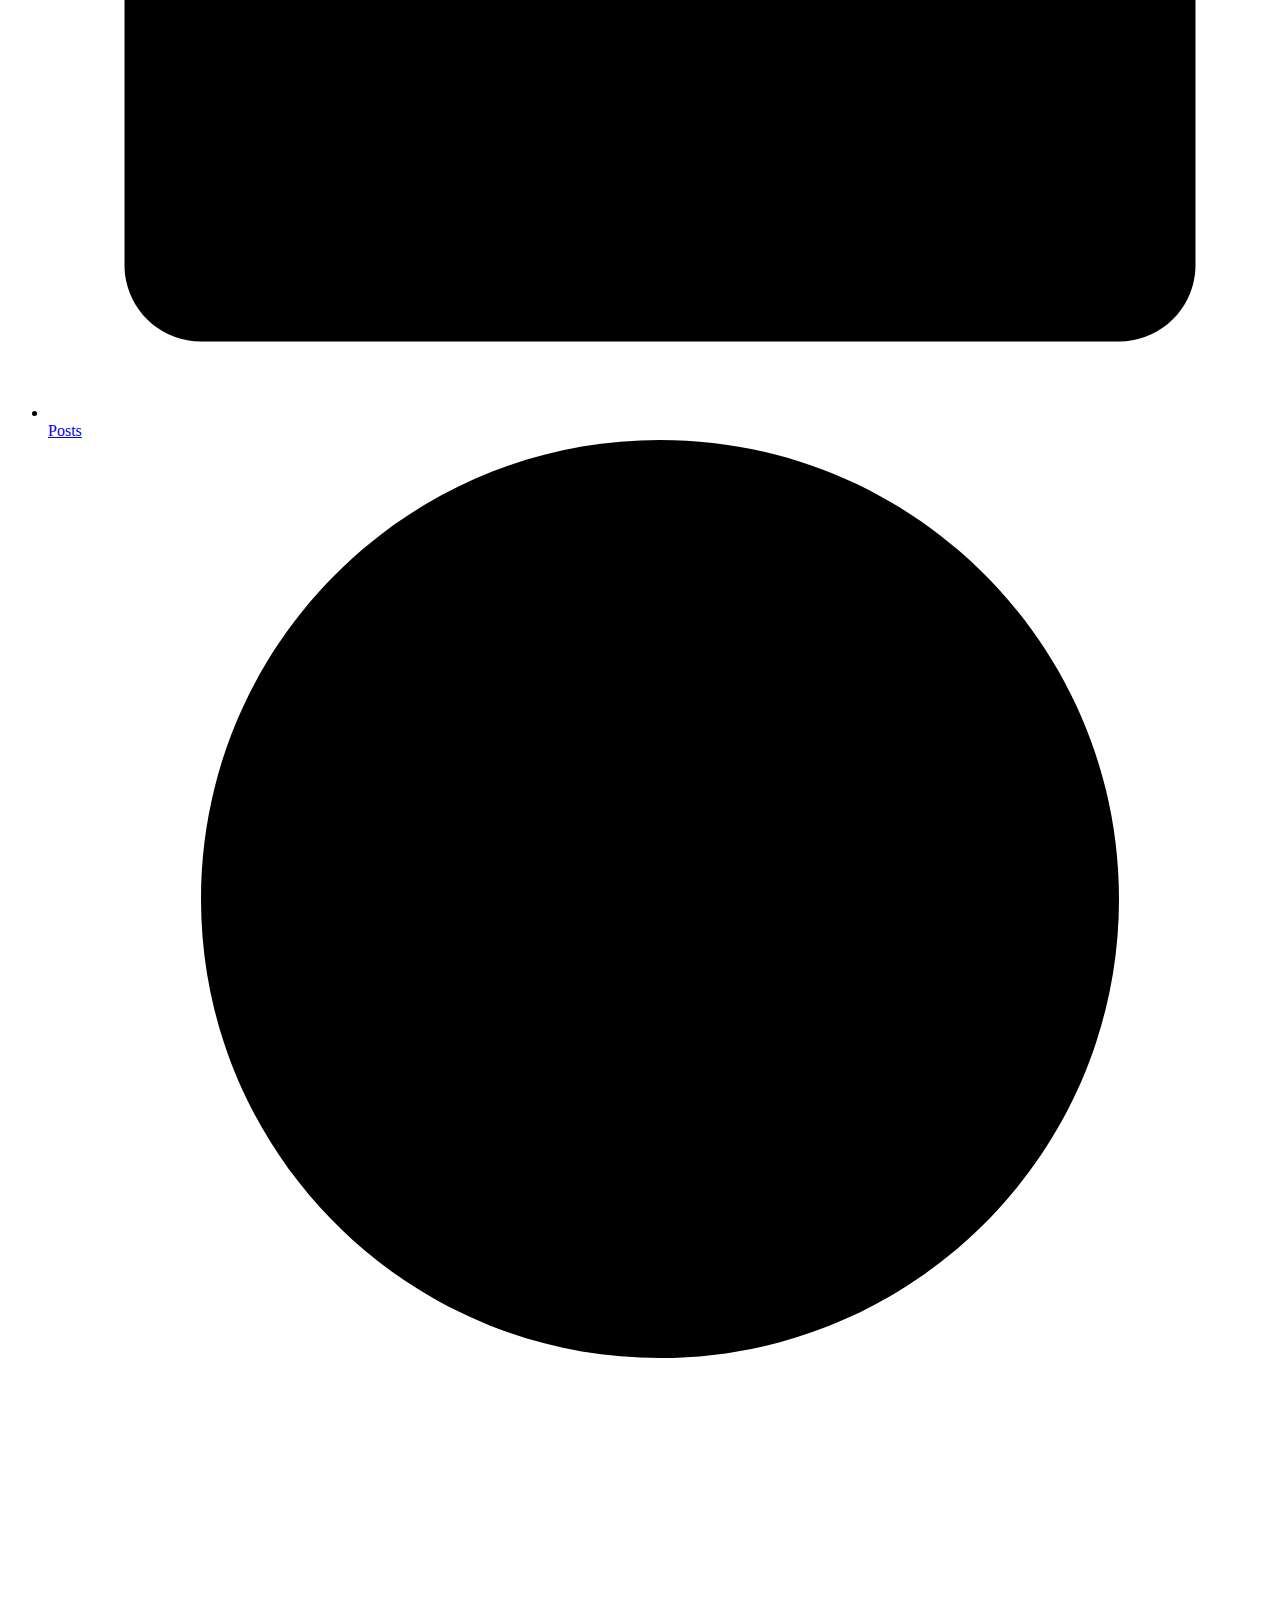
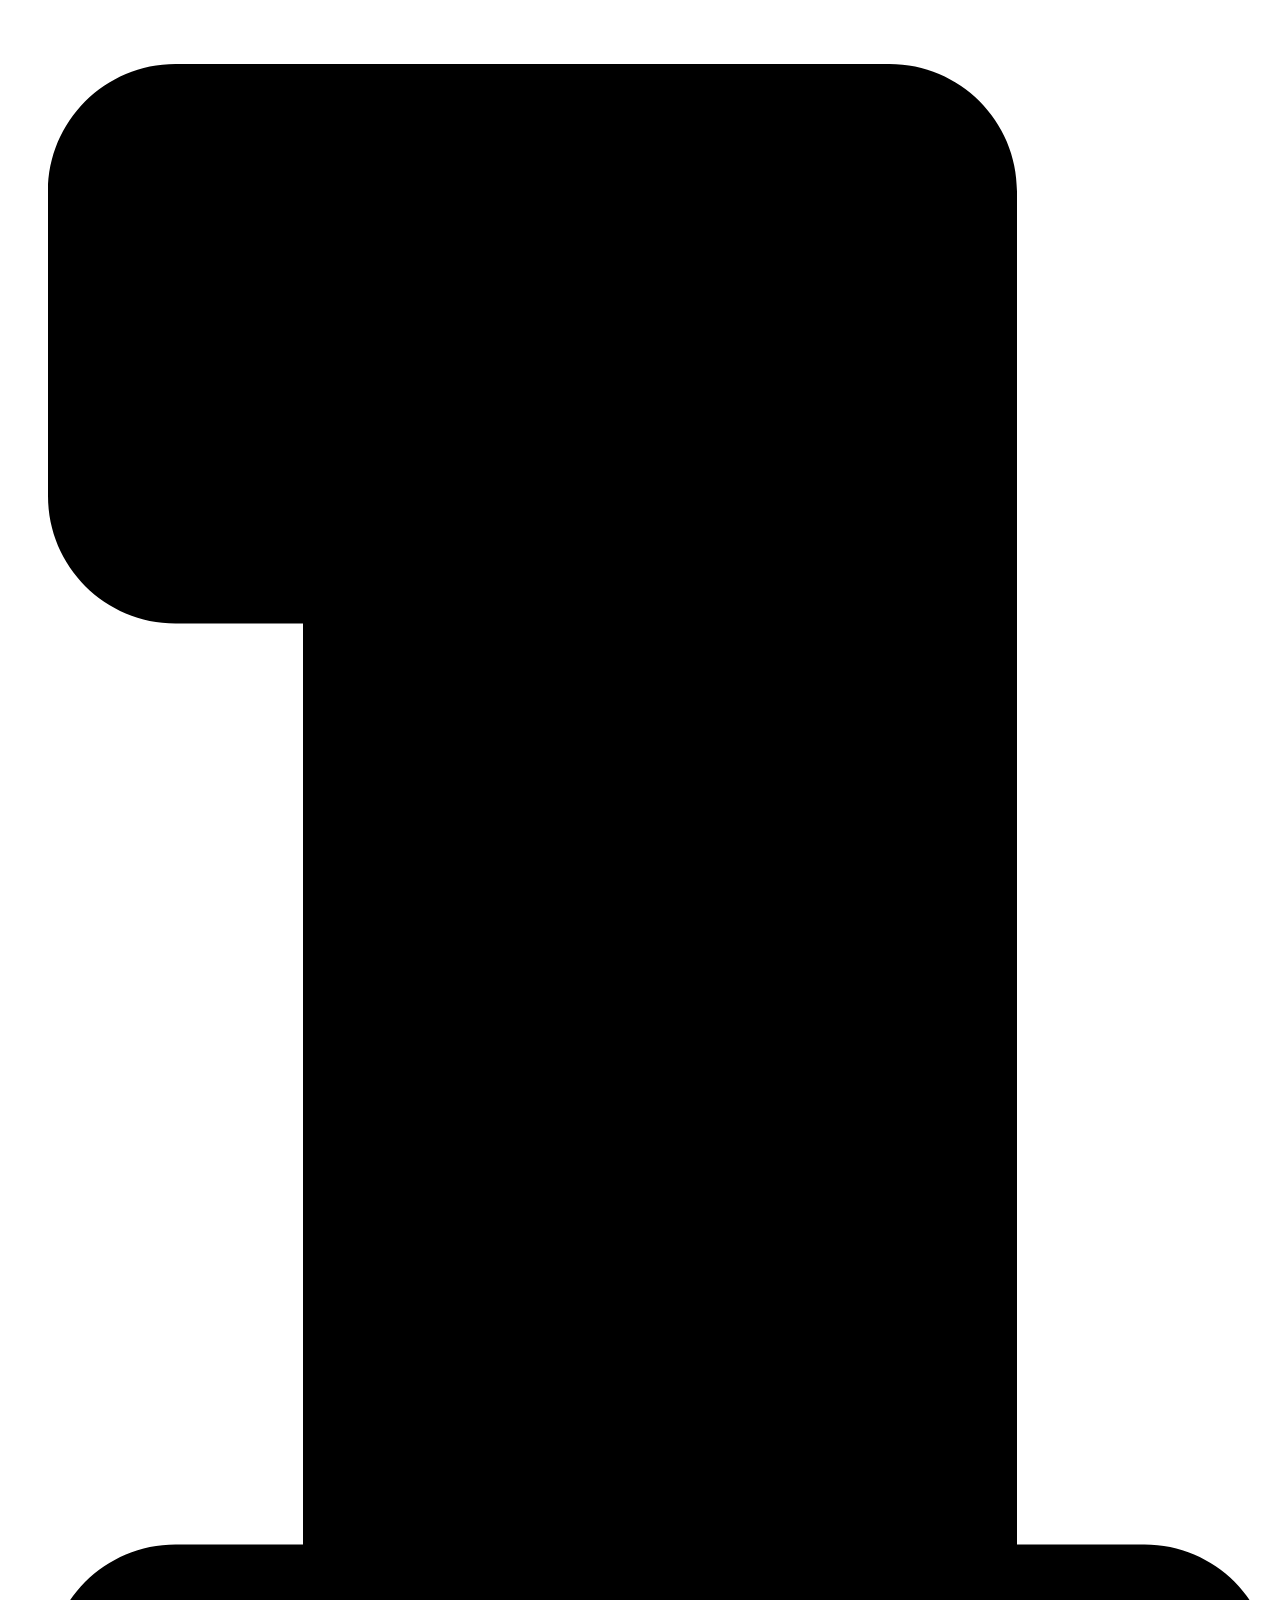
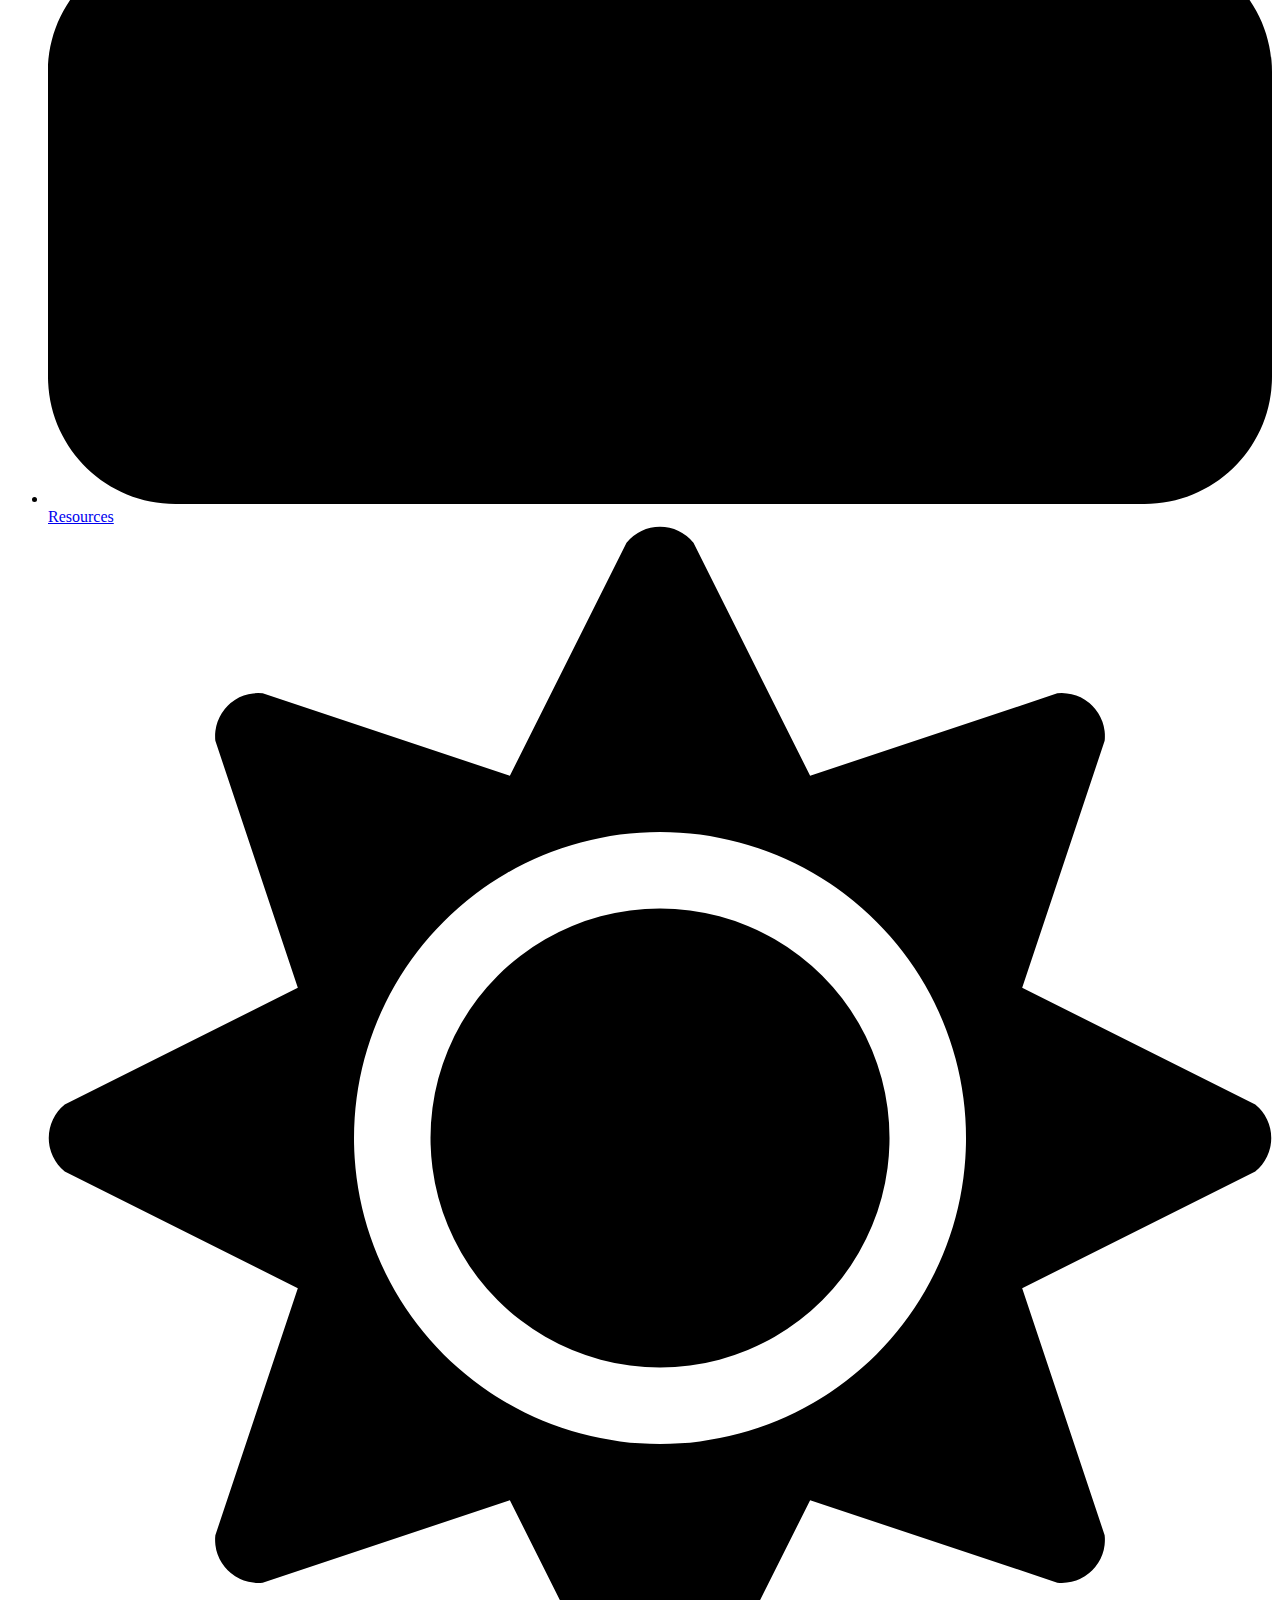
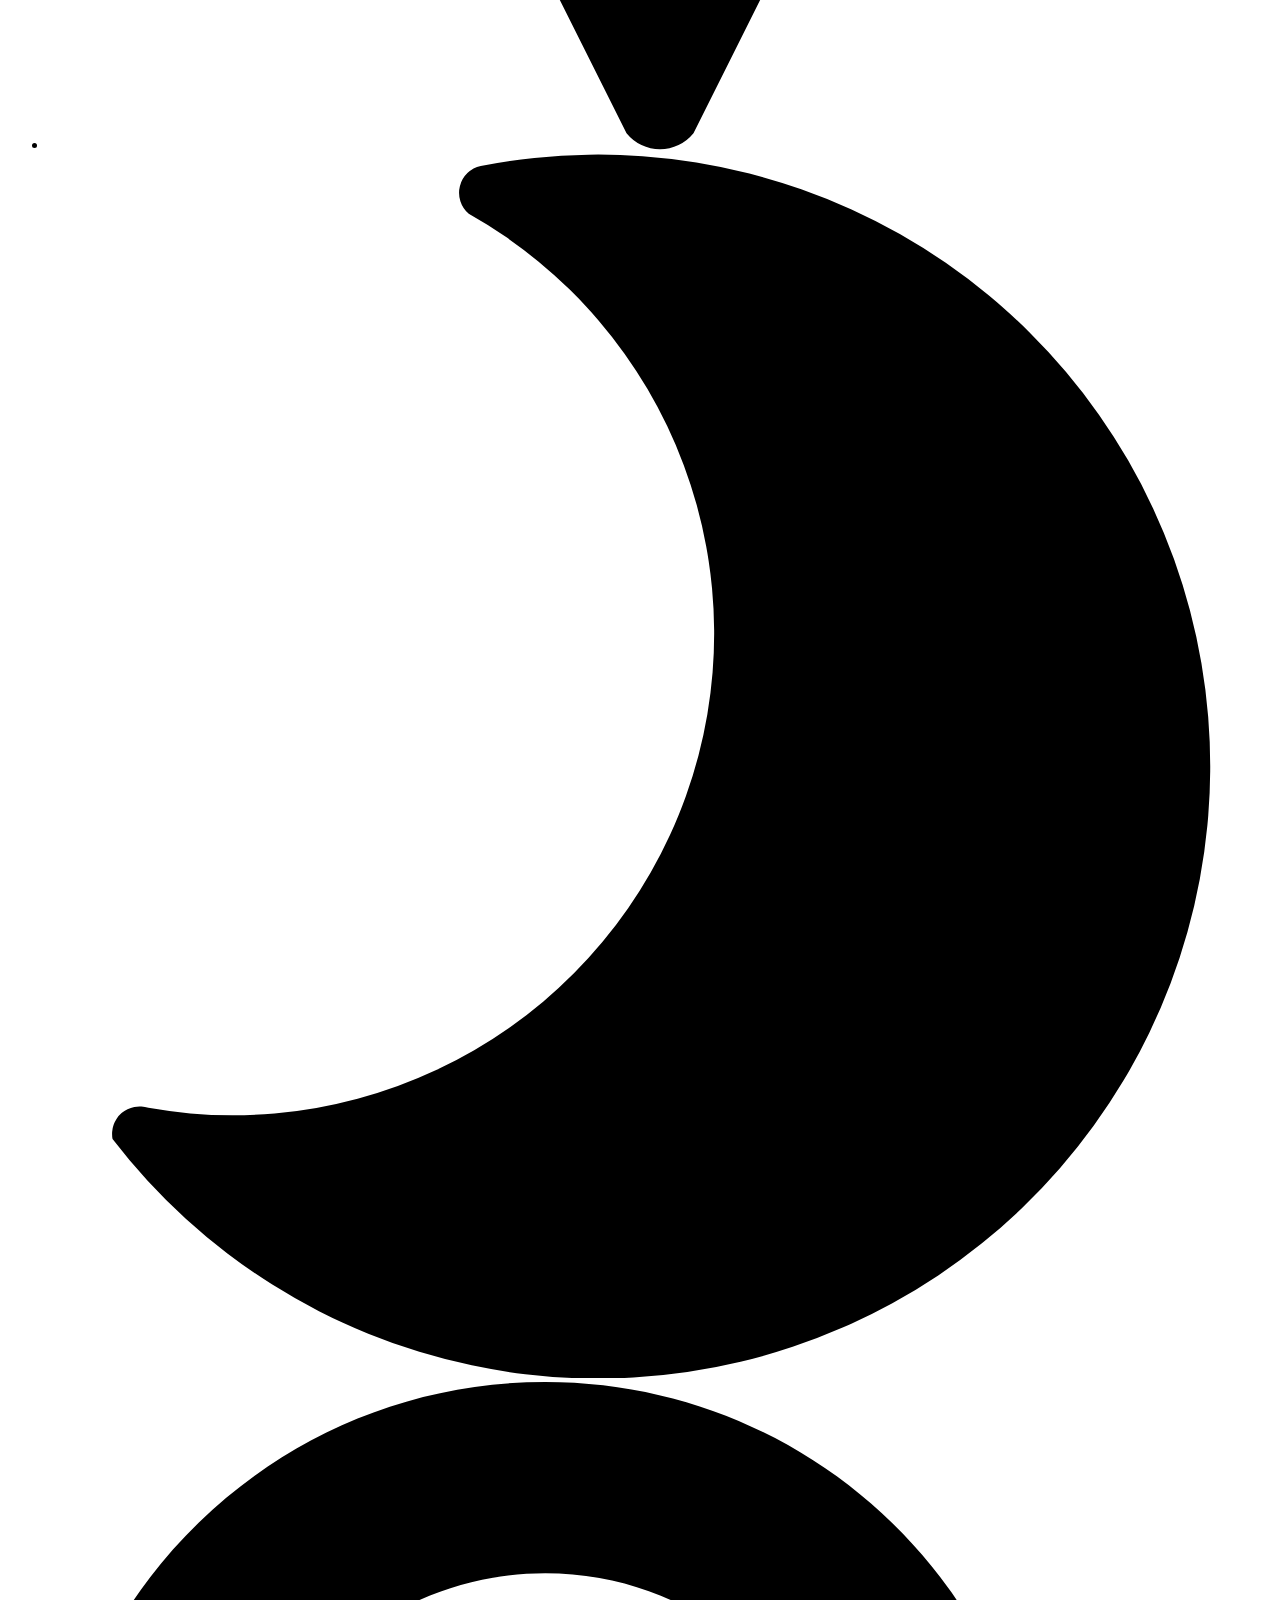
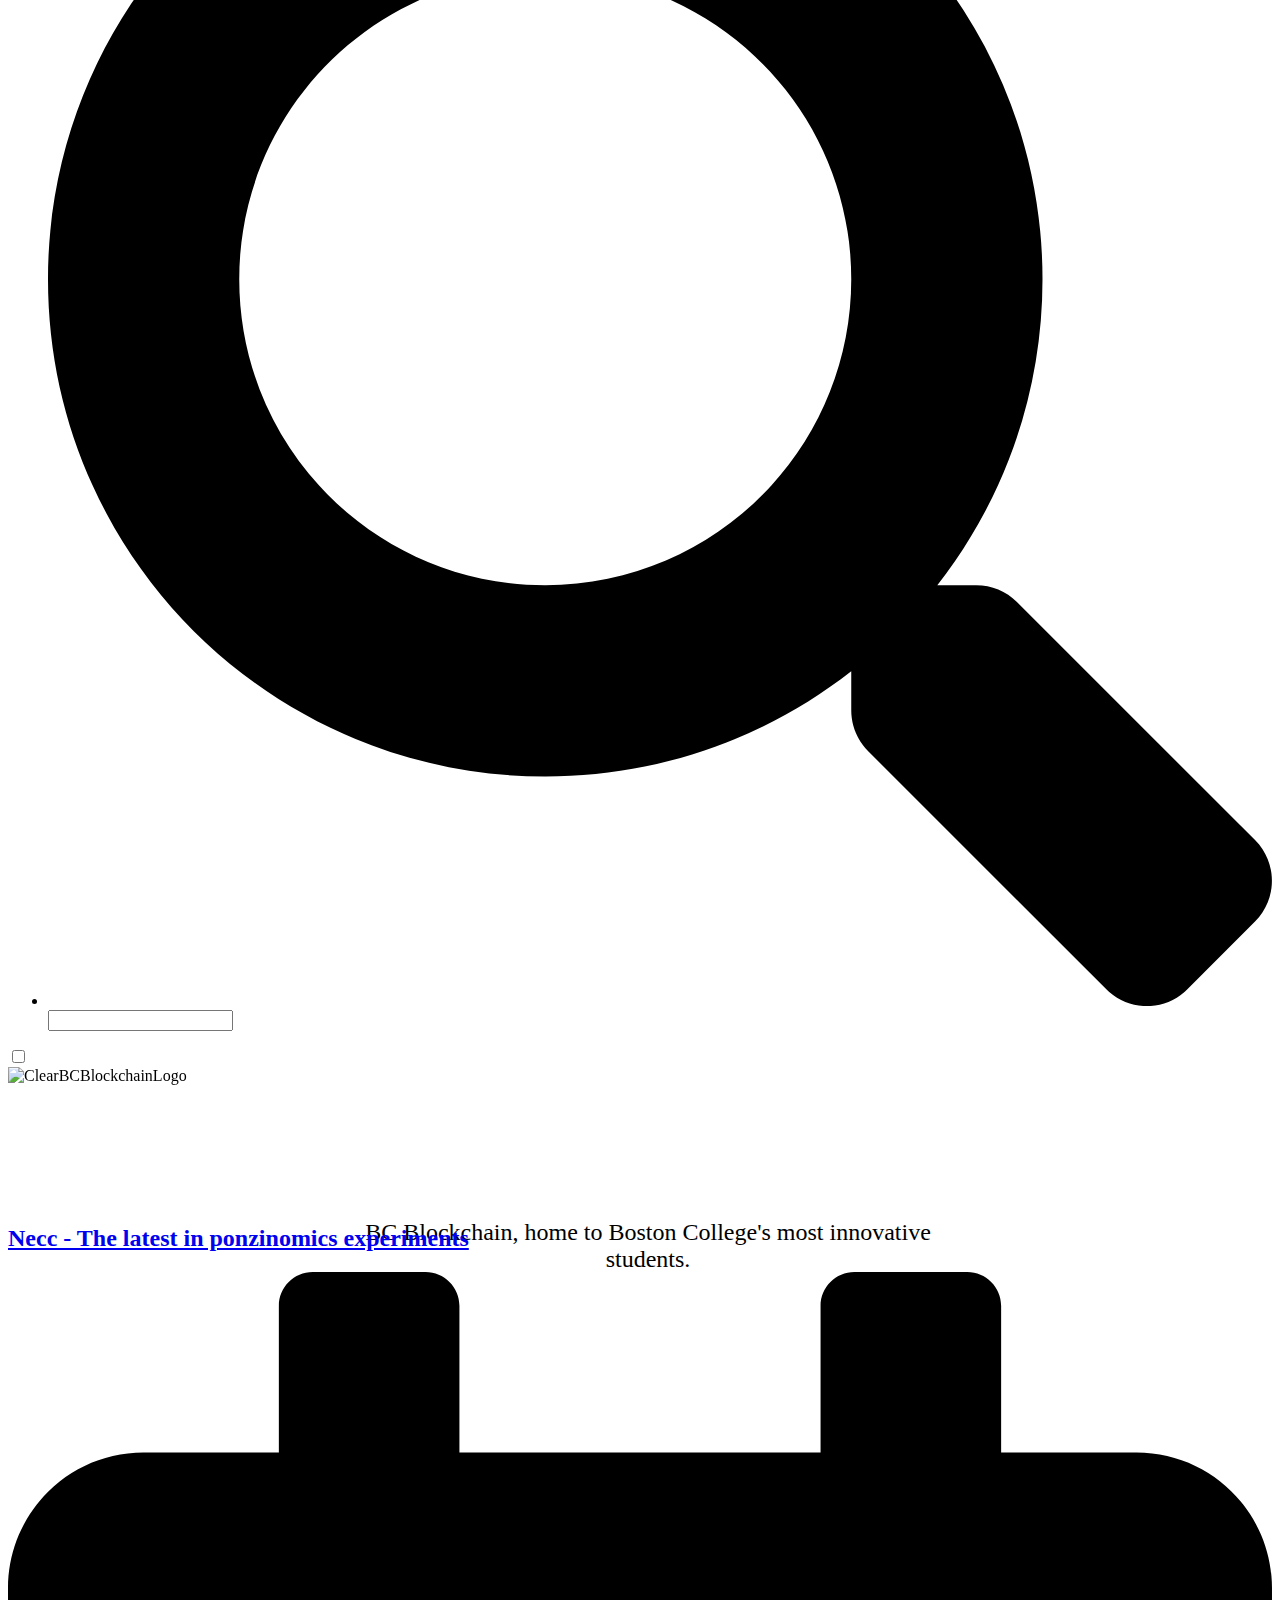
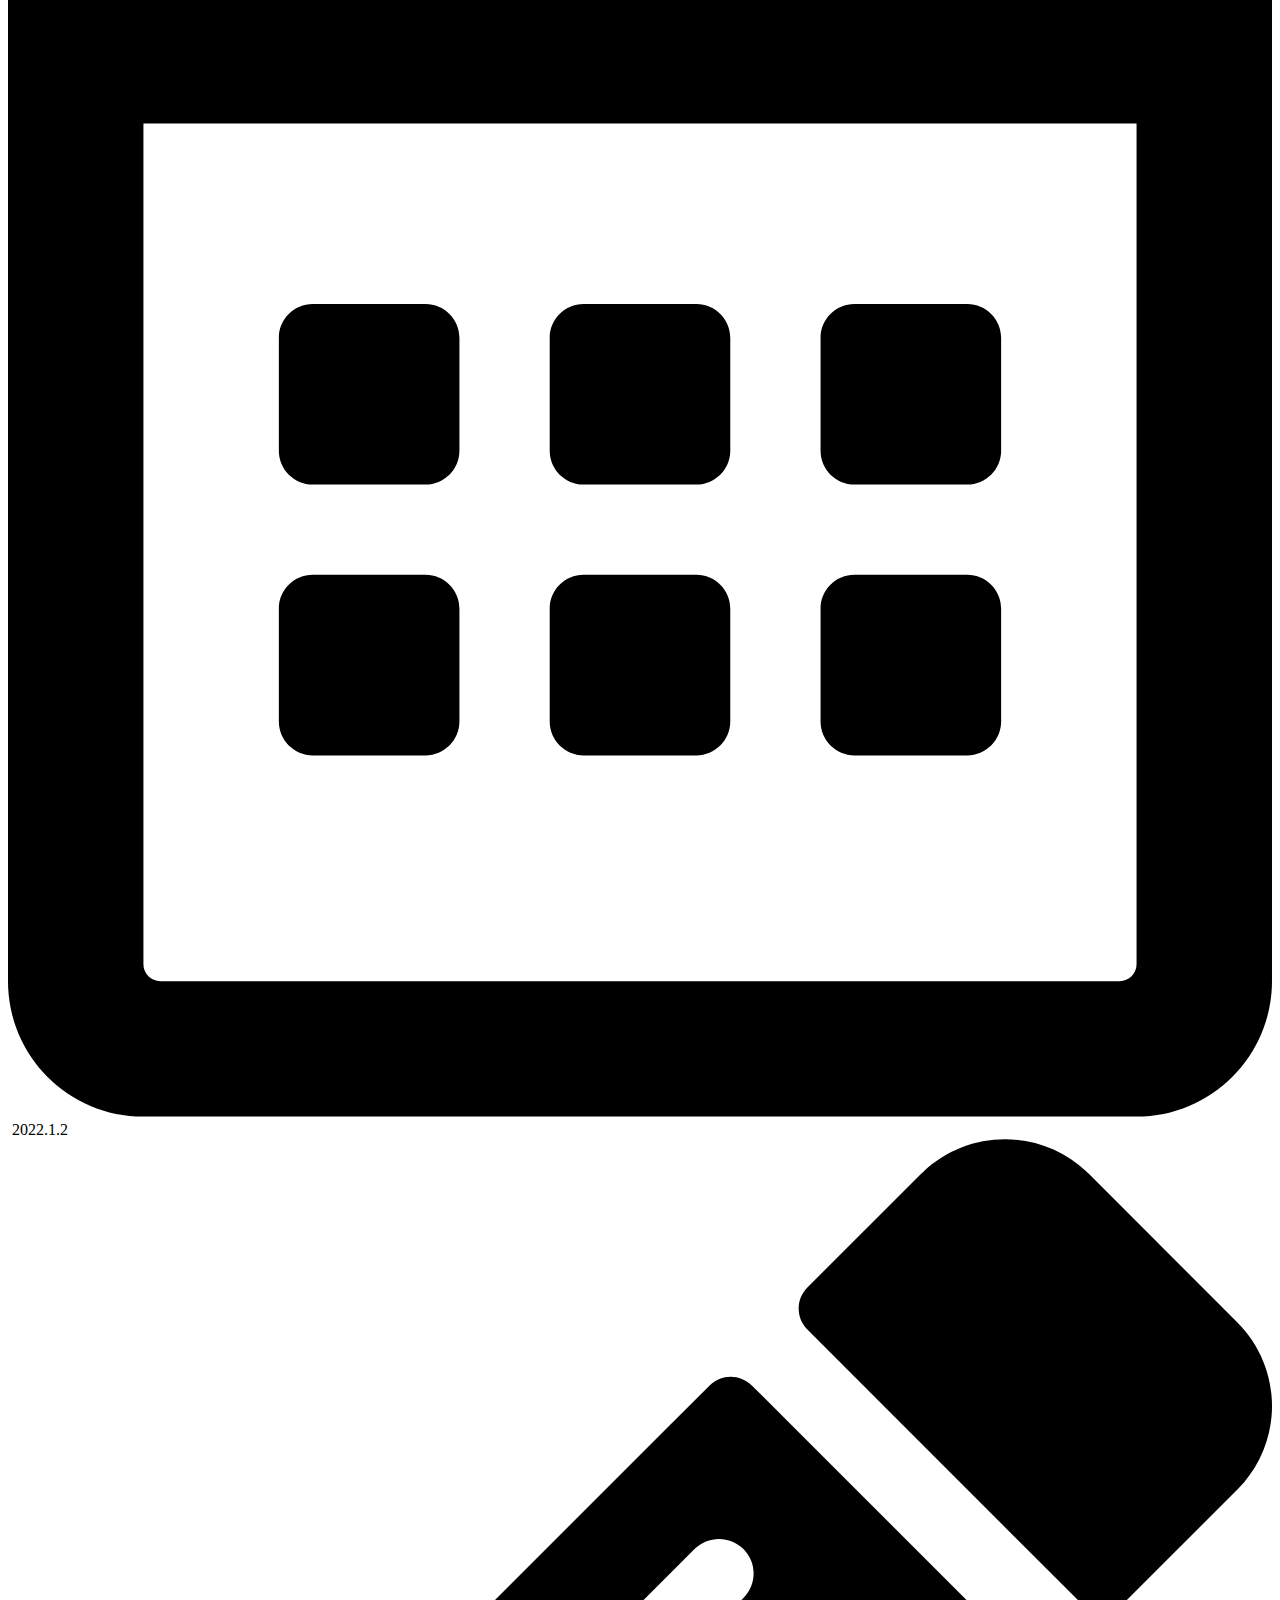
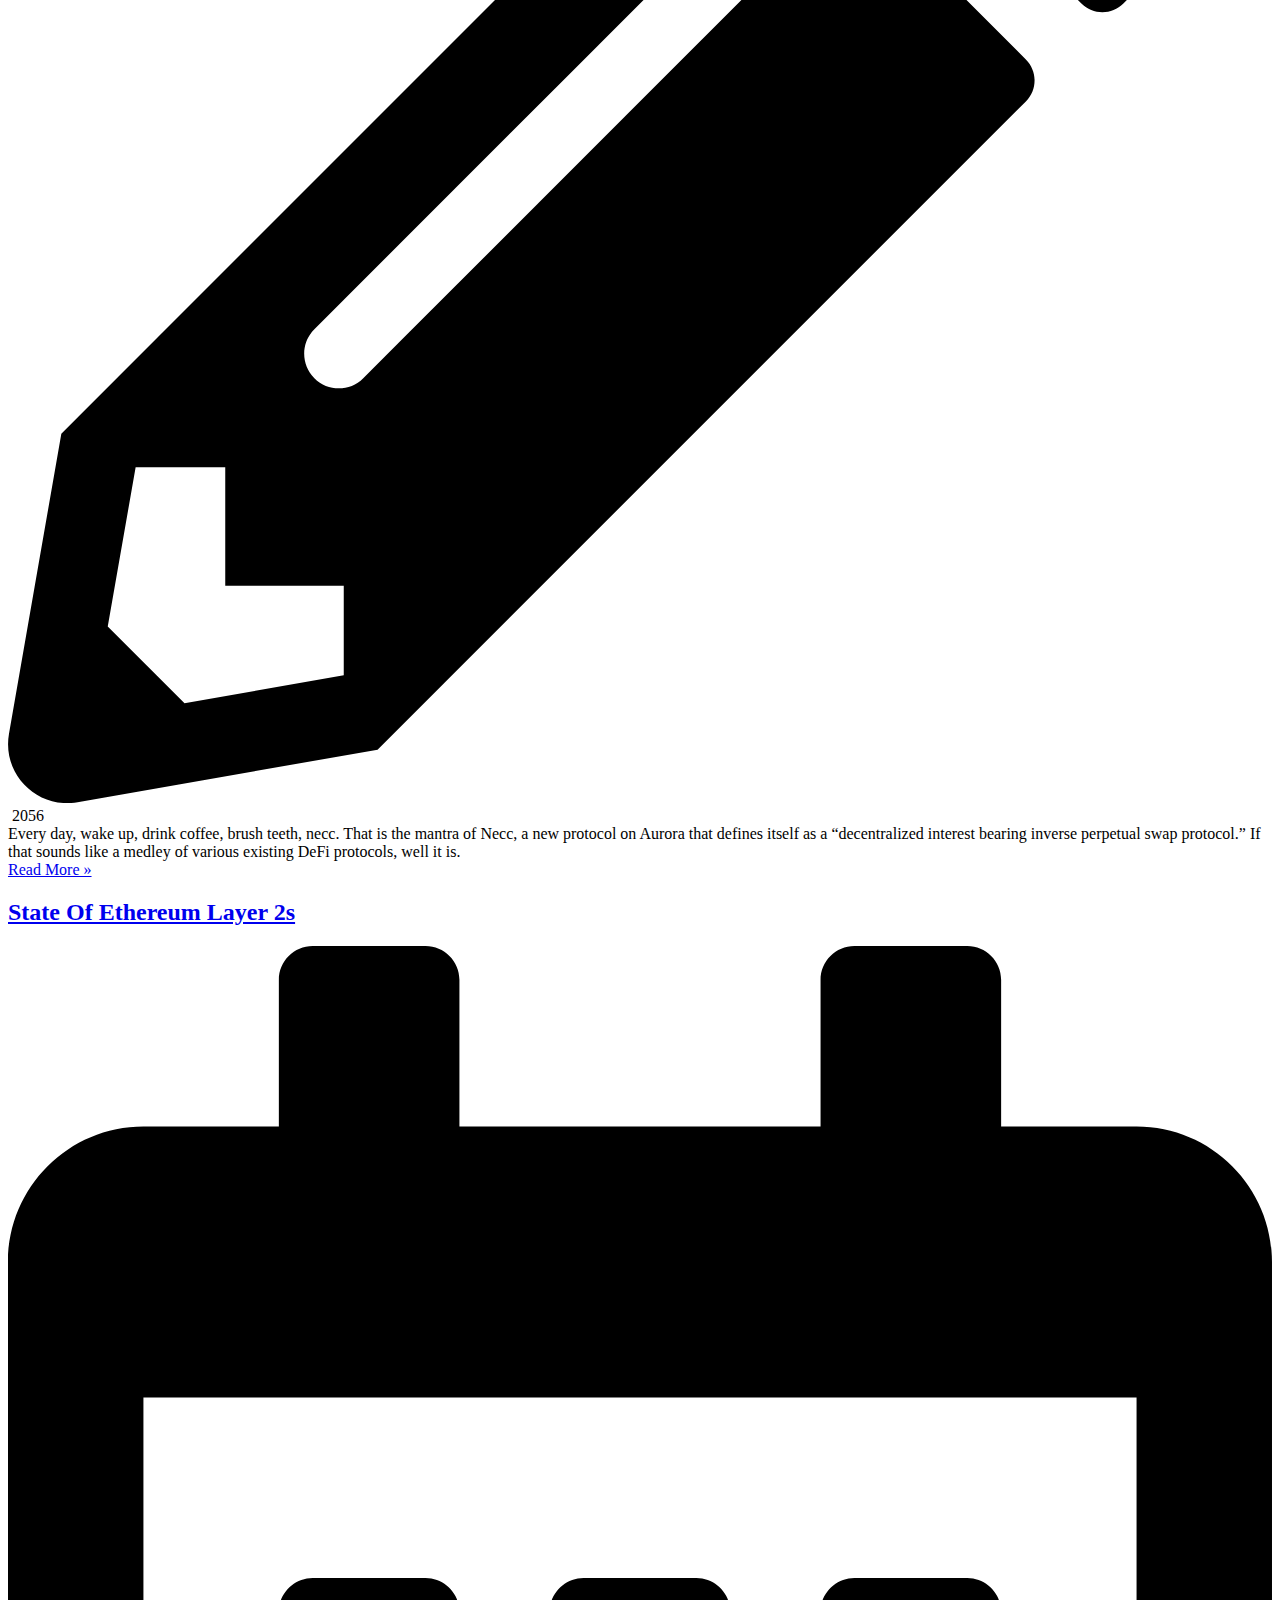
==== commit 4317a51c: "nearly killed comp" ====
--- a/public/index.html
+++ b/public/index.html
@@ -3,7 +3,7 @@
     <head prefix="og: http://ogp.me/ns# article: http://ogp.me/ns/article#">
     <meta charset="UTF-8" />
 
-    <meta name="generator" content="Hugo 0.88.1" /><meta name="theme-color" content="#fff" />
+    <meta name="generator" content="Hugo 0.91.2" /><meta name="theme-color" content="#fff" />
     <meta name="viewport" content="width=device-width, initial-scale=1.0" />
     
     <meta name="format-detection" content="telephone=no, date=no, address=no, email=no" />
@@ -18,7 +18,7 @@
 
     
     
-        <script src="https://cdn.jsdelivr.net/npm/lunr@2.3.9/lunr.min.js" defer></script><script src="/js/meme.min.a74e28464a7eeed54b4e02aead6360ae76bbd5ee5745afdf0a47319b6541600e.js"></script>
+        <script src="https://cdn.jsdelivr.net/npm/lunr@2.3.9/lunr.min.js" defer></script><script src="/js/meme.min.b6f1f1c325e643c97a38b291cdfb19c814eccadb25886356d98764095fc582d5.js"></script>
 
     
 
@@ -27,7 +27,7 @@
         <link rel="stylesheet" href="https://fonts.googleapis.com/css2?family=IBM&#43;Plex&#43;Serif:ital,wght@0,400;0,500;0,700;1,400;1,700&amp;family=Source&#43;Code&#43;Pro:ital,wght@0,400;0,700;1,400;1,700&amp;family=Comfortaa:wght@700&amp;display=swap" media="print" onload="this.media='all'" />
         <noscript><link rel="stylesheet" href="https://fonts.googleapis.com/css2?family=IBM&#43;Plex&#43;Serif:ital,wght@0,400;0,500;0,700;1,400;1,700&amp;family=Source&#43;Code&#43;Pro:ital,wght@0,400;0,700;1,400;1,700&amp;family=Comfortaa:wght@700&amp;display=swap" /></noscript>
 
-    <meta name="author" content="By Andy C." /><meta name="description" content="Educating the Boston College community on Blockchain Technology and the Future of Digital Currencies
+    <meta name="author" content="By Andy C." /><meta name="description" content="Educating the Boston College community on Blockchain Technology and the Future of Digital Currencies.
 Join our mailing list here" />
 
     <link rel="shortcut icon" href="/favicon.ico" type="image/x-icon" />
@@ -57,9 +57,9 @@
         "@context": "https://schema.org",
         "@type": "WebSite",
         "datePublished": "2021-09-24T15:42:16-04:00",
-        "dateModified": "2021-10-04T21:57:53-04:00",
+        "dateModified": "2021-12-29T18:12:37-05:00",
         "url": "https://bcblockchain.org/",
-        "description": "Educating the Boston College community on Blockchain Technology and the Future of Digital Currencies\nJoin our mailing list here",
+        "description": "Educating the Boston College community on Blockchain Technology and the Future of Digital Currencies.\nJoin our mailing list here",
         "image": "https://bcblockchain.org/icons/apple-touch-icon.png",
         "author": {
             "@type": "Person",
@@ -86,7 +86,7 @@
 
 
 <meta property="og:title" content="BC Blockchain" />
-<meta property="og:description" content="Educating the Boston College community on Blockchain Technology and the Future of Digital Currencies
+<meta property="og:description" content="Educating the Boston College community on Blockchain Technology and the Future of Digital Currencies.
 Join our mailing list here" />
 <meta property="og:url" content="https://bcblockchain.org/" />
 <meta property="og:site_name" content="BC Blockchain" />
@@ -221,7 +221,7 @@
       div.text {
         font-size:1.5em;
         width: 50vw;
-        height: 200px;
+        height: 10px;
         text-align: center;
         justify-content: center;
         margin-right: 25vw;
@@ -231,8 +231,9 @@
     </style>
     
     <p id="text">
-        BC Blockchain's homepage. Explore our newly built website!
+        BC Blockchain, home to Boston College's most innovative students.
     </p>
+  <br>
   </div>
     
     
@@ -243,6 +244,88 @@
         <main class="main single" id="main">
     <div class="main-inner">
         
+        
+            <article class="content post home h-entry">
+                <h2 class="post-title p-name">
+                    <a href="/posts/necc/" class="summary-title-link u-url">Necc - The latest in ponzinomics experiments</a>
+                </h2>
+                
+                    
+
+<div class="post-meta">
+    
+        
+        <time datetime="2022-01-02T00:00:00&#43;00:00" class="post-meta-item published dt-published"><svg xmlns="http://www.w3.org/2000/svg" viewBox="0 0 448 512" class="icon post-meta-icon"><path d="M148 288h-40c-6.6 0-12-5.4-12-12v-40c0-6.6 5.4-12 12-12h40c6.6 0 12 5.4 12 12v40c0 6.6-5.4 12-12 12zm108-12v-40c0-6.6-5.4-12-12-12h-40c-6.6 0-12 5.4-12 12v40c0 6.6 5.4 12 12 12h40c6.6 0 12-5.4 12-12zm96 0v-40c0-6.6-5.4-12-12-12h-40c-6.6 0-12 5.4-12 12v40c0 6.6 5.4 12 12 12h40c6.6 0 12-5.4 12-12zm-96 96v-40c0-6.6-5.4-12-12-12h-40c-6.6 0-12 5.4-12 12v40c0 6.6 5.4 12 12 12h40c6.6 0 12-5.4 12-12zm-96 0v-40c0-6.6-5.4-12-12-12h-40c-6.6 0-12 5.4-12 12v40c0 6.6 5.4 12 12 12h40c6.6 0 12-5.4 12-12zm192 0v-40c0-6.6-5.4-12-12-12h-40c-6.6 0-12 5.4-12 12v40c0 6.6 5.4 12 12 12h40c6.6 0 12-5.4 12-12zm96-260v352c0 26.5-21.5 48-48 48H48c-26.5 0-48-21.5-48-48V112c0-26.5 21.5-48 48-48h48V12c0-6.6 5.4-12 12-12h40c6.6 0 12 5.4 12 12v52h128V12c0-6.6 5.4-12 12-12h40c6.6 0 12 5.4 12 12v52h48c26.5 0 48 21.5 48 48zm-48 346V160H48v298c0 3.3 2.7 6 6 6h340c3.3 0 6-2.7 6-6z"/></svg>&nbsp;2022.1.2</time>
+    
+    
+    
+    
+        
+        
+        
+            
+        
+    
+    
+        
+        <span class="post-meta-item wordcount"><svg xmlns="http://www.w3.org/2000/svg" viewBox="0 0 512 512" class="icon post-meta-icon"><path d="M497.9 142.1l-46.1 46.1c-4.7 4.7-12.3 4.7-17 0l-111-111c-4.7-4.7-4.7-12.3 0-17l46.1-46.1c18.7-18.7 49.1-18.7 67.9 0l60.1 60.1c18.8 18.7 18.8 49.1 0 67.9zM284.2 99.8L21.6 362.4.4 483.9c-2.9 16.4 11.4 30.6 27.8 27.8l121.5-21.3 262.6-262.6c4.7-4.7 4.7-12.3 0-17l-111-111c-4.8-4.7-12.4-4.7-17.1 0zM124.1 339.9c-5.5-5.5-5.5-14.3 0-19.8l154-154c5.5-5.5 14.3-5.5 19.8 0s5.5 14.3 0 19.8l-154 154c-5.5 5.5-14.3 5.5-19.8 0zM88 424h48v36.3l-64.5 11.3-31.1-31.1L51.7 376H88v48z"/></svg>&nbsp;2056</span>
+    
+    
+    
+    
+</div>
+
+                
+                <summary class="summary p-summary">
+                    Every day, wake up, drink coffee, brush teeth, necc. That is the mantra of Necc, a new protocol on Aurora that defines itself as a “decentralized interest bearing inverse perpetual swap protocol.” If that sounds like a medley of various existing DeFi protocols, well it is.
+                </summary>
+                
+                    <div class="read-more-container">
+                        <a href="/posts/necc/" class="read-more-link">Read More »</a>
+                    </div>
+                
+            </article>
+        
+            <article class="content post home h-entry">
+                <h2 class="post-title p-name">
+                    <a href="/posts/ethl2/" class="summary-title-link u-url">State Of Ethereum Layer 2s</a>
+                </h2>
+                
+                    
+
+<div class="post-meta">
+    
+        
+        <time datetime="2022-01-01T00:00:00&#43;00:00" class="post-meta-item published dt-published"><svg xmlns="http://www.w3.org/2000/svg" viewBox="0 0 448 512" class="icon post-meta-icon"><path d="M148 288h-40c-6.6 0-12-5.4-12-12v-40c0-6.6 5.4-12 12-12h40c6.6 0 12 5.4 12 12v40c0 6.6-5.4 12-12 12zm108-12v-40c0-6.6-5.4-12-12-12h-40c-6.6 0-12 5.4-12 12v40c0 6.6 5.4 12 12 12h40c6.6 0 12-5.4 12-12zm96 0v-40c0-6.6-5.4-12-12-12h-40c-6.6 0-12 5.4-12 12v40c0 6.6 5.4 12 12 12h40c6.6 0 12-5.4 12-12zm-96 96v-40c0-6.6-5.4-12-12-12h-40c-6.6 0-12 5.4-12 12v40c0 6.6 5.4 12 12 12h40c6.6 0 12-5.4 12-12zm-96 0v-40c0-6.6-5.4-12-12-12h-40c-6.6 0-12 5.4-12 12v40c0 6.6 5.4 12 12 12h40c6.6 0 12-5.4 12-12zm192 0v-40c0-6.6-5.4-12-12-12h-40c-6.6 0-12 5.4-12 12v40c0 6.6 5.4 12 12 12h40c6.6 0 12-5.4 12-12zm96-260v352c0 26.5-21.5 48-48 48H48c-26.5 0-48-21.5-48-48V112c0-26.5 21.5-48 48-48h48V12c0-6.6 5.4-12 12-12h40c6.6 0 12 5.4 12 12v52h128V12c0-6.6 5.4-12 12-12h40c6.6 0 12 5.4 12 12v52h48c26.5 0 48 21.5 48 48zm-48 346V160H48v298c0 3.3 2.7 6 6 6h340c3.3 0 6-2.7 6-6z"/></svg>&nbsp;2022.1.1</time>
+    
+    
+    
+    
+        
+        
+        
+            
+        
+    
+    
+        
+        <span class="post-meta-item wordcount"><svg xmlns="http://www.w3.org/2000/svg" viewBox="0 0 512 512" class="icon post-meta-icon"><path d="M497.9 142.1l-46.1 46.1c-4.7 4.7-12.3 4.7-17 0l-111-111c-4.7-4.7-4.7-12.3 0-17l46.1-46.1c18.7-18.7 49.1-18.7 67.9 0l60.1 60.1c18.8 18.7 18.8 49.1 0 67.9zM284.2 99.8L21.6 362.4.4 483.9c-2.9 16.4 11.4 30.6 27.8 27.8l121.5-21.3 262.6-262.6c4.7-4.7 4.7-12.3 0-17l-111-111c-4.8-4.7-12.4-4.7-17.1 0zM124.1 339.9c-5.5-5.5-5.5-14.3 0-19.8l154-154c5.5-5.5 14.3-5.5 19.8 0s5.5 14.3 0 19.8l-154 154c-5.5 5.5-14.3 5.5-19.8 0zM88 424h48v36.3l-64.5 11.3-31.1-31.1L51.7 376H88v48z"/></svg>&nbsp;4875</span>
+    
+    
+    
+    
+</div>
+
+                
+                <summary class="summary p-summary">
+                    As Ethereum network activity continues to trend higher, the network is becoming increasingly overwhelmed with transaction volume. Due to the rising demand for transactions combined with the limited number of state updates (for the sake of simplicity, we can think of this as changes to account balances on chain) that can be made in a given time span, the fees necessary to interact with the Ethereum base layer have become prohibitively expensive for many users.
+                </summary>
+                
+                    <div class="read-more-container">
+                        <a href="/posts/ethl2/" class="read-more-link">Read More »</a>
+                    </div>
+                
+            </article>
         
             <article class="content post home h-entry">
                 <h2 class="post-title p-name">
@@ -257,24 +340,18 @@
         <time datetime="2021-09-24T17:48:06-04:00" class="post-meta-item published dt-published"><svg xmlns="http://www.w3.org/2000/svg" viewBox="0 0 448 512" class="icon post-meta-icon"><path d="M148 288h-40c-6.6 0-12-5.4-12-12v-40c0-6.6 5.4-12 12-12h40c6.6 0 12 5.4 12 12v40c0 6.6-5.4 12-12 12zm108-12v-40c0-6.6-5.4-12-12-12h-40c-6.6 0-12 5.4-12 12v40c0 6.6 5.4 12 12 12h40c6.6 0 12-5.4 12-12zm96 0v-40c0-6.6-5.4-12-12-12h-40c-6.6 0-12 5.4-12 12v40c0 6.6 5.4 12 12 12h40c6.6 0 12-5.4 12-12zm-96 96v-40c0-6.6-5.4-12-12-12h-40c-6.6 0-12 5.4-12 12v40c0 6.6 5.4 12 12 12h40c6.6 0 12-5.4 12-12zm-96 0v-40c0-6.6-5.4-12-12-12h-40c-6.6 0-12 5.4-12 12v40c0 6.6 5.4 12 12 12h40c6.6 0 12-5.4 12-12zm192 0v-40c0-6.6-5.4-12-12-12h-40c-6.6 0-12 5.4-12 12v40c0 6.6 5.4 12 12 12h40c6.6 0 12-5.4 12-12zm96-260v352c0 26.5-21.5 48-48 48H48c-26.5 0-48-21.5-48-48V112c0-26.5 21.5-48 48-48h48V12c0-6.6 5.4-12 12-12h40c6.6 0 12 5.4 12 12v52h128V12c0-6.6 5.4-12 12-12h40c6.6 0 12 5.4 12 12v52h48c26.5 0 48 21.5 48 48zm-48 346V160H48v298c0 3.3 2.7 6 6 6h340c3.3 0 6-2.7 6-6z"/></svg>&nbsp;2021.9.24</time>
     
     
-        
-        <time datetime="2021-10-04T22:12:39-04:00" class="post-meta-item modified dt-updated"><svg xmlns="http://www.w3.org/2000/svg" viewBox="0 0 448 512" class="icon post-meta-icon"><path d="M400 64h-48V12c0-6.627-5.373-12-12-12h-40c-6.627 0-12 5.373-12 12v52H160V12c0-6.627-5.373-12-12-12h-40c-6.627 0-12 5.373-12 12v52H48C21.49 64 0 85.49 0 112v352c0 26.51 21.49 48 48 48h352c26.51 0 48-21.49 48-48V112c0-26.51-21.49-48-48-48zm-6 400H54a6 6 0 0 1-6-6V160h352v298a6 6 0 0 1-6 6zm-52.849-200.65L198.842 404.519c-4.705 4.667-12.303 4.637-16.971-.068l-75.091-75.699c-4.667-4.705-4.637-12.303.068-16.971l22.719-22.536c4.705-4.667 12.303-4.637 16.97.069l44.104 44.461 111.072-110.181c4.705-4.667 12.303-4.637 16.971.068l22.536 22.718c4.667 4.705 4.636 12.303-.069 16.97z"/></svg>&nbsp;2021.10.4</time>
-    
-    
-    
-        
-        
-        
-            
-        
-    
-    
-        
-        <span class="post-meta-item wordcount"><svg xmlns="http://www.w3.org/2000/svg" viewBox="0 0 512 512" class="icon post-meta-icon"><path d="M497.9 142.1l-46.1 46.1c-4.7 4.7-12.3 4.7-17 0l-111-111c-4.7-4.7-4.7-12.3 0-17l46.1-46.1c18.7-18.7 49.1-18.7 67.9 0l60.1 60.1c18.8 18.7 18.8 49.1 0 67.9zM284.2 99.8L21.6 362.4.4 483.9c-2.9 16.4 11.4 30.6 27.8 27.8l121.5-21.3 262.6-262.6c4.7-4.7 4.7-12.3 0-17l-111-111c-4.8-4.7-12.4-4.7-17.1 0zM124.1 339.9c-5.5-5.5-5.5-14.3 0-19.8l154-154c5.5-5.5 14.3-5.5 19.8 0s5.5 14.3 0 19.8l-154 154c-5.5 5.5-14.3 5.5-19.8 0zM88 424h48v36.3l-64.5 11.3-31.1-31.1L51.7 376H88v48z"/></svg>&nbsp;99</span>
-    
-    
-        
-        <span class="post-meta-item reading-time"><svg xmlns="http://www.w3.org/2000/svg" viewBox="0 0 512 512" class="icon post-meta-icon"><path d="M256 8C119 8 8 119 8 256s111 248 248 248 248-111 248-248S393 8 256 8zm0 448c-110.5 0-200-89.5-200-200S145.5 56 256 56s200 89.5 200 200-89.5 200-200 200zm61.8-104.4l-84.9-61.7c-3.1-2.3-4.9-5.9-4.9-9.7V116c0-6.6 5.4-12 12-12h32c6.6 0 12 5.4 12 12v141.7l66.8 48.6c5.4 3.9 6.5 11.4 2.6 16.8L334.6 349c-3.9 5.3-11.4 6.5-16.8 2.6z"/></svg>&nbsp;1&nbsp;min</span>
+    
+    
+        
+        
+        
+            
+        
+    
+    
+        
+        <span class="post-meta-item wordcount"><svg xmlns="http://www.w3.org/2000/svg" viewBox="0 0 512 512" class="icon post-meta-icon"><path d="M497.9 142.1l-46.1 46.1c-4.7 4.7-12.3 4.7-17 0l-111-111c-4.7-4.7-4.7-12.3 0-17l46.1-46.1c18.7-18.7 49.1-18.7 67.9 0l60.1 60.1c18.8 18.7 18.8 49.1 0 67.9zM284.2 99.8L21.6 362.4.4 483.9c-2.9 16.4 11.4 30.6 27.8 27.8l121.5-21.3 262.6-262.6c4.7-4.7 4.7-12.3 0-17l-111-111c-4.8-4.7-12.4-4.7-17.1 0zM124.1 339.9c-5.5-5.5-5.5-14.3 0-19.8l154-154c5.5-5.5 14.3-5.5 19.8 0s5.5 14.3 0 19.8l-154 154c-5.5 5.5-14.3 5.5-19.8 0zM88 424h48v36.3l-64.5 11.3-31.1-31.1L51.7 376H88v48z"/></svg>&nbsp;96</span>
+    
     
     
     
@@ -310,7 +387,7 @@
             
     <footer id="footer" class="footer">
         <div class="footer-inner">
-            <div class="site-info">©&nbsp;2021–2021&nbsp;By Andy C.</div>
+            <div class="site-info">©&nbsp;2021–2022&nbsp;By Andy C.</div>
 
             
     
